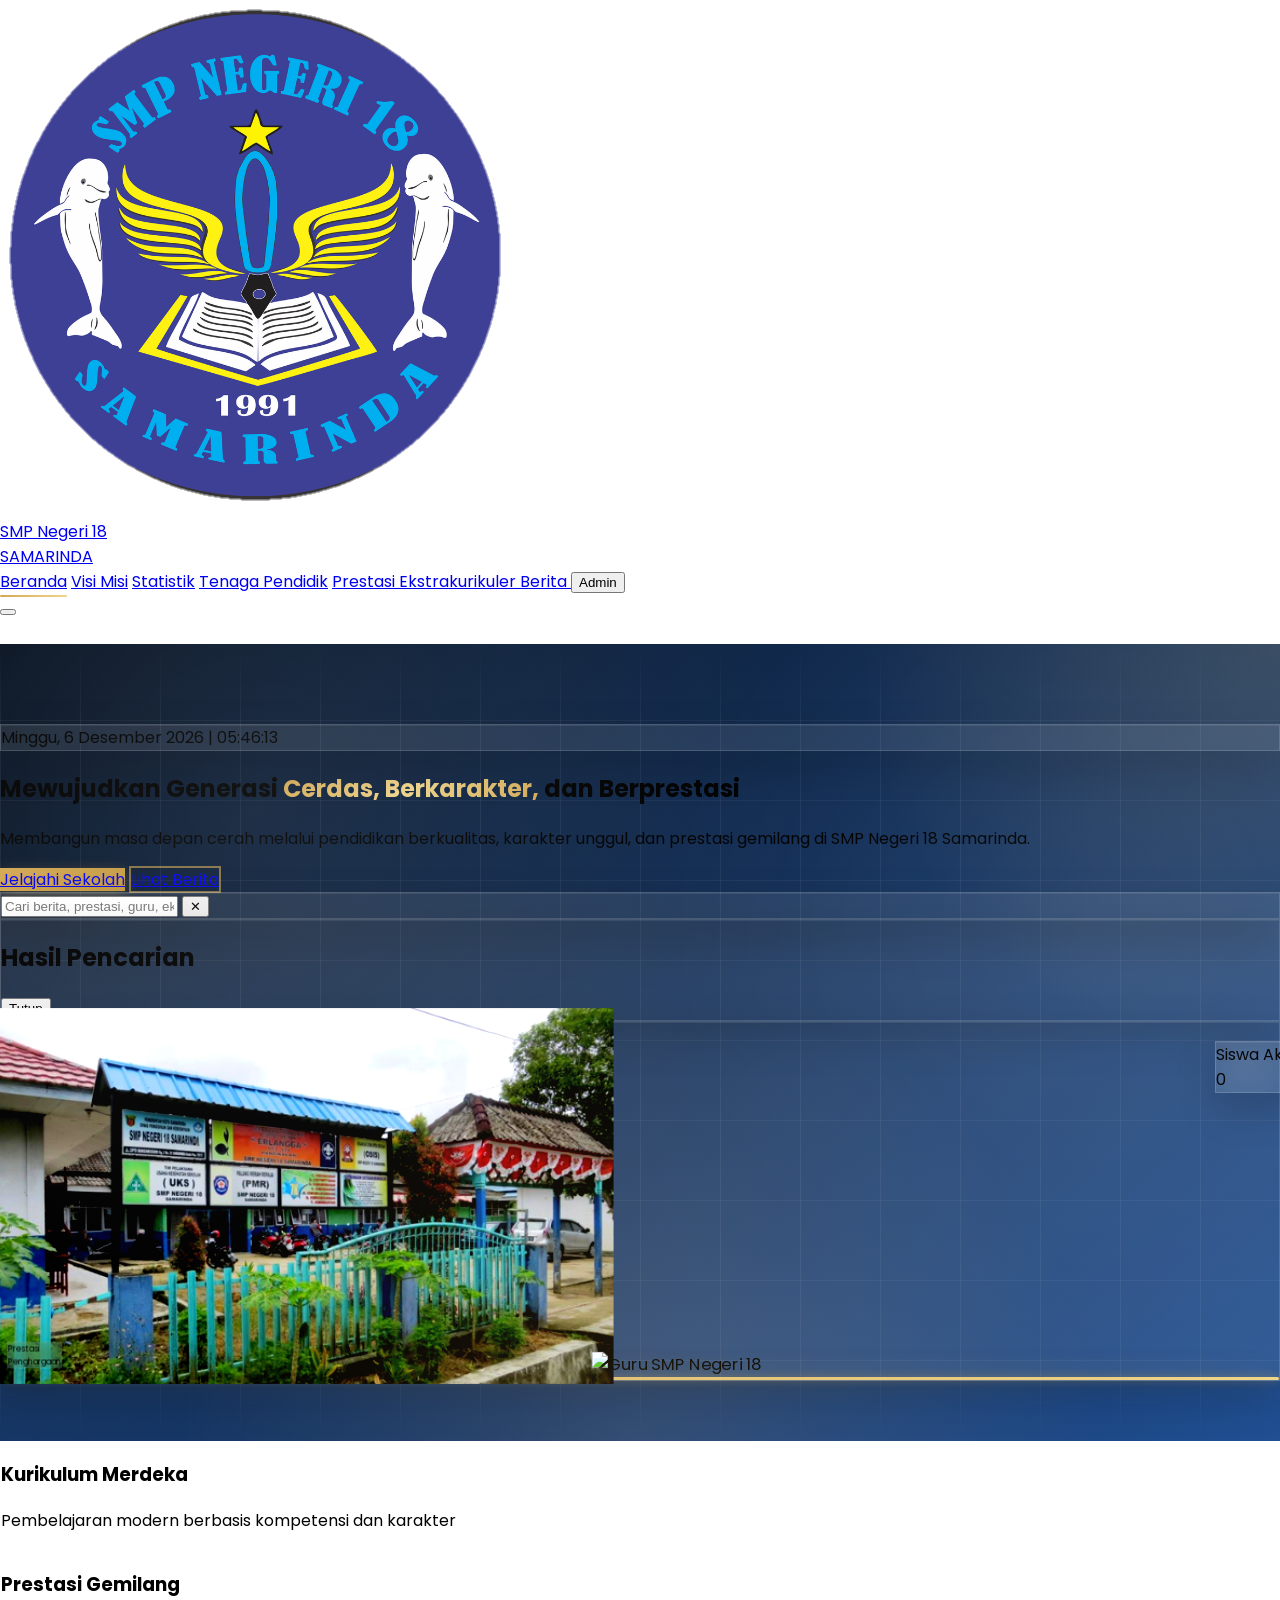
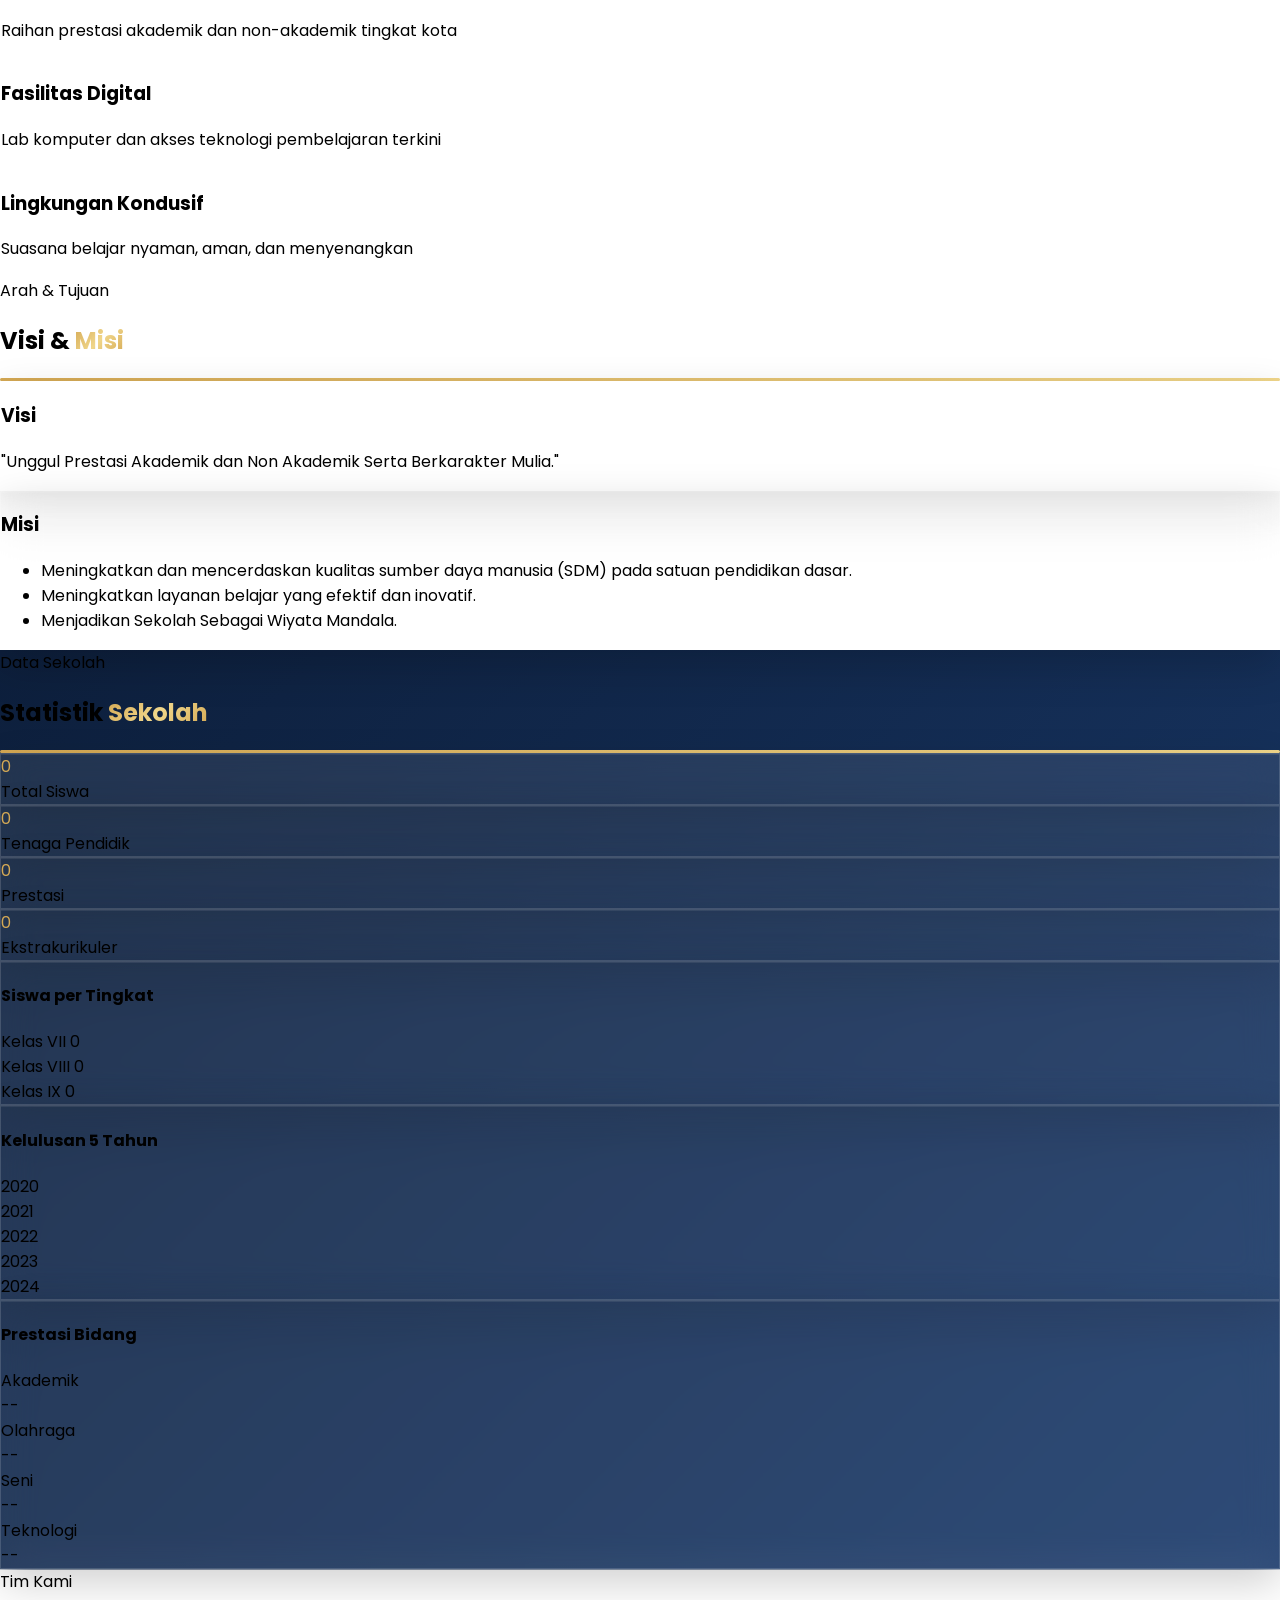
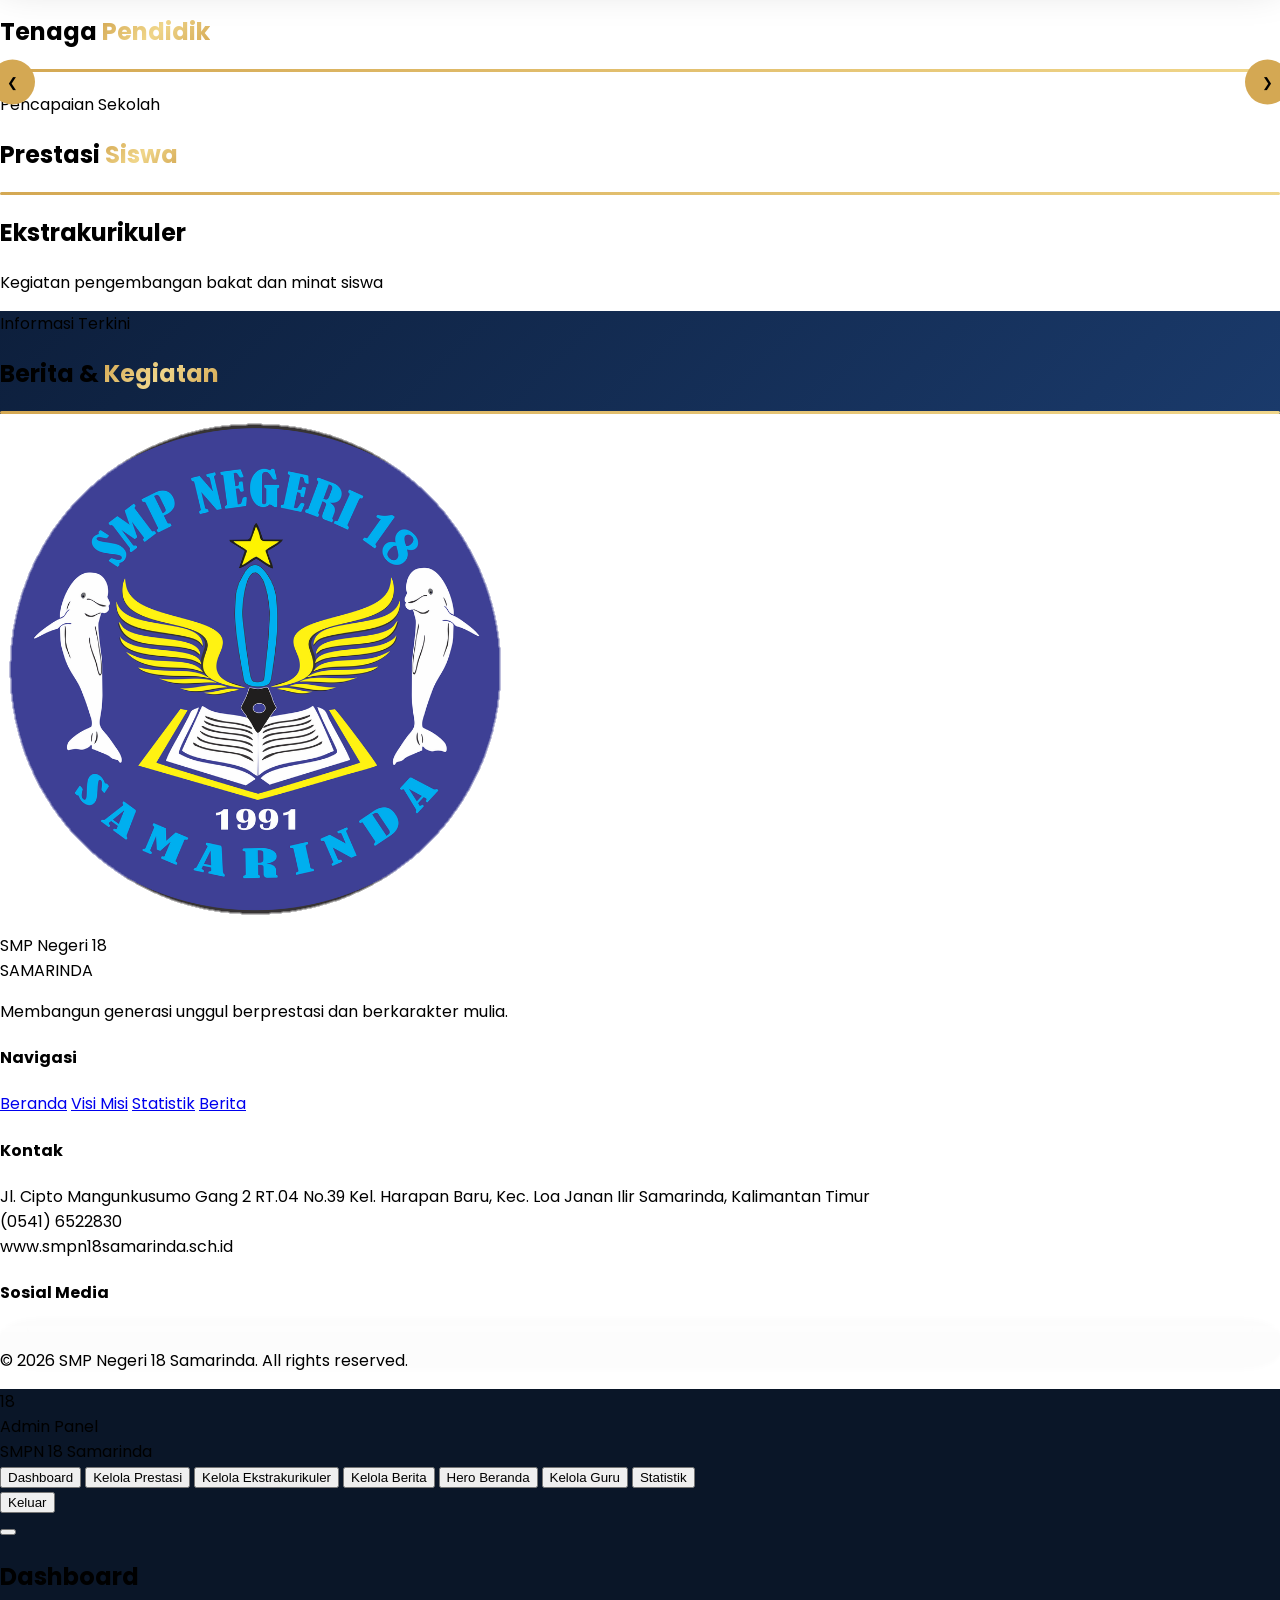
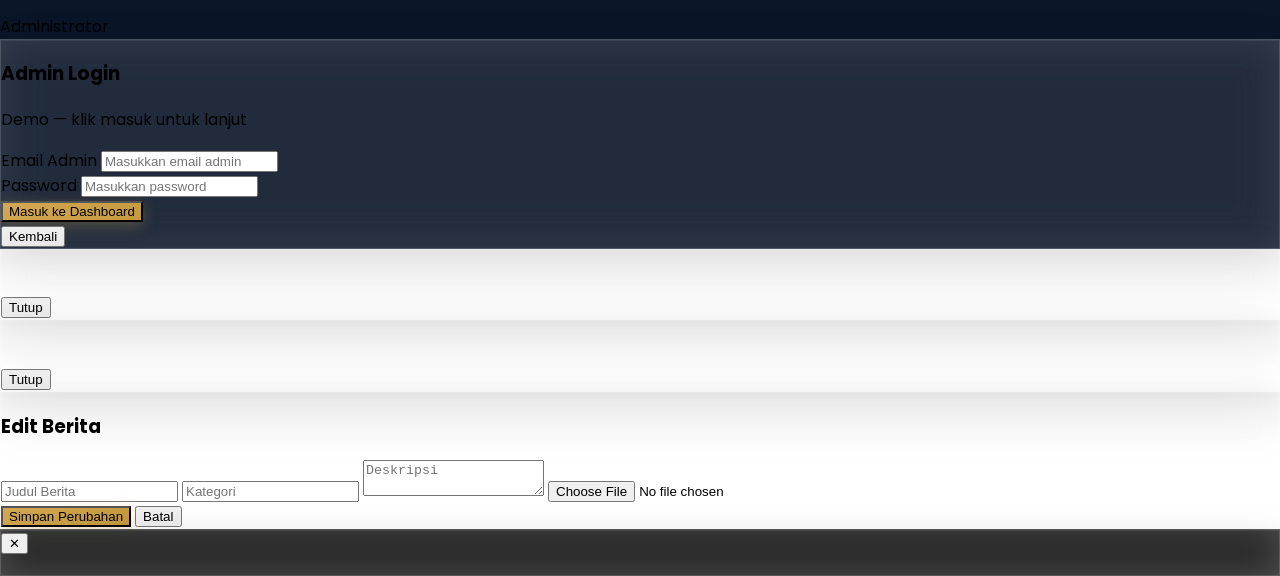
==== index.html @ b4246eaf "Update index.html" ====
<!doctype html>
<html lang="id" class="h-full" style="scroll-behavior:smooth">
 <head>
  <meta charset="UTF-8">
  <meta name="viewport" content="width=device-width,initial-scale=1">
  <title>SMP Negeri 18 Samarinda</title>
  <!-- <script src="/_sdk/element_sdk.js"></script> -->
  <script src="https://cdn.tailwindcss.com?plugins=line-clamp"></script>
  <script src="https://cdn.jsdelivr.net/npm/lucide@0.263.0/dist/umd/lucide.min.js"></script>
  <link href="https://fonts.googleapis.com/css2?family=Poppins:wght@300;400;500;600;700;800;900&amp;display=swap" rel="stylesheet">
  <link rel="stylesheet" href="style.css">
  <script>
tailwind.config={theme:{extend:{fontFamily:{poppins:['Poppins','sans-serif']},colors:{navy:'#0a1628',gold:'#d4a853','gold-light':'#f0d68a',royal:'#1a3a6b',sky:'#2d6bc4'}}}}
</script>




  <!-- <script src="/_sdk/data_sdk.js"></script> -->
 </head>
 <body class="h-full bg-navy text-white font-poppins overflow-auto" id="app-body"><!-- NAVBAR -->
  <nav id="navbar" class="fixed top-0 left-0 w-full z-50 transition-all duration-500">
   <div class="max-w-7xl mx-auto px-4 sm:px-6 lg:px-8">
    <div class="flex items-center justify-between h-16 lg:h-20"><a href="#beranda" class="flex items-center gap-3 group">
      <div class="w-10 h-10 lg:w-12 lg:h-12 rounded-xl overflow-hidden shadow-lg flex items-center justify-center p-1"><img src="logo.png" alt="Logo SMPN 18" class="w-full h-full object-contain">
      </div>
      <div class="hidden sm:block">
       <div id="nav-school-name" class="font-bold text-sm lg:text-base leading-tight">
        SMP Negeri 18
       </div>
       <div class="text-[10px] lg:text-xs text-gold-light/70 tracking-wider">
        SAMARINDA
       </div>
      </div></a>
     <div class="hidden lg:flex items-center gap-8"><a href="#beranda" class="nav-link text-sm font-medium text-white/90 hover:text-gold-light active">Beranda</a> <a href="#visi-misi" class="nav-link text-sm font-medium text-white/90 hover:text-gold-light">Visi Misi</a> <a href="#statistik" class="nav-link text-sm font-medium text-white/90 hover:text-gold-light">Statistik</a> <a href="#tenaga-pendidik" class="nav-link text-sm font-medium text-white/90 hover:text-gold-light">Tenaga Pendidik</a> 
      
      <a href="#prestasi"
      class="nav-link text-sm font-medium text-white/90 hover:text-gold-light">
      Prestasi
      </a>

      <a href="#ekstrakurikuler"
      class="nav-link text-sm font-medium text-white/90 hover:text-gold-light">
      Ekstrakurikuler
      </a>
      
      <a href="#berita" 
       class="nav-link text-sm font-medium text-white/90 hover:text-gold-light">
       Berita
      </a>
      
      <button onclick="showAdmin()" class="nav-link text-sm font-medium text-white/90 hover:text-gold-light flex items-center gap-1"><i data-lucide="lock" style="width:14px;height:14px"></i>Admin</button>
     </div><button onclick="toggleMobile()" class="lg:hidden p-2 text-white/80 hover:text-gold-light transition-colors"> <i data-lucide="menu" style="width:24px;height:24px" id="menu-icon"></i> </button>
    </div>
   </div>
  </nav>
  
  <!-- MOBILE MENU -->
  <div id="mobile-menu" class="mobile-menu fixed inset-0 z-[60] bg-navy/98 backdrop-blur-xl flex flex-col items-center justify-center gap-6"><button onclick="toggleMobile()" class="absolute top-5 right-5 p-2 text-white/80"><i data-lucide="x" style="width:28px;height:28px"></i></button> <a href="#beranda" onclick="toggleMobile()" class="text-2xl font-semibold text-white/90 hover:text-gold-light transition-colors">Beranda</a> <a href="#visi-misi" onclick="toggleMobile()" class="text-2xl font-semibold text-white/90 hover:text-gold-light transition-colors">Visi Misi</a> <a href="#statistik" onclick="toggleMobile()" class="text-2xl font-semibold text-white/90 hover:text-gold-light transition-colors">Statistik</a> <a href="#tenaga-pendidik" onclick="toggleMobile()" class="text-2xl font-semibold text-white/90 hover:text-gold-light transition-colors">Tenaga Pendidik</a> 

   <a href="#prestasi"
   onclick="toggleMobile()"
   class="text-2xl font-semibold text-white/90 hover:text-gold-light transition-colors">
   Prestasi
   </a>
   
   <a href="#berita" 
    onclick="toggleMobile()" 
    class="text-2xl font-semibold text-white/90 hover:text-gold-light transition-colors">
    Berita
   </a>
   
   <button onclick="showAdmin();toggleMobile()" class="text-2xl font-semibold text-gold-light">Admin</button>
  </div><!-- MAIN CONTENT -->
  <div id="main-content"><!-- HERO -->
   <section id="beranda" class="hero-gradient hero-grid relative min-h-[600px] flex items-center overflow-hidden" style="padding-top:80px;padding-bottom:60px">
    <div class="absolute inset-0 opacity-10">
     <div class="absolute top-20 right-20 w-72 h-72 rounded-full bg-gold/30 blur-3xl anim-float"></div>
     <div class="absolute bottom-10 left-10 w-96 h-96 rounded-full bg-sky/20 blur-3xl anim-float delay-3"></div>
     <div class="absolute top-1/2 left-1/2 w-40 h-40 rounded-full bg-gold-light/20 blur-2xl anim-float delay-5"></div>
    </div>
    <div class="absolute inset-0" style="background:url('data:image/svg+xml,<svg xmlns=%22http://www.w3.org/2000/svg%22 viewBox=%220 0 100 100%22><defs><pattern id=%22g%22 width=%2240%22 height=%2240%22 patternUnits=%22userSpaceOnUse%22><path d=%22M0 20h40M20 0v40%22 stroke=%22white%22 stroke-width=%220.3%22 opacity=%220.06%22/></pattern></defs><rect fill=%22url(%23g)%22 width=%22100%22 height=%22100%22/></svg>');"></div>
    <div class="relative max-w-7xl mx-auto px-4 sm:px-6 lg:px-8 w-full">

     <div class="grid lg:grid-cols-2 gap-8 items-center">
     
      <div class="anim-fade-up relative overflow-hidden">
        
       <div class="inline-flex items-center gap-2 glass rounded-full px-4 py-2 mb-6"><span class="w-2 h-2 rounded-full bg-gold animate-pulse"></span>
        <span
          id="live-datetime"
          class="text-sm text-orange-300 font-semibold tracking-wide">
        </span>
       </div>

       <h1 id="hero-title" class="relative z-10 text-3xl sm:text-4xl lg:text-5xl xl:text-6xl font-black leading-tight mb-6">Mewujudkan Generasi <span class="gradient-text">Cerdas, Berkarakter,</span> dan Berprestasi</h1>
       <p id="hero-subtitle" class="relative z-10 text-base lg:text-lg text-white/60 mb-8 max-w-lg leading-relaxed">Membangun masa depan cerah melalui pendidikan berkualitas, karakter unggul, dan prestasi gemilang di SMP Negeri 18 Samarinda.</p>
       <div class="flex flex-wrap gap-4"><a href="#visi-misi" class="btn-primary px-6 py-3 rounded-xl text-navy font-bold text-sm inline-flex items-center gap-2"><i data-lucide="compass" style="width:18px;height:18px"></i>Jelajahi Sekolah</a> <a href="#berita" class="btn-outline px-6 py-3 rounded-xl text-gold-light font-semibold text-sm inline-flex items-center gap-2"><i data-lucide="newspaper" style="width:18px;height:18px"></i>Lihat Berita</a>
       </div>


<!-- ========================================= -->
<!-- GLOBAL SEARCH -->
<!-- ========================================= -->
<div class="max-w-3xl mx-auto mt-10">
    <div
        class="glass rounded-2xl p-2 flex items-center gap-3 border border-white/10 shadow-xl">
        <i
            data-lucide="search"
            class="text-gold-light ml-3">
        </i>
        <input
            id="global-search"
            type="text"
            placeholder="Cari berita, prestasi, guru, ekstrakurikuler..."
            class="w-full bg-transparent outline-none px-2 py-3 text-white placeholder:text-white/40"
        >
        <button
            onclick="clearSearch()"
            class="px-4 text-white/50 hover:text-white transition">
            ✕
        </button>
    </div>
</div>


<!-- ========================================= -->
<!-- HASIL PENCARIAN -->
<!-- ========================================= -->
<div
    id="search-result-panel"
    class="hidden mt-8">
    <div class="glass rounded-3xl p-8">
        <div class="flex items-center justify-between mb-6">
            <h2
                class="text-2xl font-bold">
                Hasil Pencarian
            </h2>
            <button
                onclick="clearSearch()"
                class="text-white/60 hover:text-white">
                Tutup
            </button>
        </div>
        <div
            id="search-results"
            class="grid md:grid-cols-2 xl:grid-cols-3 gap-5">
        </div>
    </div>
</div>

       
       
      </div>   
      <div class="flex justify-center anim-fade-up delay-3 hero-mobile-container hero-mobile">
      
       <div class="relative">
        <div class="w-[700px] h-[360px] rounded-[50px] bg-gradient-to-br from-royal/60 to-sky/30 glass flex items-center justify-center rotate-3 hover:rotate-0 transition-transform duration-700 overflow-hidden relative">

          <!-- FOTO SEKOLAH -->
          <img 
            src="sekolah.png" 
            alt="Foto SMP Negeri 18"
            class="hero-school-img absolute inset-0 w-full h-full object-cover opacity-60 mix-blend-lighten"
          >

          <!-- FOTO GURU TRANSPARAN -->
            <img
            id="hero-guru-image"
              src="guru.png"
              alt="Guru SMP Negeri 18"
              class="hero-guru absolute bottom-0 left-1/2 -translate-x-1/2 w-[620px] opacity-90 z-20"
            />

          <!-- OVERLAY GRADIENT -->
          <div class="absolute inset-0 bg-gradient-to-t from-navy/70 via-transparent to-transparent"></div>

          <!-- GARIS ANIMASI -->
          <div class="relative z-10">
            <div class="shimmer-line mt-4 w-32 mx-auto"></div>
          </div>

         </div>
        </div>

        <div class="hero-badge-prestasi absolute glass rounded-2xl p-4 anim-float delay-2">
       
         <div class="flex items-center gap-3">
          <div class="w-10 h-10 rounded-lg bg-green-500/20 flex items-center justify-center">
           <i data-lucide="trophy" style="width:20px;height:20px;color:#22c55e"></i>
          </div>
          <div>
           <div class="text-xs text-white-400">
            Prestasi
           </div>
           <div class="text-sm font-bold text-green-400">
            Penghargaan
           </div>
          </div>
         </div>
        </div>

        <div class="hero-badge-siswa absolute glass rounded-2xl p-4 anim-float delay-4">
       
         <div class="flex items-center gap-3">
          <div class="w-10 h-10 rounded-lg bg-sky/20 flex items-center justify-center">
           <i data-lucide="users" style="width:20px;height:20px;color:#60a5fa"></i>
          </div>
          <div>
           <div class="text-xs text-white-400">
            Siswa Aktif
           </div>
            <div id="total-siswa-aktif" class="text-sm font-bold text-blue-600">
              0
            </div>
          </div>
         </div>
        </div>
       </div>
      </div>
     </div>
    </div>
   </section><!-- INFO CARDS -->
   <section class="relative -mt-12 z-10 max-w-7xl mx-auto px-4 sm:px-6 lg:px-8 pb-16">
    <div class="grid sm:grid-cols-2 lg:grid-cols-4 gap-4">
     <div class="glass-white rounded-2xl p-5 card-hover section-anim">
      <div class="w-10 h-10 rounded-xl bg-navy/10 flex items-center justify-center mb-3">
       <i data-lucide="book-open" style="width:20px;height:20px;color:#1a3a6b"></i>
      </div>
      <h3 class="font-bold text-navy text-sm mb-1">Kurikulum Merdeka</h3>
      <p class="text-xs text-navy/60 leading-relaxed">Pembelajaran modern berbasis kompetensi dan karakter</p>
     </div>
     <div class="glass-white rounded-2xl p-5 card-hover section-anim">
      <div class="w-10 h-10 rounded-xl bg-gold/10 flex items-center justify-center mb-3">
       <i data-lucide="award" style="width:20px;height:20px;color:#d4a853"></i>
      </div>
      <h3 class="font-bold text-navy text-sm mb-1">Prestasi Gemilang</h3>
      <p class="text-xs text-navy/60 leading-relaxed">Raihan prestasi akademik dan non-akademik tingkat kota</p>
     </div>
     <div class="glass-white rounded-2xl p-5 card-hover section-anim">
      <div class="w-10 h-10 rounded-xl bg-green-500/10 flex items-center justify-center mb-3">
       <i data-lucide="monitor" style="width:20px;height:20px;color:#22c55e"></i>
      </div>
      <h3 class="font-bold text-navy text-sm mb-1">Fasilitas Digital</h3>
      <p class="text-xs text-navy/60 leading-relaxed">Lab komputer dan akses teknologi pembelajaran terkini</p>
     </div>
     <div class="glass-white rounded-2xl p-5 card-hover section-anim">
      <div class="w-10 h-10 rounded-xl bg-purple-500/10 flex items-center justify-center mb-3">
       <i data-lucide="heart" style="width:20px;height:20px;color:#a855f7"></i>
      </div>
      <h3 class="font-bold text-navy text-sm mb-1">Lingkungan Kondusif</h3>
      <p class="text-xs text-navy/60 leading-relaxed">Suasana belajar nyaman, aman, dan menyenangkan</p>
     </div>
    </div>
   </section><!-- VISI MISI -->
   <section id="visi-misi" class="py-20 relative overflow-hidden">
    <div class="absolute inset-0 opacity-5">
     <div class="absolute top-0 right-0 w-96 h-96 rounded-full bg-gold blur-3xl"></div>
    </div>
    <div class="max-w-7xl mx-auto px-4 sm:px-6 lg:px-8 relative">
     <div class="text-center mb-14 section-anim"><span class="text-xs font-semibold tracking-[.2em] text-gold-light/70 uppercase">Arah &amp; Tujuan</span>
      <h2 class="text-3xl lg:text-4xl font-black mt-2 mb-3">Visi &amp; <span class="gradient-text">Misi</span></h2>
      <div class="shimmer-line w-20 mx-auto"></div>
     </div>
     <div class="grid lg:grid-cols-2 gap-8">
      <div class="glass rounded-3xl p-8 lg:p-10 card-hover section-anim">
       <div class="flex items-center gap-4 mb-6">
        <div class="w-14 h-14 rounded-2xl bg-gradient-to-br from-gold to-gold-light flex items-center justify-center shadow-lg">
         <i data-lucide="eye" style="width:28px;height:28px;color:#0a1628"></i>
        </div>
        <h3 class="text-2xl font-bold">Visi</h3>
       </div>
       <p id="visi-content" class="text-white/70 leading-relaxed text-base">"Unggul Prestasi Akademik dan Non Akademik Serta Berkarakter Mulia."</p>
      </div>
      <div class="glass rounded-3xl p-8 lg:p-10 card-hover section-anim">
       <div class="flex items-center gap-4 mb-6">
        <div class="w-14 h-14 rounded-2xl bg-gradient-to-br from-sky to-royal flex items-center justify-center shadow-lg">
         <i data-lucide="target" style="width:28px;height:28px;color:white"></i>
        </div>
        <h3 class="text-2xl font-bold">Misi</h3>
       </div>
       <ul class="space-y-3">
        <li class="flex items-start gap-3"><span class="w-6 h-6 rounded-full bg-gold/20 flex items-center justify-center flex-shrink-0 mt-0.5"><i data-lucide="check" style="width:14px;height:14px;color:#d4a853"></i></span><span class="text-white/70 text-sm">Meningkatkan dan mencerdaskan kualitas sumber daya manusia (SDM) pada satuan pendidikan dasar.</span></li>
        <li class="flex items-start gap-3"><span class="w-6 h-6 rounded-full bg-gold/20 flex items-center justify-center flex-shrink-0 mt-0.5"><i data-lucide="check" style="width:14px;height:14px;color:#d4a853"></i></span><span class="text-white/70 text-sm">Meningkatkan layanan belajar yang efektif dan inovatif.</span></li>
        <li class="flex items-start gap-3"><span class="w-6 h-6 rounded-full bg-gold/20 flex items-center justify-center flex-shrink-0 mt-0.5"><i data-lucide="check" style="width:14px;height:14px;color:#d4a853"></i></span><span class="text-white/70 text-sm">Menjadikan Sekolah Sebagai Wiyata Mandala.</span></li>
       </ul>
      </div>
     </div>
    </div>
   </section><!-- STATISTIK -->
   <section id="statistik" class="py-20 relative" style="background:linear-gradient(135deg,#0d1f3c 0%,#1a3a6b 100%)">
    <div class="max-w-7xl mx-auto px-4 sm:px-6 lg:px-8">
     <div class="text-center mb-14 section-anim"><span class="text-xs font-semibold tracking-[.2em] text-gold-light/70 uppercase">Data Sekolah</span>
      <h2 class="text-3xl lg:text-4xl font-black mt-2 mb-3">Statistik <span class="gradient-text">Sekolah</span></h2>
      <div class="shimmer-line w-20 mx-auto"></div>
     </div>
     <div class="grid grid-cols-2 lg:grid-cols-4 gap-4 lg:gap-6 mb-14">
      <div class="glass rounded-2xl p-6 text-center card-hover section-anim">
       <div class="w-12 h-12 rounded-xl bg-blue-500/20 flex items-center justify-center mx-auto mb-3">
        <i data-lucide="users" style="width:24px;height:24px;color:#60a5fa"></i>
       </div>

       <div
         id="total-siswa-sekolah"
         class="text-3xl lg:text-4xl font-black gradient-text"
       >
         0
       </div>

       
       <div class="text-xs text-white/50 mt-1">
        Total Siswa
       </div>
      </div>
      <div class="glass rounded-2xl p-6 text-center card-hover section-anim">
       <div class="w-12 h-12 rounded-xl bg-gold/20 flex items-center justify-center mx-auto mb-3">
        <i data-lucide="briefcase" style="width:24px;height:24px;color:#d4a853"></i>
       </div>

       <div
         id="total-tenaga-pendidik"
         class="text-3xl lg:text-4xl font-black gradient-text"
       >
         0
       </div>
       
       <div class="text-xs text-white/50 mt-1">
        Tenaga Pendidik
       </div>
      </div>
      <div class="glass rounded-2xl p-6 text-center card-hover section-anim">
       <div class="w-12 h-12 rounded-xl bg-green-500/20 flex items-center justify-center mx-auto mb-3">
        <i data-lucide="trophy" style="width:24px;height:24px;color:#22c55e"></i>
       </div>

     <div 
      id="total-prestasi"
      class="text-3xl lg:text-4xl font-black gradient-text"
      >
      0
      </div>
      
      <div class="text-xs text-white/50 mt-1">
       Prestasi
      </div>

       
      </div>
      <div class="glass rounded-2xl p-6 text-center card-hover section-anim">
       <div class="w-12 h-12 rounded-xl bg-purple-500/20 flex items-center justify-center mx-auto mb-3">
        <i data-lucide="palette" style="width:24px;height:24px;color:#a855f7"></i>
       </div>

      <div 
      id="total-ekstrakurikuler"
      class="text-3xl lg:text-4xl font-black gradient-text"
      >
      0
      </div>
      
      <div class="text-xs text-white/50 mt-1">
       Ekstrakurikuler
      </div>

       
      </div>
     </div><!-- Mini Charts -->
     <div class="grid sm:grid-cols-3 gap-6">
      <div class="glass rounded-2xl p-6 section-anim">
       <h4 class="text-sm font-semibold mb-4 text-white/80">Siswa per Tingkat</h4>
       <div class="space-y-3">
        <div>

       <div class="flex justify-between text-xs text-white/50 mb-1">
       <span>Kelas VII</span>
       <span id="kelas7-total">0</span>
       </div>

       <div class="w-full h-2 bg-white/10 rounded-full overflow-hidden">
         <div
           id="kelas7-bar"
           class="h-full rounded-full bg-gradient-to-r from-sky to-blue-400 chart-bar"
           style="width:0%"
         ></div>
       </div>

        </div>
        <div>

        <div class="flex justify-between text-xs text-white/50 mb-1">
          <span>Kelas VIII</span>
          <span id="kelas8-total">0</span>
        </div>
         
       <div class="w-full h-2 bg-white/10 rounded-full overflow-hidden">
         <div
           id="kelas8-bar"
           class="h-full rounded-full bg-gradient-to-r from-gold to-gold-light chart-bar"
           style="width:0%"
         ></div>
       </div>
         
        </div>
        <div>

        <div class="flex justify-between text-xs text-white/50 mb-1">
          <span>Kelas IX</span>
          <span id="kelas9-total">0</span>
        </div>

         
        <div class="w-full h-2 bg-white/10 rounded-full overflow-hidden">
          <div
            id="kelas9-bar"
            class="h-full rounded-full bg-gradient-to-r from-green-400 to-emerald-400 chart-bar"
            style="width:0%"
          ></div>
        </div>
         
        </div>
       </div>
      </div>
      <div class="glass rounded-2xl p-6 section-anim">
       <h4 class="text-sm font-semibold mb-4 text-white/80">Kelulusan 5 Tahun</h4>
       <div class="flex items-end gap-2 h-28">
        <div class="flex-1 flex flex-col items-center gap-1">
         <div class="w-full rounded-t-lg bg-gradient-to-t from-sky/60 to-sky chart-bar-v" style="height:0%" data-height="70%"></div><span class="text-[10px] text-white/40">2020</span>
        </div>
        <div class="flex-1 flex flex-col items-center gap-1">
         <div class="w-full rounded-t-lg bg-gradient-to-t from-sky/60 to-sky chart-bar-v" style="height:0%" data-height="78%"></div><span class="text-[10px] text-white/40">2021</span>
        </div>
        <div class="flex-1 flex flex-col items-center gap-1">
         <div class="w-full rounded-t-lg bg-gradient-to-t from-sky/60 to-sky chart-bar-v" style="height:0%" data-height="85%"></div><span class="text-[10px] text-white/40">2022</span>
        </div>
        <div class="flex-1 flex flex-col items-center gap-1">
         <div class="w-full rounded-t-lg bg-gradient-to-t from-gold/60 to-gold chart-bar-v" style="height:0%" data-height="92%"></div><span class="text-[10px] text-white/40">2023</span>
        </div>
        <div class="flex-1 flex flex-col items-center gap-1">
         <div class="w-full rounded-t-lg bg-gradient-to-t from-green-400/60 to-green-400 chart-bar-v" style="height:0%" data-height="100%"></div><span class="text-[10px] text-white/40">2024</span>
        </div>
       </div>
      </div>
      <div class="glass rounded-2xl p-6 section-anim">
       <h4 class="text-sm font-semibold mb-4 text-white/80">Prestasi Bidang</h4>
       <div class="space-y-3">
        <div class="flex items-center justify-between">
         <div class="flex items-center gap-2">
          <div class="w-3 h-3 rounded-full bg-blue-400"></div><span class="text-xs text-white/60">Akademik</span>
         </div><span class="text-xs font-bold text-blue-400">--</span>
        </div>
        <div class="flex items-center justify-between">
         <div class="flex items-center gap-2">
          <div class="w-3 h-3 rounded-full bg-gold"></div><span class="text-xs text-white/60">Olahraga</span>
         </div><span class="text-xs font-bold text-gold">--</span>
        </div>
        <div class="flex items-center justify-between">
         <div class="flex items-center gap-2">
          <div class="w-3 h-3 rounded-full bg-green-400"></div><span class="text-xs text-white/60">Seni</span>
         </div><span class="text-xs font-bold text-green-400">--</span>
        </div>
        <div class="flex items-center justify-between">
         <div class="flex items-center gap-2">
          <div class="w-3 h-3 rounded-full bg-purple-400"></div><span class="text-xs text-white/60">Teknologi</span>
         </div><span class="text-xs font-bold text-purple-400">--</span>
        </div>
       </div>
      </div>
     </div>
    </div>
   </section>
  
  <!-- TENAGA PENDIDIK -->
   <section id="tenaga-pendidik" class="py-20">
    <div class="max-w-7xl mx-auto px-4 sm:px-6 lg:px-8">
     <div class="text-center mb-14 section-anim"><span class="text-xs font-semibold tracking-[.2em] text-gold-light/70 uppercase">Tim Kami</span>
      <h2 class="text-3xl lg:text-4xl font-black mt-2 mb-3">Tenaga <span class="gradient-text">Pendidik</span></h2>
      <div class="shimmer-line w-20 mx-auto"></div>
     </div>
     

  <div class="teacher-wrapper">
  <button
    id="teacher-prev"
    class="teacher-nav"
  >
    ❮
  </button>

  <div
    id="teachers-grid"
    class="teacher-carousel"
  >
  </div>

  <button
    id="teacher-next"
    class="teacher-nav"
  >
    ❯
  </button>
</div>


     
    </div>
   </section>


<!-- PRESTASI -->
<section id="prestasi" class="py-20 relative">

<div class="max-w-7xl mx-auto px-4 sm:px-6 lg:px-8">

<div class="text-center mb-14 section-anim">

<span class="text-xs font-semibold tracking-[.2em] text-gold-light/70 uppercase">
Pencapaian Sekolah
</span>

<h2 class="text-3xl lg:text-4xl font-black mt-2 mb-3">
Prestasi <span class="gradient-text">Siswa</span>
</h2>

<div class="shimmer-line w-20 mx-auto"></div>

</div>

<div 
id="prestasi-list"
class="grid sm:grid-cols-2 lg:grid-cols-3 gap-6"
>

</div>

</div>

</section>


<!-- EKSTRAKURIKULER -->
<section
id="ekstrakurikuler"
class="py-20 section-anim"
>

<div class="max-w-7xl mx-auto px-6">

<div class="text-center mb-10">

<h2 class="text-3xl font-bold">

Ekstrakurikuler

</h2>

<p class="text-white/50 mt-3">

Kegiatan pengembangan bakat dan minat siswa

</p>

</div>

<div
id="ekstrakurikuler-list"
class="grid sm:grid-cols-2 lg:grid-cols-3 gap-6"
>

</div>

</div>

</section>

  
  <!-- BERITA -->
   <section id="berita" class="py-20 relative" style="background:linear-gradient(135deg,#0d1f3c,#1a3a6b)">
    <div class="max-w-7xl mx-auto px-4 sm:px-6 lg:px-8">
     <div class="text-center mb-14 section-anim"><span class="text-xs font-semibold tracking-[.2em] text-gold-light/70 uppercase">Informasi Terkini</span>
      <h2 class="text-3xl lg:text-4xl font-black mt-2 mb-3">Berita &amp; <span class="gradient-text">Kegiatan</span></h2>
      <div class="shimmer-line w-20 mx-auto"></div>
     </div>

<div id="latest-news" class="grid sm:grid-cols-2 lg:grid-cols-3 gap-6 mb-10">
</div>

<!-- CAROUSEL BERITA LAMA -->
<div class="relative">

  <!-- TOMBOL KIRI -->
  <button
    id="prev-news"
    class="news-nav-btn left-0"
  >
    ❮
  </button>

  <!-- LIST BERITA LAMA -->
  <div
    id="old-news-carousel"
    class="flex gap-6 overflow-x-auto scroll-smooth pb-4"
  >
  </div>

  <!-- TOMBOL KANAN -->
  <button
    id="next-news"
    class="news-nav-btn right-0"
  >
    ❯
  </button>

</div>
     
    </div>
   </section>
    
  <!-- FOOTER -->
   <footer class="py-14 border-t border-white/10 relative overflow-hidden">
    <div class="max-w-7xl mx-auto px-4 sm:px-6 lg:px-8">
     <div class="grid sm:grid-cols-2 lg:grid-cols-4 gap-8 mb-10">
      <div>
       <div class="flex items-center gap-3 mb-4">
        <div class="w-10 h-10 rounded-xl bg-white flex items-center justify-center overflow-hidden p-1"><img src="logo.png" alt="Logo SMPN 18" class="w-full h-full object-contain">
        </div>
        <div>
         <div class="font-bold text-sm">
          SMP Negeri 18
         </div>
         <div class="text-[10px] text-gold-light/60 tracking-wider">
          SAMARINDA
         </div>
        </div>
       </div>
       <p class="text-xs text-white/40 leading-relaxed">Membangun generasi unggul berprestasi dan berkarakter mulia.</p>
      </div>
      <div>
       <h4 class="font-semibold text-sm mb-4 text-gold-light/80">Navigasi</h4>
       <div class="space-y-2"><a href="#beranda" class="block text-xs text-white/40 hover:text-gold-light transition-colors">Beranda</a> <a href="#visi-misi" class="block text-xs text-white/40 hover:text-gold-light transition-colors">Visi Misi</a> <a href="#statistik" class="block text-xs text-white/40 hover:text-gold-light transition-colors">Statistik</a> <a href="#berita" class="block text-xs text-white/40 hover:text-gold-light transition-colors">Berita</a>
       </div>
      </div>
      <div>
       <h4 class="font-semibold text-sm mb-4 text-gold-light/80">Kontak</h4>
       <div class="space-y-2">
        <div class="flex items-start gap-2">
         <i data-lucide="map-pin" style="width:14px;height:14px;color:#d4a853;flex-shrink:0;margin-top:2px"></i><span id="footer-address" class="text-xs text-white/40">Jl. Cipto Mangunkusumo Gang 2 RT.04 No.39 Kel. Harapan Baru, Kec. Loa Janan Ilir Samarinda, Kalimantan Timur</span>
        </div>
        <div class="flex items-center gap-2">
         <i data-lucide="phone" style="width:14px;height:14px;color:#d4a853"></i><span class="text-xs text-white/40">(0541) 6522830</span>
        </div>
        <div class="flex items-center gap-2">
         <i data-lucide="mail" style="width:14px;height:14px;color:#d4a853"></i><span class="text-xs text-white/40">www.smpn18samarinda.sch.id</span>
        </div>
       </div>
      </div>
      <div>
       <h4 class="font-semibold text-sm mb-4 text-gold-light/80">Sosial Media</h4>
       <div class="flex gap-3">
        <div class="w-9 h-9 rounded-lg glass flex items-center justify-center hover:bg-gold/20 transition-colors cursor-pointer">
         <i data-lucide="facebook" style="width:16px;height:16px;color:#d4a853"></i>
        </div>
        <div class="w-9 h-9 rounded-lg glass flex items-center justify-center hover:bg-gold/20 transition-colors cursor-pointer">
         <i data-lucide="instagram" style="width:16px;height:16px;color:#d4a853"></i>
        </div>
        <div class="w-9 h-9 rounded-lg glass flex items-center justify-center hover:bg-gold/20 transition-colors cursor-pointer">
         <i data-lucide="youtube" style="width:16px;height:16px;color:#d4a853"></i>
        </div>
       </div>
      </div>
     </div>
     <div class="border-t border-white/10 pt-6 text-center">
      <p class="text-xs text-white/30">© 2026 SMP Negeri 18 Samarinda. All rights reserved.</p>
     </div>
    </div>
   </footer>
  </div><!-- end main-content --> <!-- ADMIN PANEL -->
  <div id="admin-panel" class="fixed inset-0 z-[70] hidden" style="background:#0a1628">
   <div class="flex h-full"><!-- Sidebar -->
    <aside class="w-60 bg-navy/80 border-r border-white/10 flex-shrink-0 hidden lg:flex flex-col">
     <div class="p-5 border-b border-white/10">
      <div class="flex items-center gap-3">
       <div class="w-9 h-9 rounded-lg bg-gradient-to-br from-gold to-gold-light flex items-center justify-center">
        <span class="text-navy font-black text-sm">18</span>
       </div>
       <div>
        <div class="font-bold text-xs">
         Admin Panel
        </div>
        <div class="text-[10px] text-white/40">
         SMPN 18 Samarinda
        </div>
       </div>
      </div>
     </div>
     <nav class="flex-1 p-4 space-y-1">
      
      <button 
       onclick="setAdminTab('dashboard')" 
       class="admin-nav-btn w-full flex items-center gap-3 px-3 py-2.5 rounded-xl text-sm font-medium text-white/70 hover:bg-white/5 transition-colors" 
       data-tab="dashboard">
       <i data-lucide="layout-dashboard" style="width:18px;height:18px"></i>
       Dashboard
      </button> 

      <button
       onclick="setAdminTab('prestasi')"
       class="admin-nav-btn w-full flex items-center gap-3 px-3 py-2.5 rounded-xl text-sm font-medium text-white/70 hover:bg-white/5 transition-colors"
       data-tab="prestasi"
      >
       <i data-lucide="trophy" style="width:18px;height:18px"></i>
       Kelola Prestasi
      </button>

      <button
      onclick="setAdminTab('ekstrakurikuler')"
      class="admin-nav-btn w-full flex items-center gap-3 px-3 py-2.5 rounded-xl text-sm font-medium text-white/70 hover:bg-white/5 transition-colors"
      data-tab="ekstrakurikuler"
      >
      <i data-lucide="music" style="width:18px;height:18px"></i>
      Kelola Ekstrakurikuler
      </button>

      
      <button 
       onclick="setAdminTab('berita')" 
       class="admin-nav-btn w-full flex items-center gap-3 px-3 py-2.5 rounded-xl text-sm font-medium text-white/70 hover:bg-white/5 transition-colors" 
       data-tab="berita"
      >
       <i data-lucide="newspaper" style="width:18px;height:18px"></i>
       Kelola Berita
      </button> 
      
      <button
        onclick="setAdminTab('hero')"
        class="admin-nav-btn w-full flex items-center gap-3 px-3 py-2.5 rounded-xl text-sm font-medium text-white/70 hover:bg-white/5 transition-colors"
        data-tab="hero"
      >
        <i data-lucide="image" style="width:18px;height:18px"></i>
        Hero Beranda
      </button>

      <button onclick="setAdminTab('guru')" class="admin-nav-btn w-full flex items-center gap-3 px-3 py-2.5 rounded-xl text-sm font-medium text-white/70 hover:bg-white/5 transition-colors" data-tab="guru"><i data-lucide="users" style="width:18px;height:18px"></i>Kelola Guru</button> <button onclick="setAdminTab('statistik')" class="admin-nav-btn w-full flex items-center gap-3 px-3 py-2.5 rounded-xl text-sm font-medium text-white/70 hover:bg-white/5 transition-colors" data-tab="statistik"><i data-lucide="bar-chart-3" style="width:18px;height:18px"></i>Statistik</button>
     </nav>
     <div class="p-4 border-t border-white/10">
      <button onclick="hideAdmin()" class="w-full flex items-center gap-3 px-3 py-2.5 rounded-xl text-sm font-medium text-red-400/70 hover:bg-red-500/10 transition-colors"><i data-lucide="log-out" style="width:18px;height:18px"></i>Keluar</button>
     </div>
    </aside><!-- Main Admin -->
    <div class="flex-1 flex flex-col overflow-hidden">
     <header class="flex items-center justify-between px-6 py-4 border-b border-white/10 flex-shrink-0">
      <div class="flex items-center gap-3"><button onclick="hideAdmin()" class="lg:hidden p-2 text-white/60 hover:text-white"><i data-lucide="arrow-left" style="width:20px;height:20px"></i></button>
       <h2 class="font-bold text-lg" id="admin-title">Dashboard</h2>
      </div>
      <div class="flex items-center gap-2">
       <div class="w-8 h-8 rounded-full bg-gradient-to-br from-gold to-gold-light flex items-center justify-center">
        <i data-lucide="user" style="width:16px;height:16px;color:#0a1628"></i>
       </div><span class="text-sm text-white/60 hidden sm:block">Administrator</span>
      </div>
     </header>
     <main class="flex-1 overflow-auto p-6" id="admin-content"><!-- Dashboard default -->
     </main>
    </div>
   </div>
  </div><!-- ADMIN LOGIN MODAL -->
  <div id="admin-login" class="fixed inset-0 z-[80] hidden items-center justify-center" style="background:rgba(10,22,40,.9);backdrop-filter:blur(8px)">
   <div class="glass rounded-3xl p-8 w-full max-w-sm mx-4">
    <div class="text-center mb-6">
     <div class="w-16 h-16 mx-auto mb-4 rounded-2xl bg-gradient-to-br from-gold to-gold-light flex items-center justify-center">
      <i data-lucide="lock" style="width:28px;height:28px;color:#0a1628"></i>
     </div>
     <h3 class="text-xl font-bold">Admin Login</h3>
     <p class="text-xs text-white/40 mt-1">Demo — klik masuk untuk lanjut</p>
    </div>
    <form onsubmit="event.preventDefault();loginAdmin()">

<div class="mb-3">
  <label for="admin-user" class="text-xs text-white/50 mb-1 block">
    Email Admin
  </label>

  <input
    id="admin-user"
    type="email"
    placeholder="Masukkan email admin"
    class="w-full px-4 py-2.5 rounded-xl bg-white/5 border border-white/10 text-sm text-white focus:border-gold/50 focus:outline-none transition-colors"
  >
</div>

      <div class="mb-5">
        <label for="admin-pass" class="text-xs text-white/50 mb-1 block">
          Password
        </label>

        <input
          id="admin-pass"
          type="password"
          placeholder="Masukkan password"
          class="w-full px-4 py-2.5 rounded-xl bg-white/5 border border-white/10 text-sm text-white focus:border-gold/50 focus:outline-none transition-colors"
        >
      </div>
     
     <button type="submit" class="w-full btn-primary py-3 rounded-xl text-navy font-bold text-sm">Masuk ke Dashboard</button>
    </form><button onclick="hideLogin()" class="w-full mt-3 text-sm text-white/40 hover:text-white/60 transition-colors py-2">Kembali</button>
   </div>
  </div>

<!-- DETAIL PRESTASI MODAL -->
<div
id="prestasi-detail-modal"
class="fixed inset-0 z-[90] hidden bg-black/70 items-center justify-center p-4"
>

<div class="glass rounded-3xl max-w-3xl w-full overflow-hidden">

<img
id="prestasi-detail-image"
class="w-full h-80 object-cover"
>

<div class="p-8">

<div
id="prestasi-detail-category"
class="text-gold-light text-sm mb-3"
>
</div>

<h2
id="prestasi-detail-title"
class="text-3xl font-black mb-4"
>
</h2>

<p
id="prestasi-detail-description"
class="text-white/70 leading-relaxed"
>
</p>

<button
onclick="closePrestasiDetail()"
class="mt-6 px-5 py-3 rounded-xl bg-gold text-navy font-bold"
>
Tutup
</button>

</div>

</div>
</div>

<!-- DETAIL EKSTRAKURIKULER MODAL -->
<div
id="ekstra-detail-modal"
class="fixed inset-0 hidden bg-black/70 z-[90] items-center justify-center p-5"
>

<div class="glass rounded-2xl max-w-xl w-full p-6">

<img
id="ekstra-detail-image"
class="w-full h-72 object-cover rounded-xl mb-5"
>

<div
id="ekstra-detail-category"
class="text-gold-light text-sm"
>
</div>

 <h2
id="ekstra-detail-title"
class="text-2xl font-bold mt-2"
>
</h2>

<p
id="ekstra-detail-description"
class="text-white/60 mt-4"
>
</p>

<button
onclick="closeEkstraDetail()"
class="mt-5 px-5 py-3 rounded-xl bg-white/10"
>
Tutup
</button>

</div>
</div>

  
<!-- MODAL EDIT BERITA -->
<div 
id="edit-berita-modal"
class="fixed inset-0 z-[100] hidden items-center justify-center bg-black/60"
>

<div class="glass rounded-3xl p-6 w-full max-w-xl">

<h3 class="text-xl font-bold mb-5">
Edit Berita
</h3>


<input
id="edit-berita-id"
type="hidden"
>


<input
id="edit-berita-title"
class="w-full px-4 py-3 rounded-xl bg-white/5 border border-white/10 mb-3"
placeholder="Judul Berita"
>


<input
id="edit-berita-category"
class="w-full px-4 py-3 rounded-xl bg-white/5 border border-white/10 mb-3"
placeholder="Kategori"
>


<textarea
id="edit-berita-description"
class="w-full px-4 py-3 rounded-xl bg-white/5 border border-white/10 mb-3"
placeholder="Deskripsi"
></textarea>


<input
id="edit-berita-image"
type="file"
accept=".jpg,.jpeg,.png,.webp"
class="mb-3"
>


<img
id="edit-berita-preview"
class="w-48 rounded-xl mb-4"
>


<div class="flex gap-3">

<button
onclick="updateBerita()"
class="btn-primary px-5 py-3 rounded-xl text-navy font-bold"
>
Simpan Perubahan
</button>


<button
onclick="closeEditBerita()"
class="px-5 py-3 rounded-xl bg-red-500/20 text-red-300"
>
Batal
</button>

</div>


</div>

</div>

<!-- DETAIL BERITA MODAL -->
<div
  id="news-detail-modal"
  class="fixed inset-0 z-[90] hidden items-center justify-center p-4"
  style="background:rgba(0,0,0,.75);backdrop-filter:blur(8px)"
>
  <div
    class="glass rounded-3xl w-full max-w-4xl overflow-hidden relative max-h-[95vh] overflow-y-auto"
  >
    <!-- CLOSE -->
    <button
      onclick="closeNewsDetail()"
      class="absolute top-4 right-4 z-10 w-10 h-10 rounded-full bg-black/40 hover:bg-red-500 transition flex items-center justify-center"
    >
      ✕
    </button>
    <!-- IMAGE -->
    <img
      id="detail-image"
      class="w-full h-[250px] md:h-[420px] object-cover"
    >
    <!-- CONTENT -->
    <div class="p-6 md:p-8">
      <div class="flex items-center gap-3 mb-4 flex-wrap">
        <span
          id="detail-category"
          class="text-xs font-semibold px-3 py-1 rounded-full bg-gold/10 text-gold-light"
        >
        </span>
        <span
          id="detail-date"
          class="text-xs text-white/40"
        >
        </span>
      </div>
      <h2
        id="detail-title"
        class="text-2xl md:text-4xl font-black mb-5 leading-tight"
      >
      </h2>
      <div
        id="detail-description"
        class="text-white/70 leading-relaxed whitespace-pre-line"
      >
      </div>
    </div>
  </div>
</div>
  
<script src="https://unpkg.com/@supabase/supabase-js@2"></script>
<script src="app.js"></script>

</body>
</html>
---- style.css ----
html,body{height:100%;margin:0;font-family:'Poppins',sans-serif}
*{box-sizing:border-box}

.glass{
background:rgba(255,255,255,.09);
backdrop-filter:blur(18px);
border:1px solid rgba(255,255,255,.15);
box-shadow:
0 15px 40px rgba(0,0,0,.18),
inset 0 1px rgba(255,255,255,.08);
}

.glass-white{background:rgba(255,255,255,.85);backdrop-filter:blur(12px);border:1px solid rgba(255,255,255,.5)}
@keyframes fadeUp{from{opacity:0;transform:translateY(40px)}to{opacity:1;transform:translateY(0)}}
@keyframes fadeIn{from{opacity:0}to{opacity:1}}
@keyframes countUp{from{opacity:0;transform:scale(.8)}to{opacity:1;transform:scale(1)}}
@keyframes slideRight{from{opacity:0;transform:translateX(-30px)}to{opacity:1;transform:translateX(0)}}
@keyframes float{0%,100%{transform:translateY(0)}50%{transform:translateY(-10px)}}
@keyframes shimmer{0%{background-position:-200% 0}100%{background-position:200% 0}}
.anim-fade-up{animation:fadeUp .8s ease both}
.anim-fade-in{animation:fadeIn .6s ease both}
.anim-slide-right{animation:slideRight .7s ease both}
.anim-float{animation:float 3s ease-in-out infinite}
.delay-1{animation-delay:.1s}.delay-2{animation-delay:.2s}.delay-3{animation-delay:.3s}.delay-4{animation-delay:.4s}.delay-5{animation-delay:.5s}.delay-6{animation-delay:.6s}
.shimmer-line{background:linear-gradient(90deg,#d4a853 0%,#f0d68a 50%,#d4a853 100%);background-size:200% auto;animation:shimmer 3s linear infinite;height:3px;border-radius:2px}
.card-hover{transition:all .4s cubic-bezier(.4,0,.2,1)}
.card-hover:hover{transform:translateY(-8px);box-shadow:0 20px 60px rgba(10,22,40,.18)}
.nav-link{position:relative;transition:color .3s}
.nav-link::after{content:'';position:absolute;bottom:-4px;left:0;width:0;height:2px;background:linear-gradient(90deg,#d4a853,#f0d68a);transition:width .3s;border-radius:1px}
.nav-link:hover::after,.nav-link.active::after{width:100%}
.gradient-text{background:linear-gradient(135deg,#d4a853,#f0d68a,#d4a853);-webkit-background-clip:text;-webkit-text-fill-color:transparent;background-clip:text}

.hero-gradient{
background:
radial-gradient(circle at top right,
rgba(212,168,83,.18),
transparent 28%),
radial-gradient(circle at bottom left,
rgba(45,107,196,.22),
transparent 35%),
linear-gradient(
135deg,
#071221 0%,
#10284a 38%,
#204f92 100%
);
}

.section-hidden{opacity:0;transform:translateY(30px);transition:all .7s ease}
.section-visible{opacity:1;transform:translateY(0)}
.btn-primary{background:linear-gradient(135deg,#d4a853,#c49a3f);transition:all .3s;box-shadow:0 4px 15px rgba(212,168,83,.3)}
.btn-primary:hover{transform:translateY(-2px);box-shadow:0 8px 25px rgba(212,168,83,.4)}
.btn-outline{border:2px solid rgba(212,168,83,.6);transition:all .3s}
.btn-outline:hover{background:rgba(212,168,83,.15);border-color:#d4a853}
.teacher-card img{transition:transform .5s}
.teacher-card:hover img{transform:scale(1.05)}
::-webkit-scrollbar{width:8px}
::-webkit-scrollbar-track{background:#0a1628}
::-webkit-scrollbar-thumb{background:linear-gradient(#d4a853,#1a3a6b);border-radius:4px}
.mobile-menu{transform:translateX(100%);transition:transform .4s cubic-bezier(.4,0,.2,1)}
.mobile-menu.open{transform:translateX(0)}
.admin-sidebar{transition:transform .3s}

.hero-school-img{
  filter: brightness(0.9) contrast(1.5) saturate(1.2);
  transform: scale(1.08);
}

.hero-guru{
  filter:
    brightness(1.08)
    contrast(1.12)
    saturate(1.1);

  transform: scale(1.03);

  animation: floatingGuru 6s ease-in-out infinite;
}

@keyframes floatingGuru{
  0%,100%{
    transform: translateX(-50%) translateY(0px);
  }
  50%{
    transform: translateX(-50%) translateY(-8px);
  }
}

body { box-sizing: border-box; }

/* ===== NEWS CAROUSEL ===== */

#old-news-carousel::-webkit-scrollbar{
display:none;
}

#old-news-carousel{
scrollbar-width:none;
}

.news-card{
min-width:320px;
max-width:320px;
flex-shrink:0;
}

.news-nav-btn{
position:absolute;
top:45%;
transform:translateY(-50%);
width:42px;
height:42px;
border-radius:999px;
background:rgba(255,255,255,.15);
backdrop-filter:blur(10px);
border:1px solid rgba(255,255,255,.1);
color:white;
z-index:20;
transition:.3s;
}

.news-nav-btn:hover{
background:#d4a853;
color:#0a1628;
}

/* ===== DETAIL BERITA ===== */

#news-detail-modal{
animation:fadeIn .25s ease;
}

#detail-description{
font-size:15px;
line-height:1.9;
}

#detail-description img{
max-width:100%;
border-radius:16px;
margin-top:16px;
}


/* ===== CAROUSEL GURU ===== */
.teacher-wrapper{
position:relative;
}

.teacher-carousel{
display:flex;
gap:20px;
overflow-x:auto;
scroll-behavior:smooth;
padding:10px;
scrollbar-width:none;

/* tambahan */
cursor:grab;
-webkit-overflow-scrolling:touch;
touch-action:pan-x;
}

.teacher-carousel:active{
cursor:grabbing;
}



.teacher-carousel::-webkit-scrollbar{
display:none;
}

.teacher-slide{
min-width:220px;
max-width:220px;
flex-shrink:0;

background:rgba(255,255,255,.08);
backdrop-filter:blur(16px);

border:1px solid rgba(255,255,255,.1);
border-radius:20px;

padding:16px;

text-align:center;

transition:.3s ease;
}

.teacher-slide:hover{
transform:translateY(-5px);
box-shadow:0 12px 30px rgba(0,0,0,.25);
}

.teacher-photo{
width:100%;
aspect-ratio:4/5;
object-fit:cover;

border-radius:16px;

margin-bottom:12px;
}

.teacher-role{
font-size:12px;
color:#d4a853;
margin-top:5px;
}
.teacher-nav{
position:absolute;
top:50%;
transform:translateY(-50%);
width:45px;
height:45px;
border-radius:50%;
border:none;
background:#d4a853;
cursor:pointer;
z-index:20;
}
#teacher-prev{
left:-10px;
}
#teacher-next{
right:-10px;
}

/* ===== HERO BADGE DESKTOP ===== */
.hero-badge-prestasi{
  position:absolute;
  left:-20px;
  bottom:0px;
  z-index:30;
  transform: scale(0.5);
}

.hero-badge-siswa{
  position:absolute;
  right:-20px;
  top:20px;
  z-index:30;
}

/* ===== HERO MOBILE ===== */
@media (max-width:768px){

  .hero-mobile-container{
    margin-top:15px;
  }

  .hero-mobile-container .relative{
    width:100%;
    display:flex;
    justify-content:center;
  }

.hero-mobile .w-\[700px\]{
  width:100% !important;
  max-width:560px;
  height:230px !important;
  border-radius:30px;
  transform:none;
}


  .hero-school-img{
    opacity:.75;
    transform:scale(1.08);
  }

  .hero-guru{
    width:350px !important;
    max-width:none;
    bottom:-5px;
    left:50%;
  }


.hero-badge-prestasi{
  top:10px;
  left:10px;
  bottom:auto;
  right:auto;

  transform:scale(.45);
  transform-origin:top left;
  z-index:30;
}

.hero-badge-siswa{
  top:10px;
  right:10px;
  bottom:auto;
  left:auto;

  transform:scale(.45);
  transform-origin:top right;
  z-index:30;
}
}

/* ===== STATISTIK ===== */
.stat-input{
width:100%;
padding:12px 16px;
border-radius:14px;
background:
rgba(255,255,255,.05);
border:
1px solid rgba(255,255,255,.1);
color:white;
outline:none;
transition:.3s;
}
.stat-input:focus{
border-color:#d4a853;
box-shadow:
0 0 0 3px
rgba(212,168,83,.15);
}


/* =======================================================
   PREMIUM HERO GRID
======================================================= */
.hero-grid{
    position:relative;
    isolation:isolate;
}
/* GRID UTAMA */
.hero-grid::before{
    content:"";
    position:absolute;
    inset:0;
    background:
    repeating-linear-gradient(
        90deg,
        rgba(255,255,255,.11) 0px,
        rgba(255,255,255,.11) 1px,
        transparent 1px,
        transparent 80px
    ),
    repeating-linear-gradient(
        0deg,
        rgba(255,255,255,.09) 0px,
        rgba(255,255,255,.09) 1px,
        transparent 1px,
        transparent 80px
    );
    opacity:.55;
    mask-image:linear-gradient(
        to bottom,
        transparent,
        black 10%,
        black 90%,
        transparent
    );
    pointer-events:none;
    z-index:0;
    animation:gridMove 26s linear infinite;
}
/* GLOW PUTIH */
.hero-grid::after{
    content:"";
    position:absolute;
    inset:0;
    background:
    radial-gradient(
        circle at 20% 20%,
        rgba(255,255,255,.08),
        transparent 45%
    ),
    radial-gradient(
        circle at 85% 35%,
        rgba(255,255,255,.05),
        transparent 35%
    ),
    radial-gradient(
        circle at 50% 100%,
        rgba(212,168,83,.15),
        transparent 45%
    );
    mix-blend-mode:screen;
    pointer-events:none;
    z-index:0;
    animation:heroGlow 10s ease-in-out infinite;
}
/* GARIS TENGAH */
.hero-grid .shimmer-line{
    box-shadow:
    0 0 8px rgba(212,168,83,.5),
    0 0 25px rgba(212,168,83,.35),
    0 0 45px rgba(212,168,83,.15);
}
/* ANIMASI GRID */
@keyframes gridMove{
    from{
        transform:translateY(0px);
    }
    to{
        transform:translateY(80px);
    }
}
/* GLOW */
@keyframes heroGlow{
    0%,100%{
        opacity:.8;
    }
    50%{
        opacity:1;
    }
}
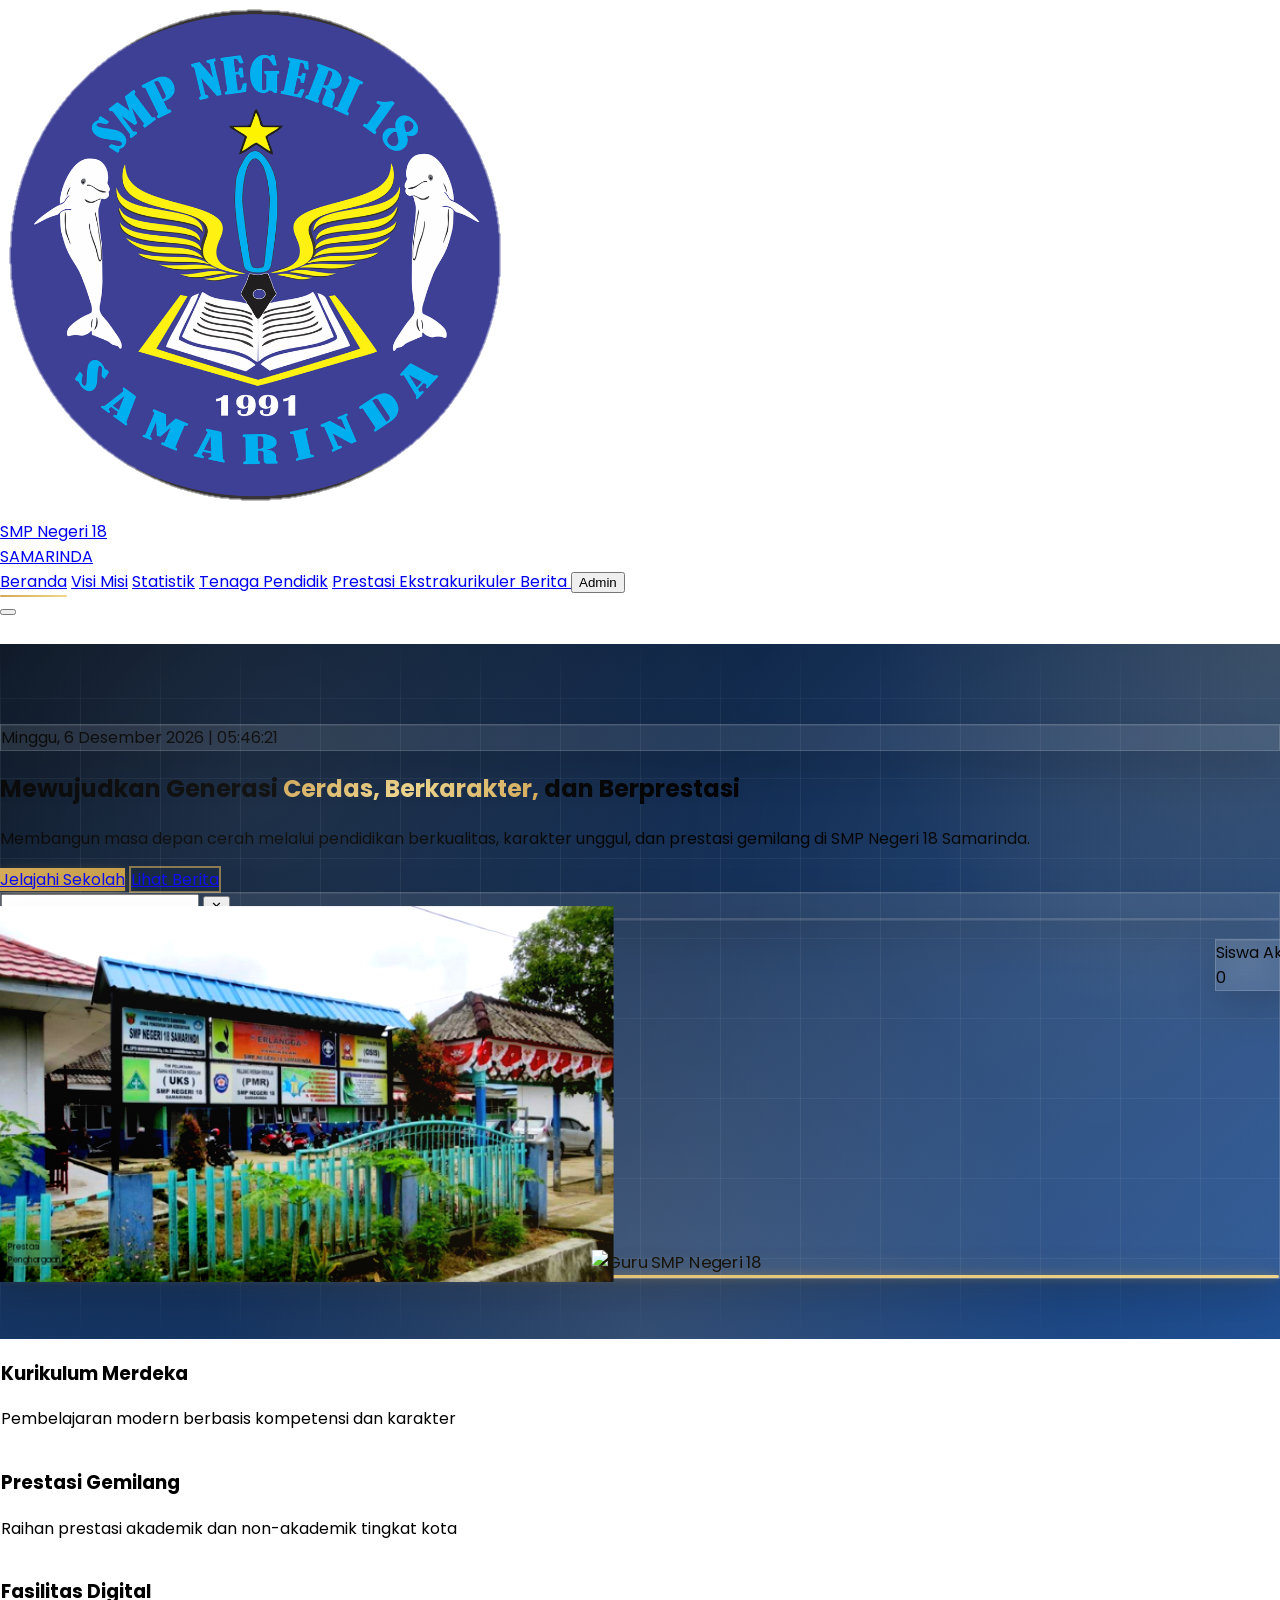
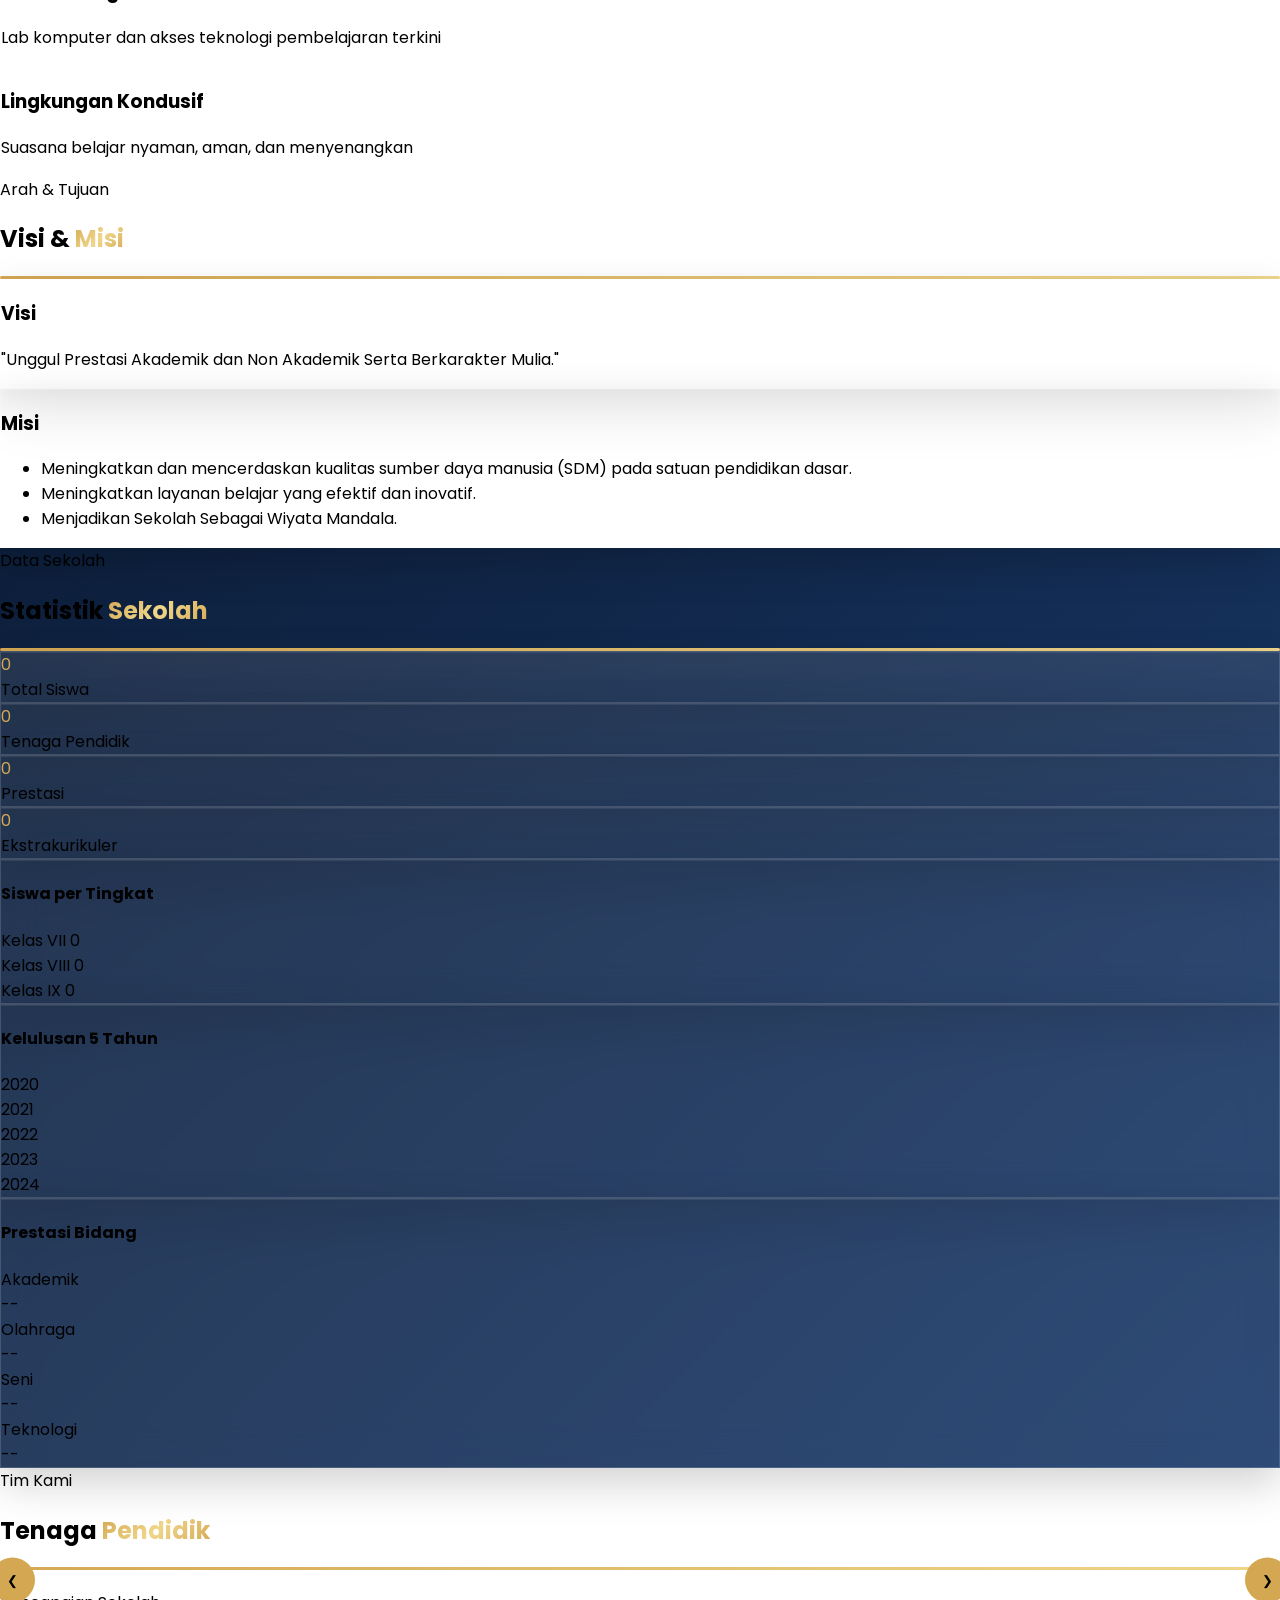
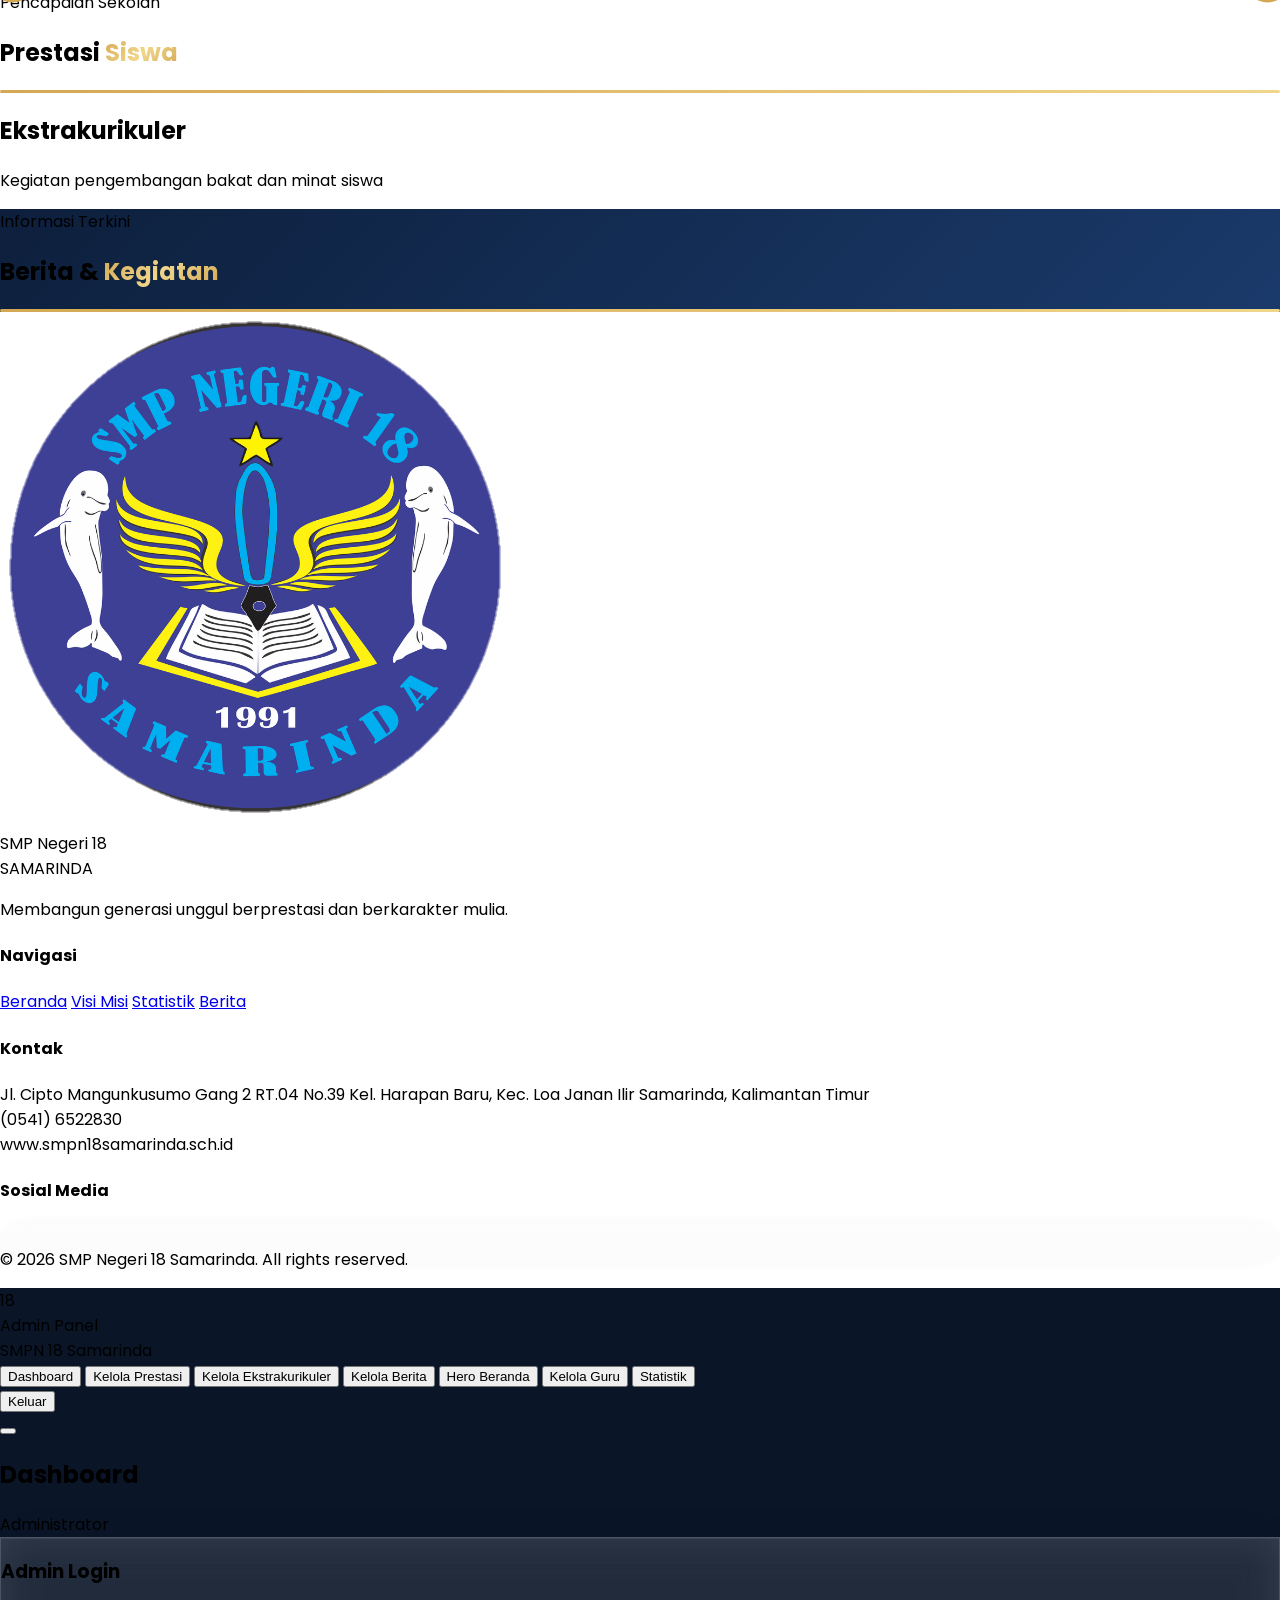
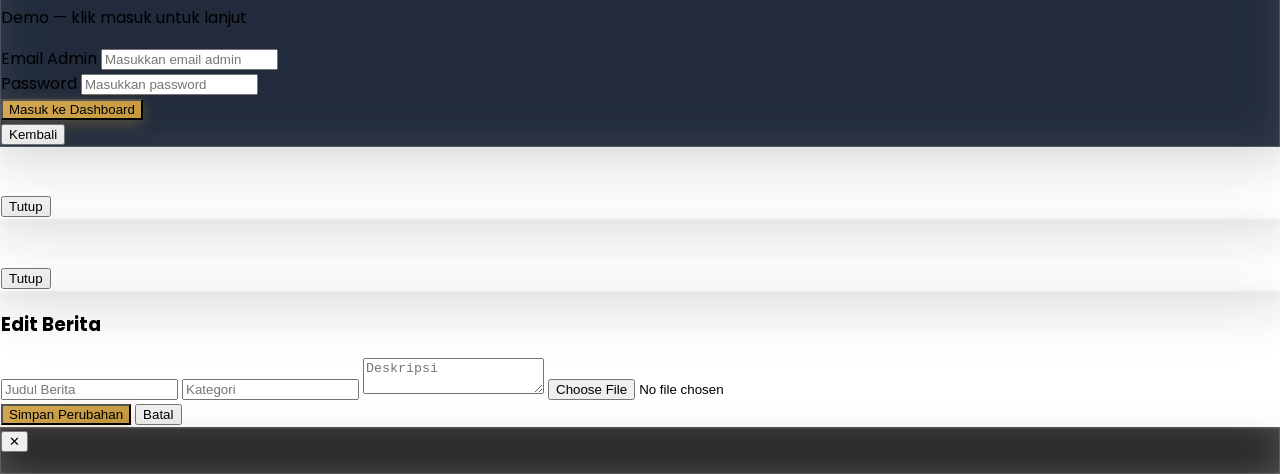
==== commit 650d1089: "Update index.html" ====
--- a/index.html
+++ b/index.html
@@ -99,57 +99,32 @@
        </div>
 
 
-<!-- ========================================= -->
+<!-- ===================================================== -->
 <!-- GLOBAL SEARCH -->
-<!-- ========================================= -->
+<!-- ===================================================== -->
 <div class="max-w-3xl mx-auto mt-10">
     <div
-        class="glass rounded-2xl p-2 flex items-center gap-3 border border-white/10 shadow-xl">
+        class="glass rounded-2xl border border-white/10 shadow-2xl flex items-center px-5 py-3">
         <i
             data-lucide="search"
-            class="text-gold-light ml-3">
+            class="text-gold-light mr-3">
         </i>
         <input
             id="global-search"
             type="text"
+            autocomplete="off"
             placeholder="Cari berita, prestasi, guru, ekstrakurikuler..."
-            class="w-full bg-transparent outline-none px-2 py-3 text-white placeholder:text-white/40"
+            class="flex-1 bg-transparent outline-none text-white placeholder:text-white/40 text-base"
         >
         <button
+            id="clear-search-btn"
             onclick="clearSearch()"
-            class="px-4 text-white/50 hover:text-white transition">
+            class="hidden ml-3 text-white/40 hover:text-red-400 transition">
             ✕
         </button>
     </div>
 </div>
-
-
-<!-- ========================================= -->
-<!-- HASIL PENCARIAN -->
-<!-- ========================================= -->
-<div
-    id="search-result-panel"
-    class="hidden mt-8">
-    <div class="glass rounded-3xl p-8">
-        <div class="flex items-center justify-between mb-6">
-            <h2
-                class="text-2xl font-bold">
-                Hasil Pencarian
-            </h2>
-            <button
-                onclick="clearSearch()"
-                class="text-white/60 hover:text-white">
-                Tutup
-            </button>
-        </div>
-        <div
-            id="search-results"
-            class="grid md:grid-cols-2 xl:grid-cols-3 gap-5">
-        </div>
-    </div>
-</div>
-
-       
+      
        
       </div>   
       <div class="flex justify-center anim-fade-up delay-3 hero-mobile-container hero-mobile">
--- a/style.css
+++ b/style.css
@@ -413,3 +413,91 @@
         opacity:1;
     }
 }
+
+
+/* =======================================================
+   GLOBAL SEARCH
+======================================================= */
+#global-search{
+    font-size:15px;
+}
+#global-search::placeholder{
+    color:rgba(255,255,255,.45);
+}
+#search-result-panel{
+    animation:fadeUp .35s ease;
+}
+.search-card{
+    background:rgba(255,255,255,.07);
+    border:1px solid rgba(255,255,255,.08);
+    border-radius:18px;
+    padding:18px;
+    cursor:pointer;
+    transition:.3s;
+    backdrop-filter:blur(12px);
+}
+.search-card:hover{
+    transform:translateY(-4px);
+    border-color:#d4a853;
+    box-shadow:
+    0 10px 30px rgba(0,0,0,.25);
+}
+.search-type{
+    display:inline-block;
+    padding:4px 10px;
+    border-radius:999px;
+    font-size:11px;
+    font-weight:600;
+    color:white;
+    margin-bottom:12px;
+}
+.search-news{
+    background:#2563eb;
+}
+.search-prestasi{
+    background:#16a34a;
+}
+.search-ekstra{
+    background:#ca8a04;
+}
+.search-guru{
+    background:#9333ea;
+}
+.search-title{
+    font-size:18px;
+    font-weight:700;
+    margin-bottom:8px;
+}
+.search-desc{
+    font-size:14px;
+    line-height:1.6;
+    color:rgba(255,255,255,.72);
+    display:-webkit-box;
+    -webkit-line-clamp:3;
+    -webkit-box-orient:vertical;
+    overflow:hidden;
+}
+.search-empty{
+    text-align:center;
+    padding:50px 20px;
+    color:rgba(255,255,255,.6);
+}
+.search-highlight{
+    color:#f0d68a;
+    font-weight:bold;
+}
+
+/* ===========================
+   MOBILE
+=========================== */
+@media(max-width:768px){
+    #search-result-panel{
+        margin-top:25px;
+    }
+    .search-card{
+        padding:16px;
+    }
+    .search-title{
+        font-size:16px;
+    }
+}
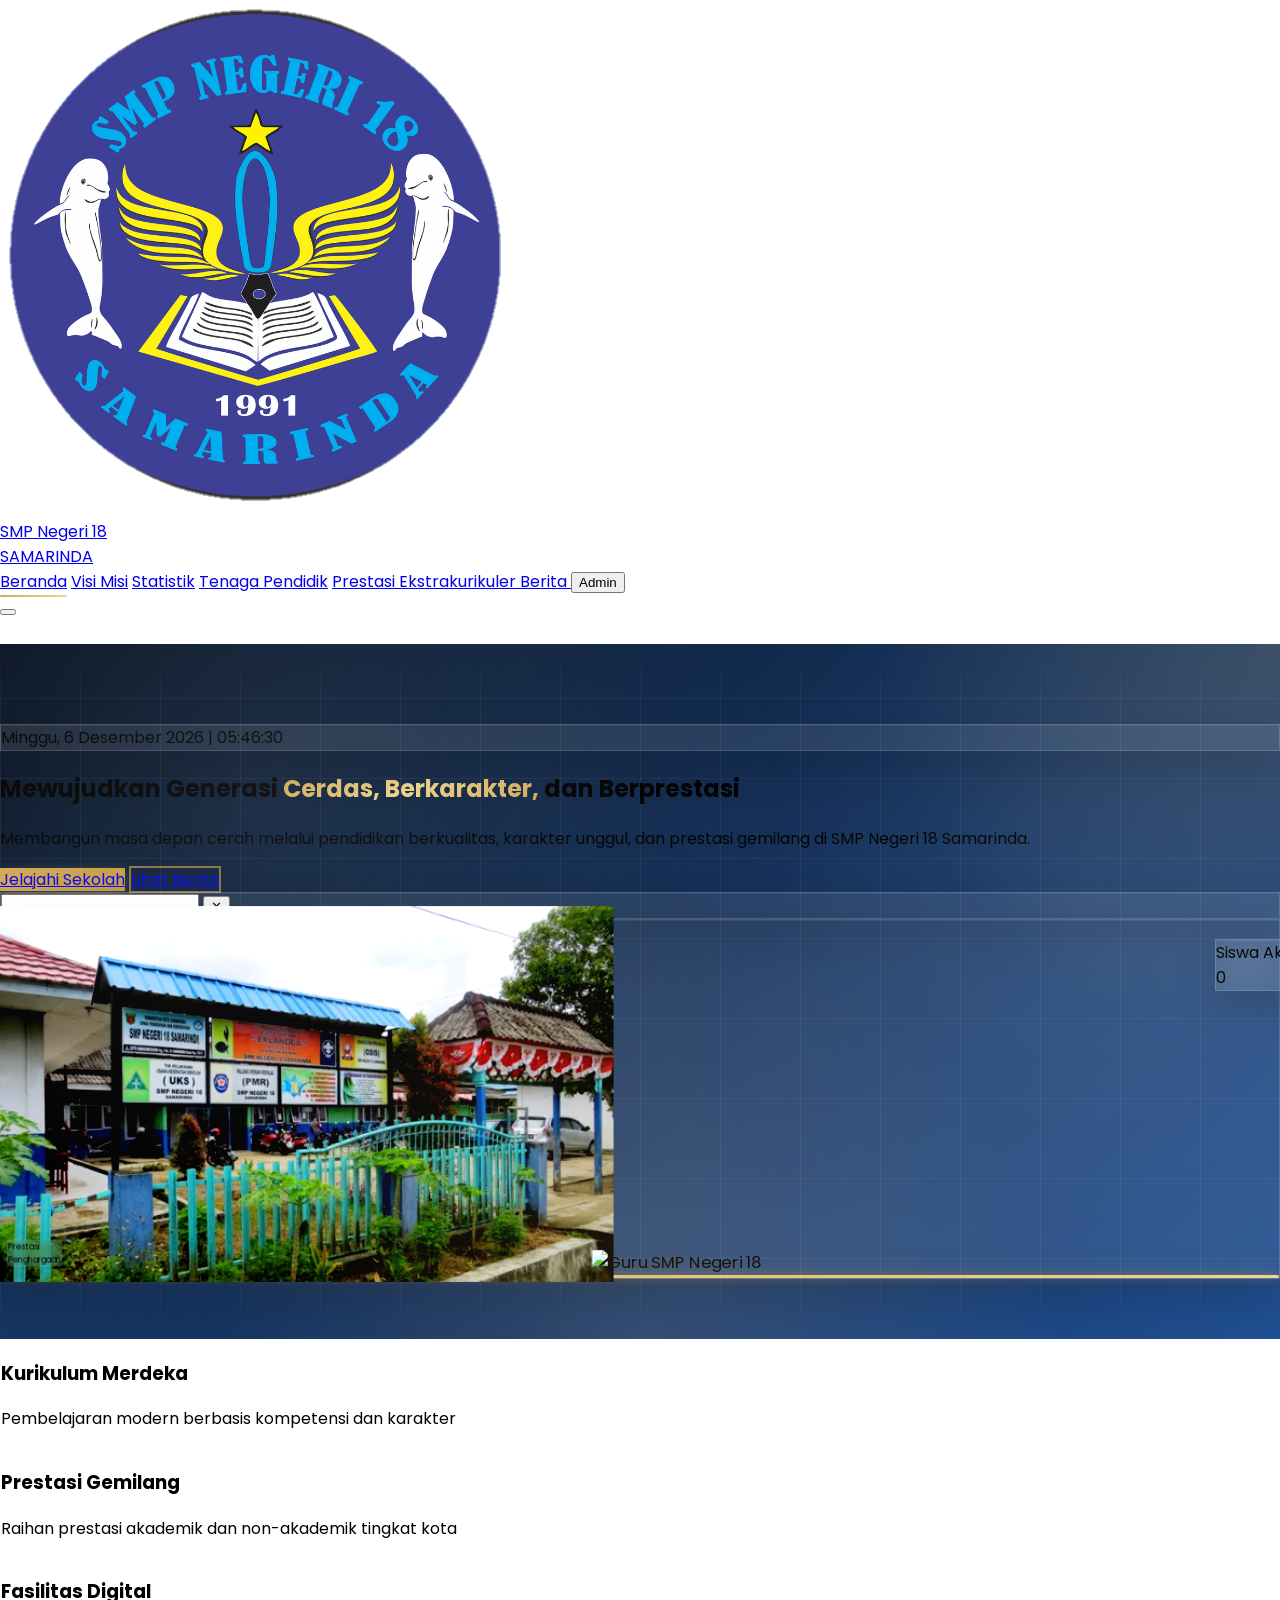
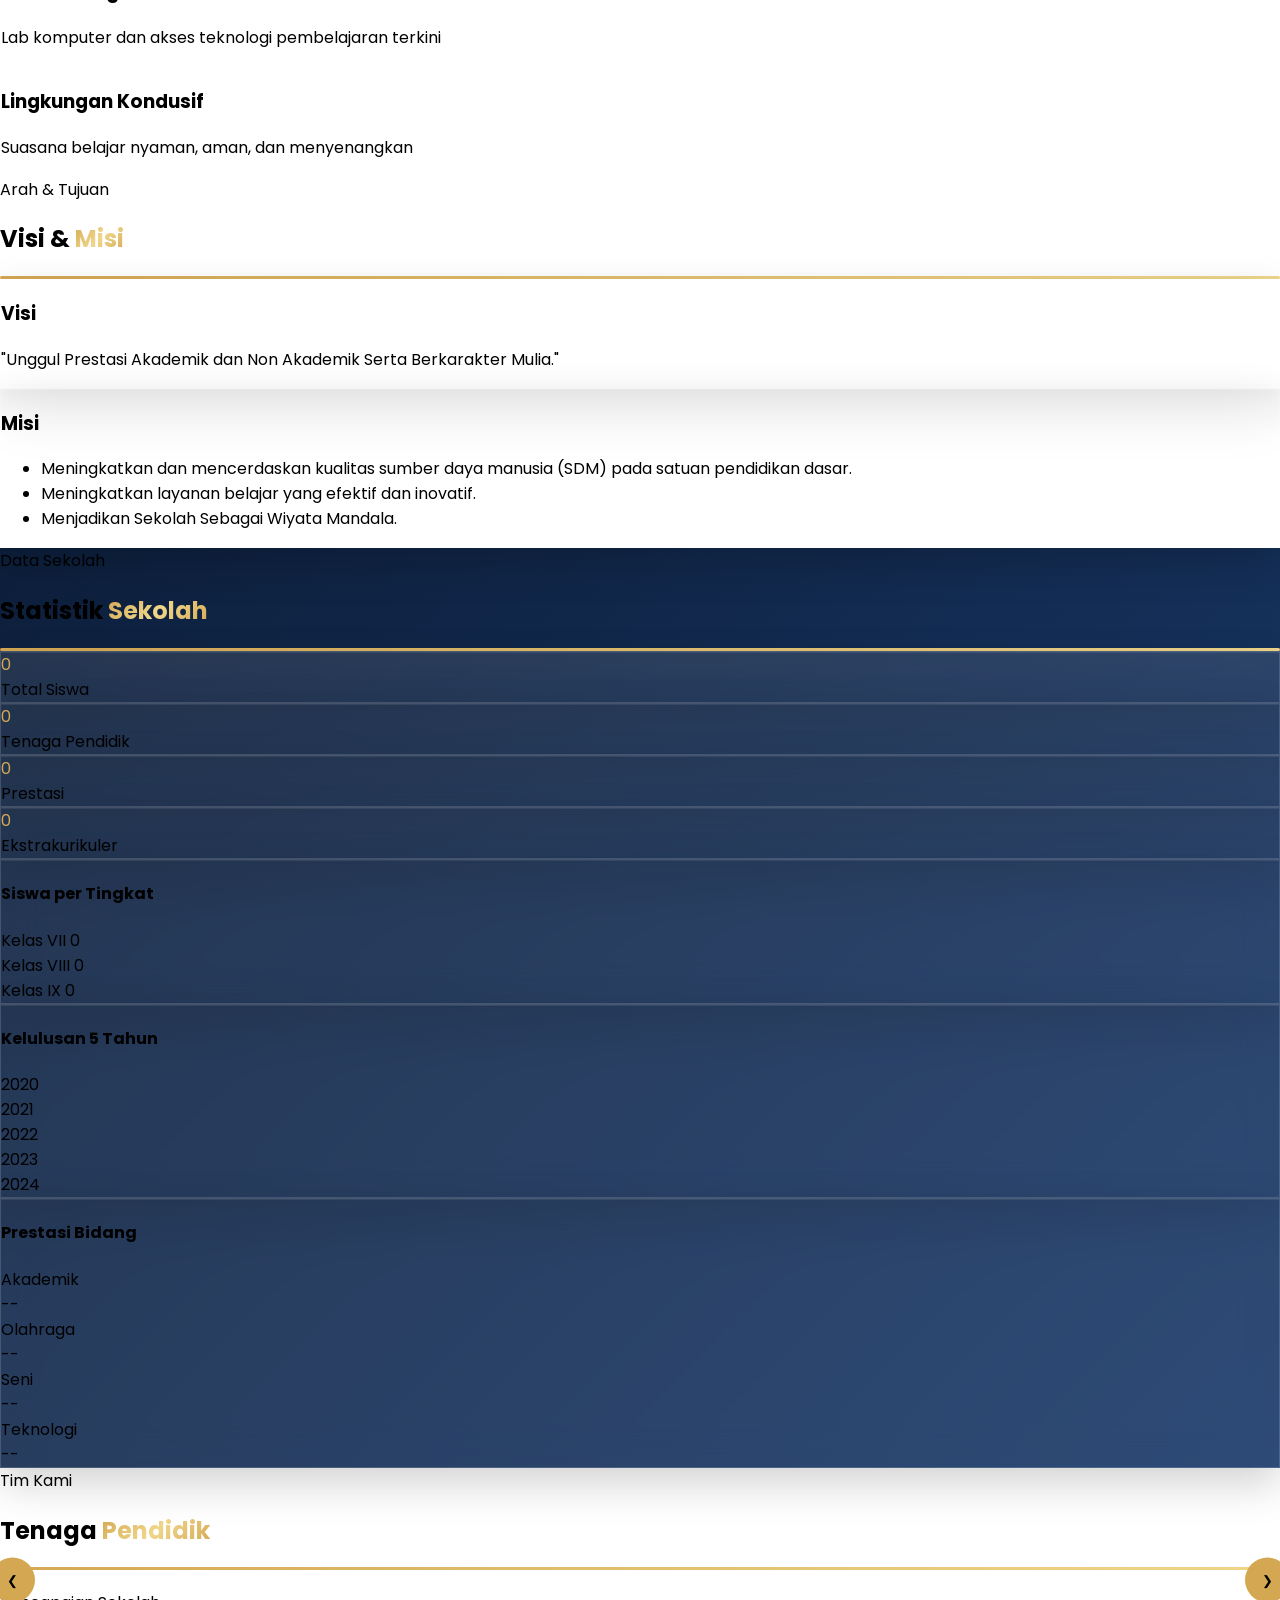
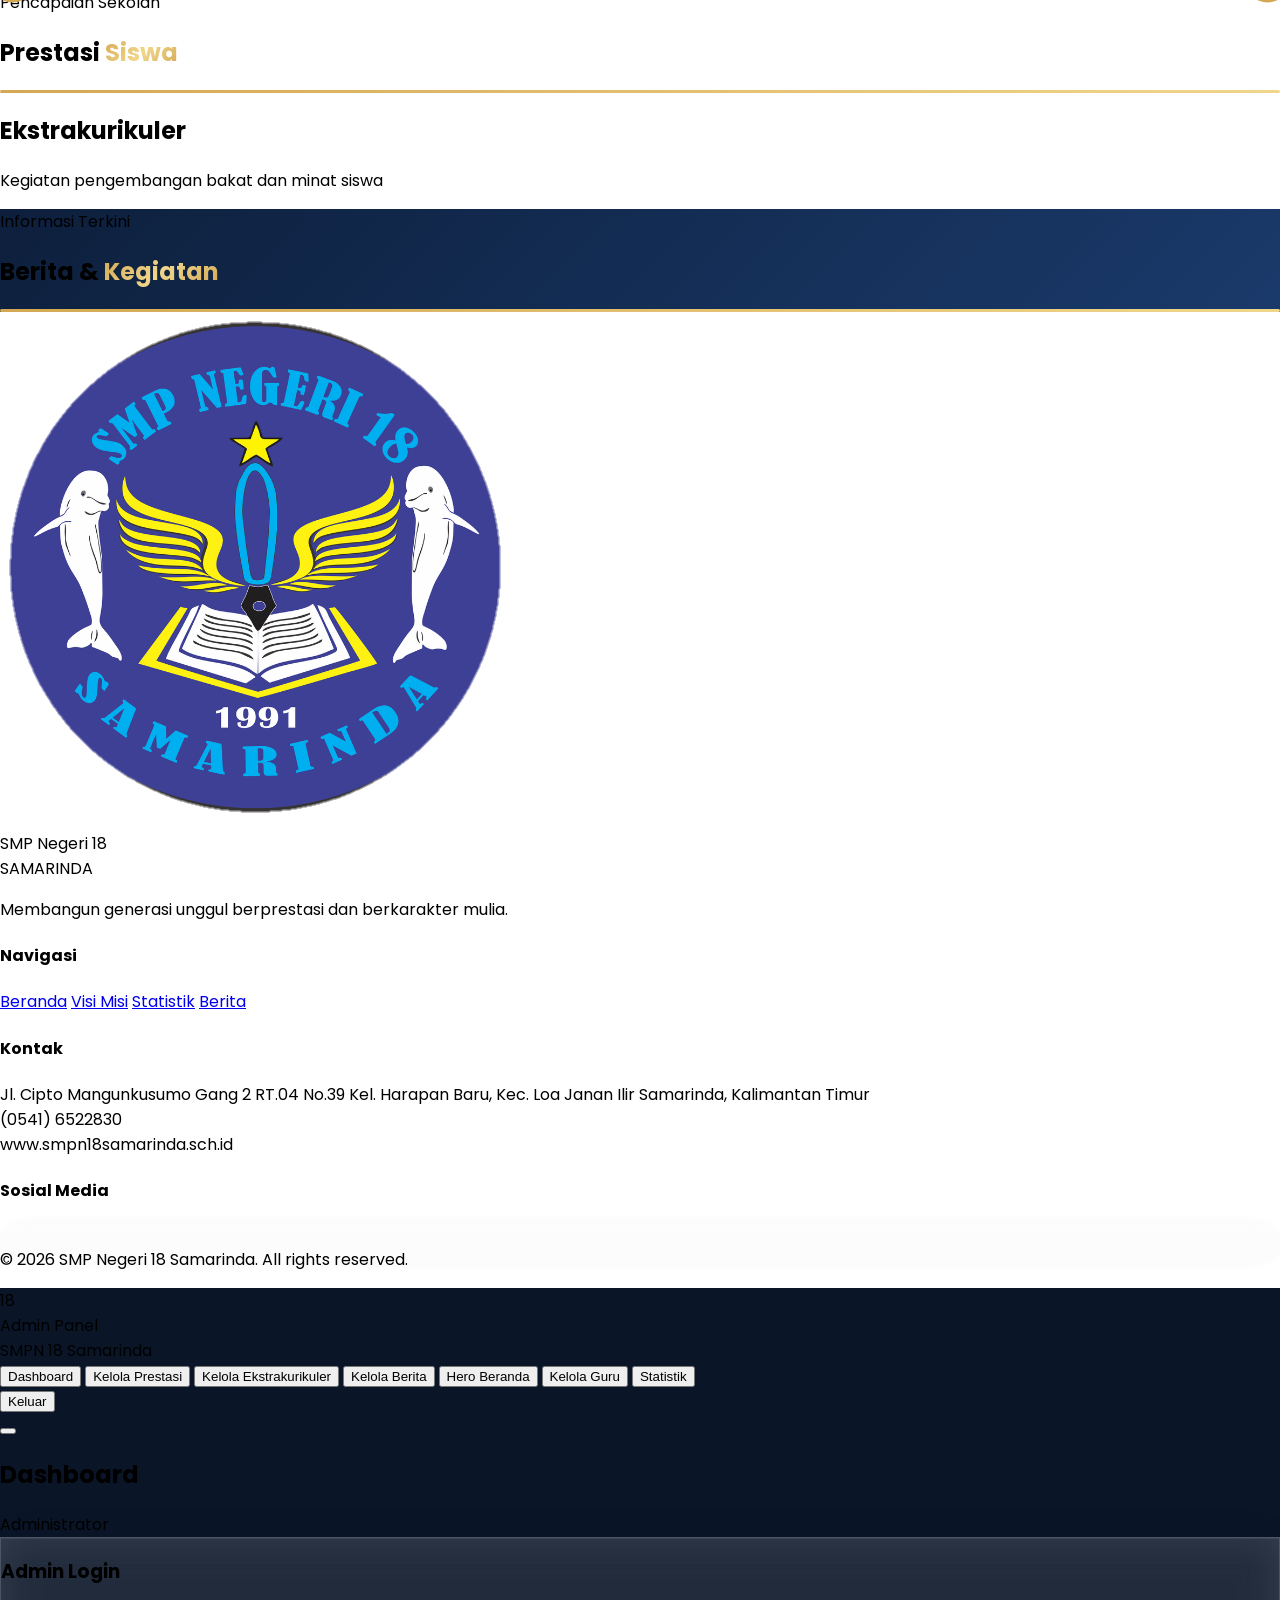
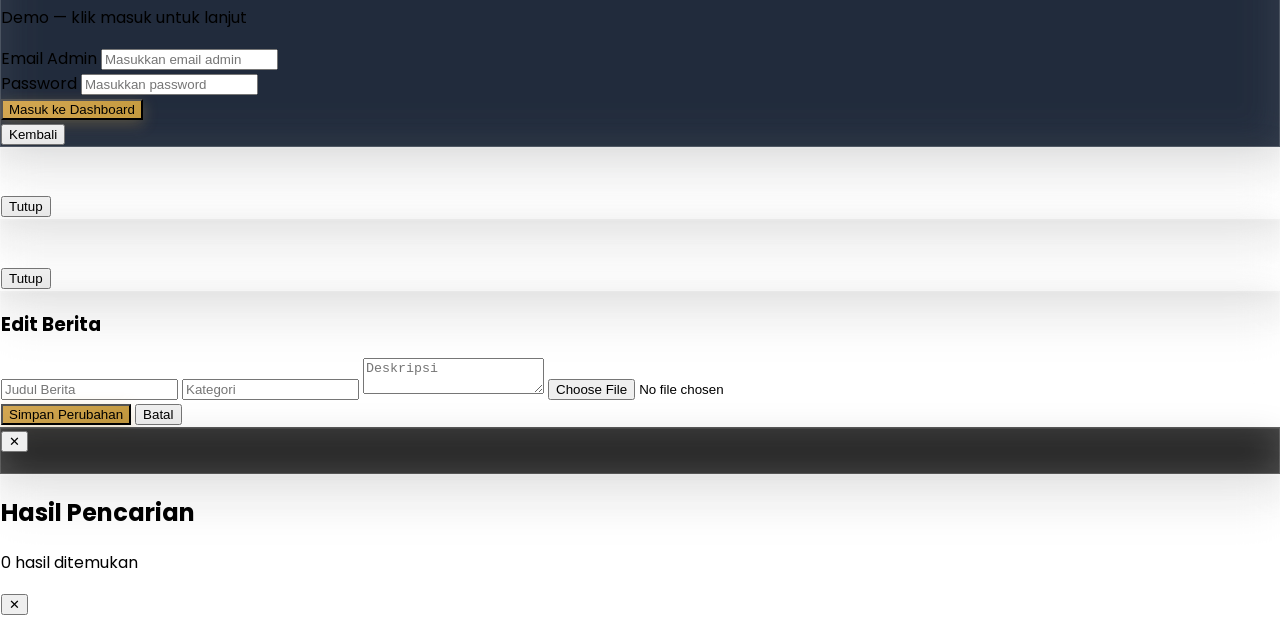
==== commit c08b4247: "Update index.html" ====
--- a/index.html
+++ b/index.html
@@ -991,6 +991,43 @@
     </div>
   </div>
 </div>
+
+
+<!-- ===================================================== -->
+<!-- SEARCH MODAL -->
+<!-- ===================================================== -->
+<div
+id="search-modal"
+class="fixed inset-0 hidden z-[200] bg-black/70 backdrop-blur-md items-center justify-center p-5">
+<div
+class="glass rounded-3xl w-full max-w-6xl max-h-[90vh] overflow-hidden flex flex-col">
+    <!-- HEADER -->
+    <div
+    class="flex items-center justify-between border-b border-white/10 px-8 py-6">
+        <div>
+            <h2 class="text-3xl font-bold">
+                Hasil Pencarian
+            </h2>
+            <p
+            id="search-total"
+            class="text-sm text-white/50 mt-1">
+                0 hasil ditemukan
+            </p>
+        </div>
+        <button
+        onclick="closeSearchModal()"
+        class="w-11 h-11 rounded-full bg-white/10 hover:bg-red-500 transition text-xl">
+            ✕
+        </button>
+    </div>
+    <!-- BODY -->
+    <div
+    id="search-results"
+    class="overflow-y-auto p-8 space-y-10">
+    </div>
+</div>
+</div>
+  
   
 <script src="https://unpkg.com/@supabase/supabase-js@2"></script>
 <script src="app.js"></script>
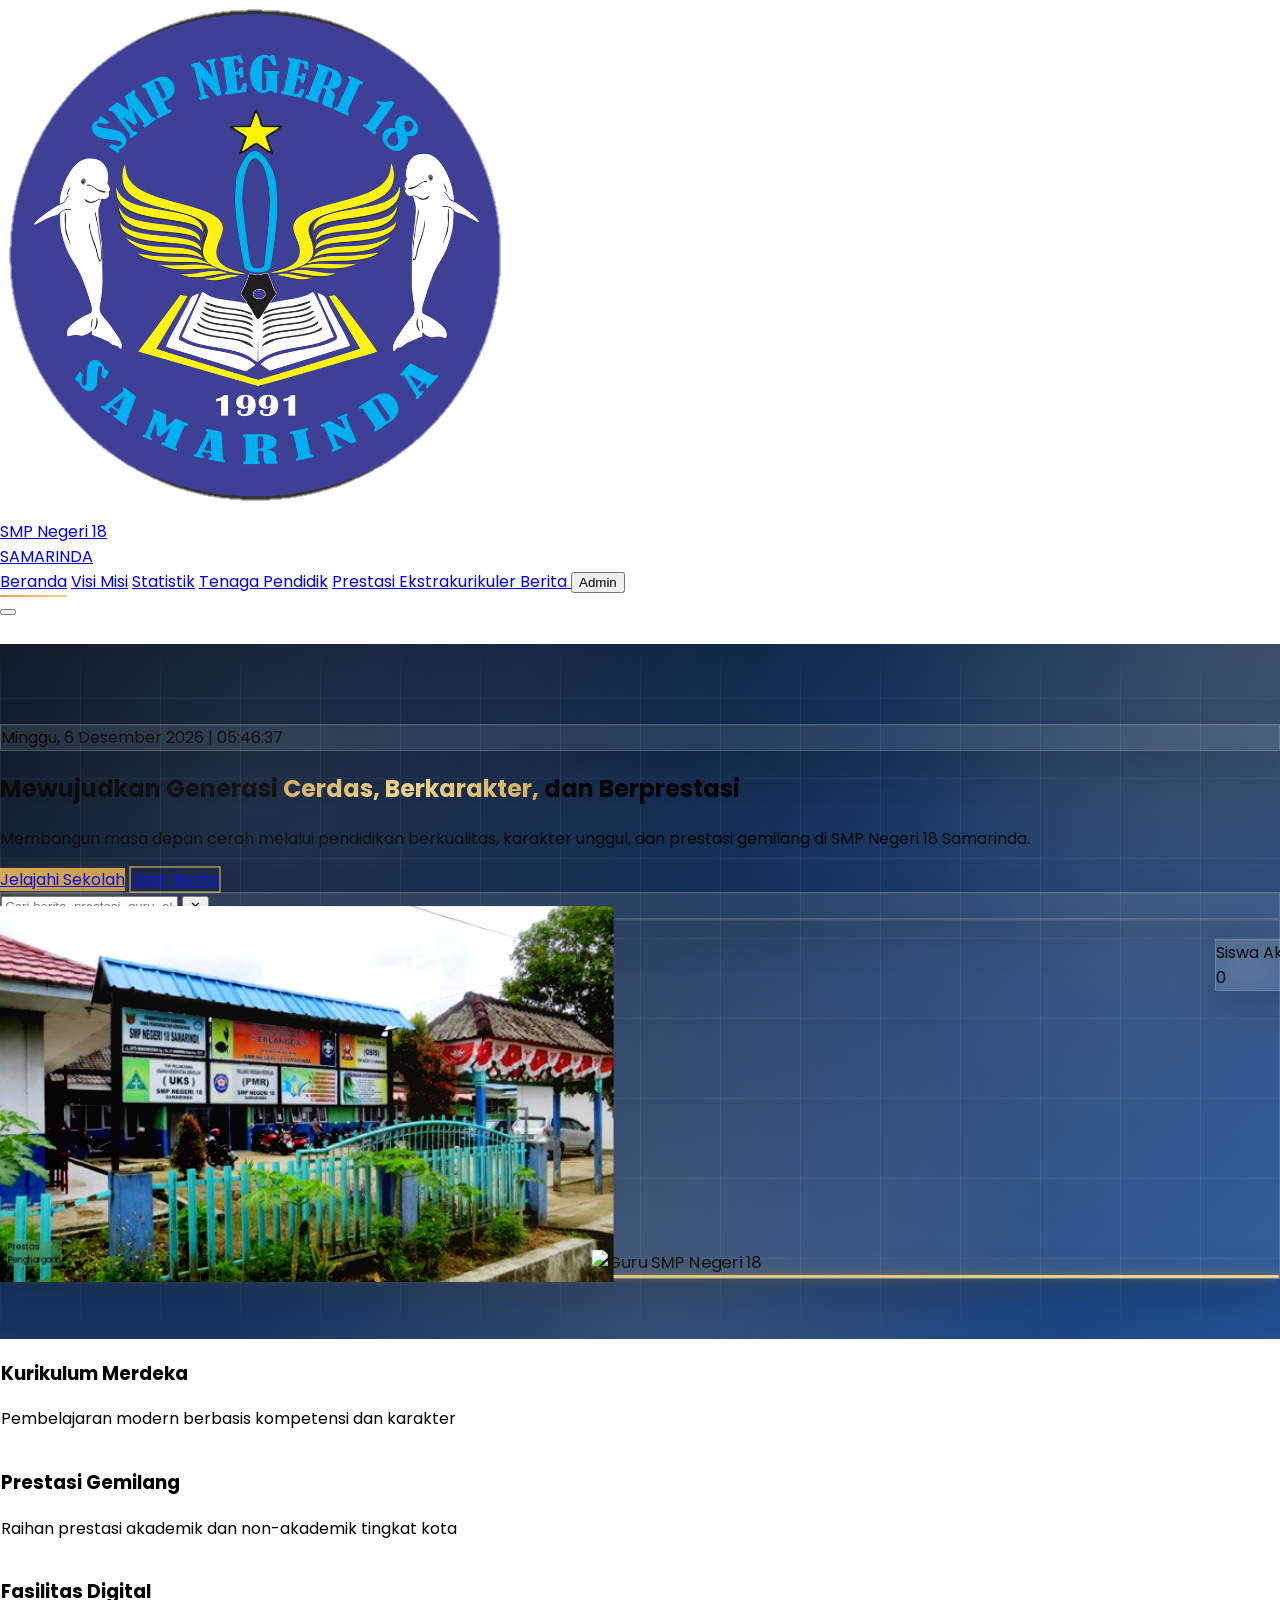
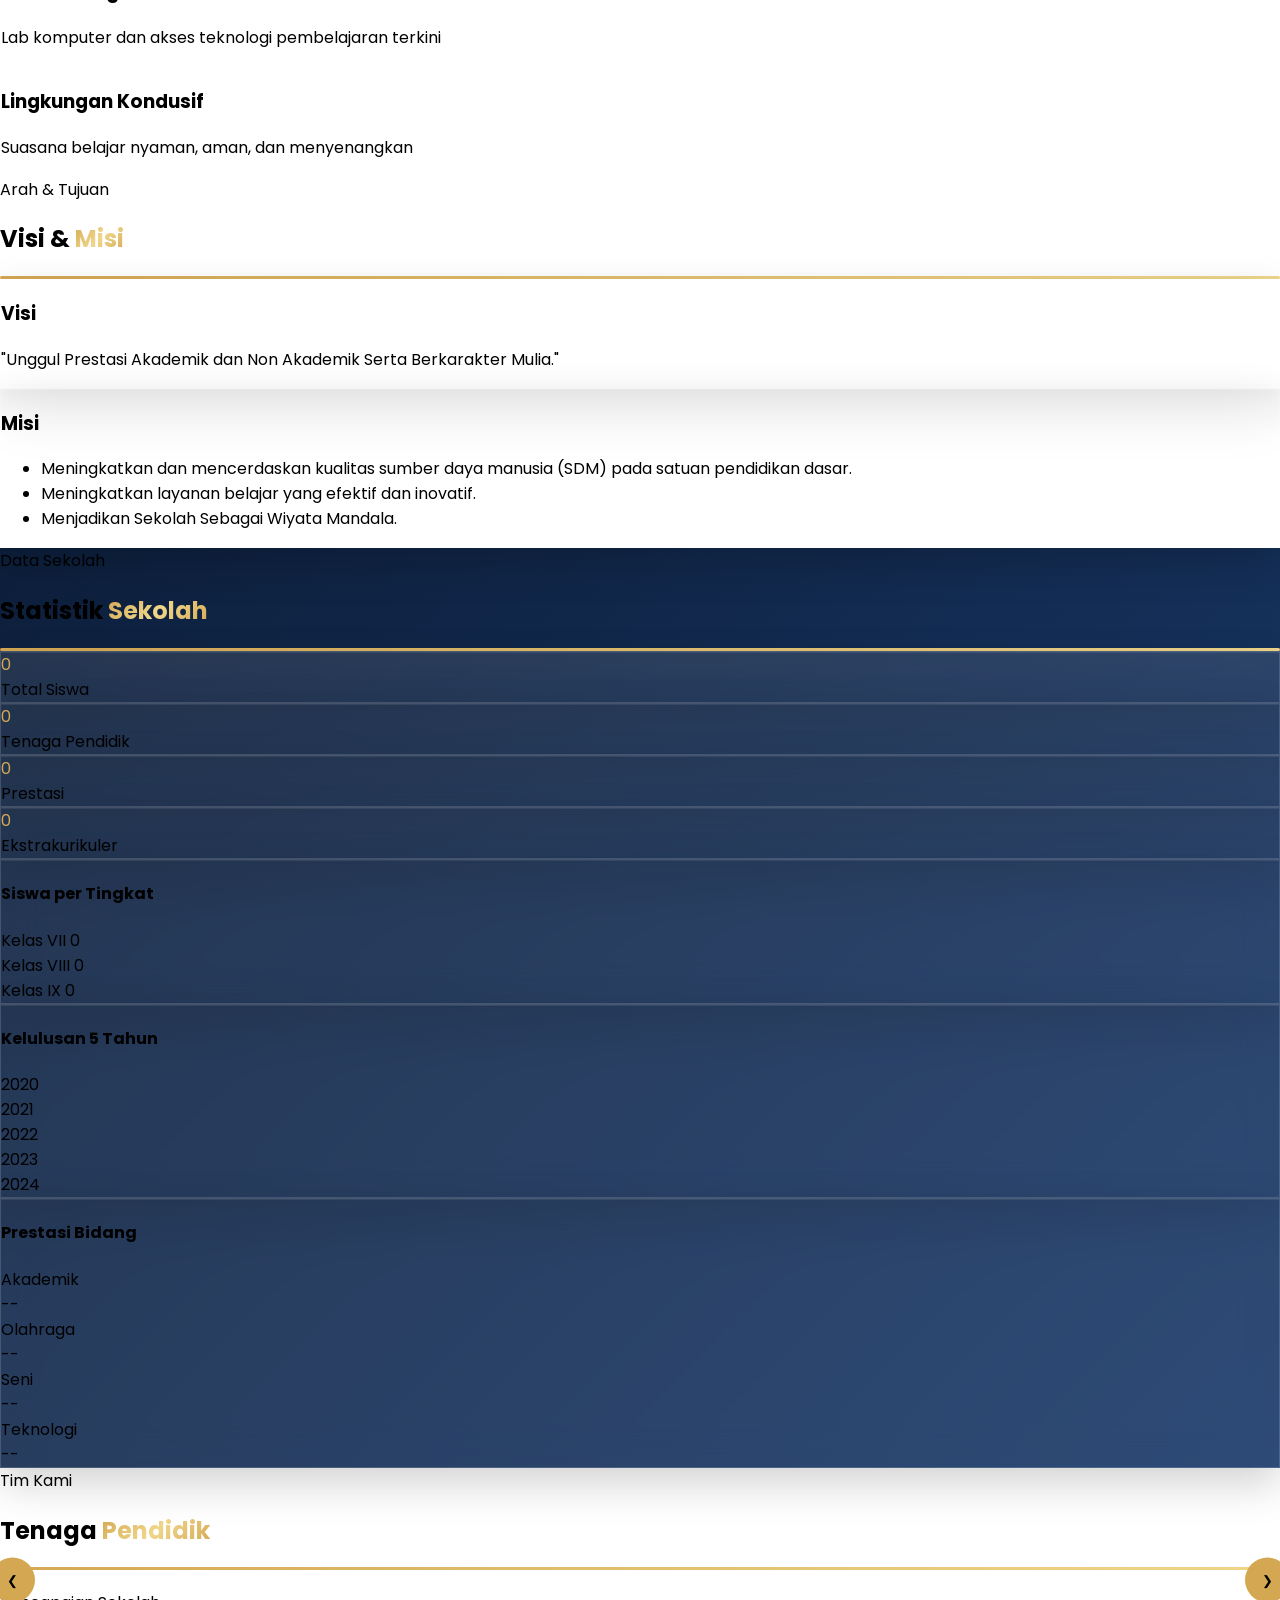
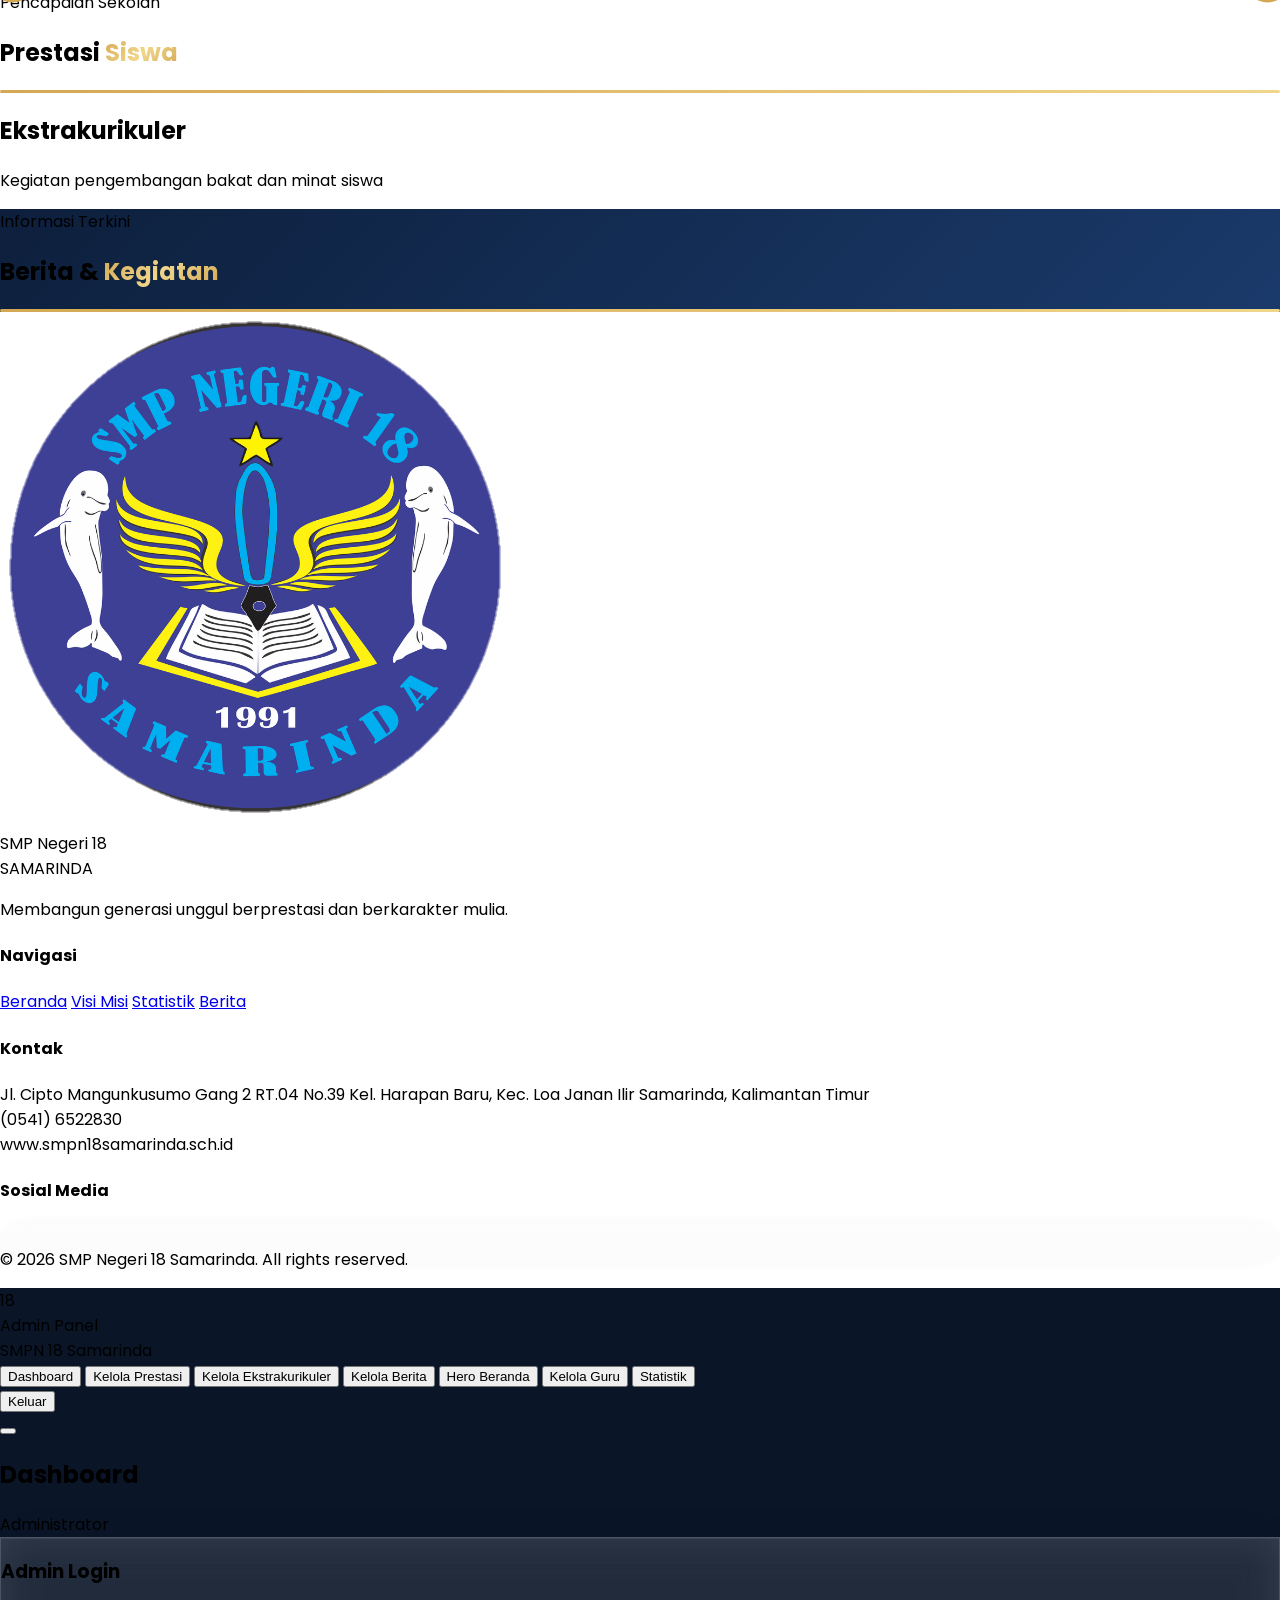
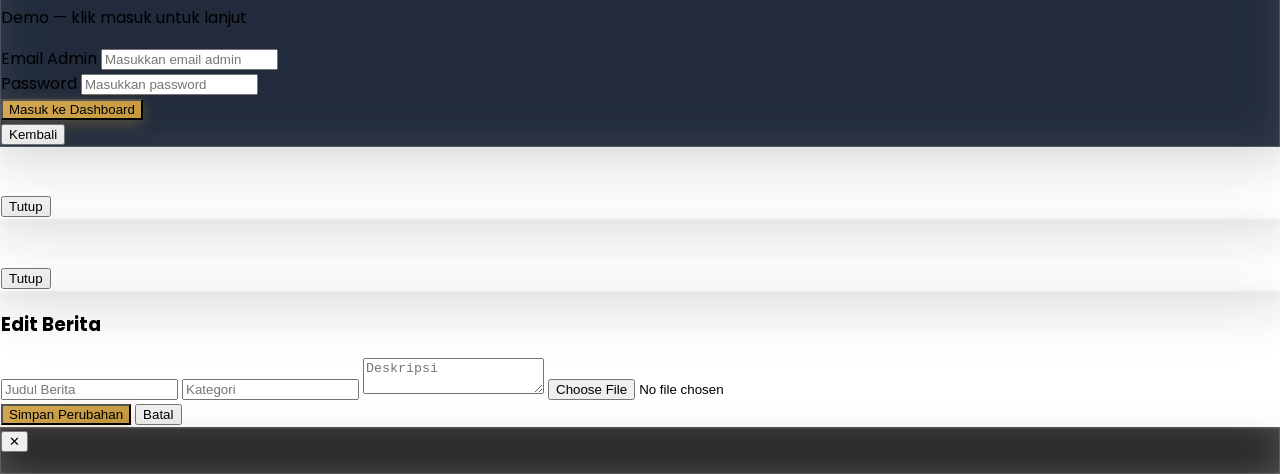
==== commit af878dbd: "Update index.html" ====
--- a/index.html
+++ b/index.html
@@ -124,7 +124,18 @@
         </button>
     </div>
 </div>
-      
+
+
+<!-- ===================================================== -->
+<!-- HASIL PENCARIAN -->
+<!-- ===================================================== -->
+<div
+    id="search-results"
+    class="hidden max-w-5xl mx-auto mt-6 space-y-5 animate-fadeIn"
+>
+    <!-- Dibuat otomatis oleh JavaScript -->
+</div>
+       
        
       </div>   
       <div class="flex justify-center anim-fade-up delay-3 hero-mobile-container hero-mobile">
--- a/style.css
+++ b/style.css
@@ -415,89 +415,222 @@
 }
 
 
-/* =======================================================
-   GLOBAL SEARCH
-======================================================= */
-#global-search{
-    font-size:15px;
-}
-#global-search::placeholder{
-    color:rgba(255,255,255,.45);
-}
-#search-result-panel{
-    animation:fadeUp .35s ease;
-}
+/* ==========================================================
+   SEARCH MODAL
+========================================================== */
+#search-modal{
+    display:none;
+    opacity:0;
+    transition:
+        opacity .35s ease;
+}
+#search-modal.show{
+    display:flex;
+    opacity:1;
+}
+
+/* ==========================================================
+   SEARCH RESULT CONTAINER
+========================================================== */
+#search-results{
+    scrollbar-width:thin;
+    scrollbar-color:
+        rgba(255,255,255,.25)
+        transparent;
+}
+#search-results::-webkit-scrollbar{
+
+    width:10px;
+}
+#search-results::-webkit-scrollbar-track{
+    background:transparent;
+}
+#search-results::-webkit-scrollbar-thumb{
+    background:rgba(255,255,255,.18);
+    border-radius:999px;
+}
+#search-results::-webkit-scrollbar-thumb:hover{
+    background:rgba(255,255,255,.35);
+}
+
+/* ==========================================================
+   CATEGORY
+========================================================== */
+.search-category{
+    margin-bottom:40px;
+    animation:
+        fadeUp .45s ease;
+}
+.search-category-title{
+    display:flex;
+    align-items:center;
+    gap:12px;
+    margin-bottom:20px;
+    font-size:22px;
+    font-weight:700;
+    color:#FFD66B;
+}
+.search-category-title::after{
+    content:"";
+    flex:1;
+    height:1px;
+    background:
+        linear-gradient(
+            to right,
+            rgba(255,214,107,.7),
+            transparent
+        );
+}
+
+/* ==========================================================
+   RESULT GRID
+========================================================== */
+.search-grid{
+    display:grid;
+    grid-template-columns:
+        repeat(auto-fill,minmax(260px,1fr));
+    gap:22px;
+}
+
+/* ==========================================================
+   CARD
+========================================================== */
 .search-card{
-    background:rgba(255,255,255,.07);
-    border:1px solid rgba(255,255,255,.08);
-    border-radius:18px;
+    position:relative;
+    overflow:hidden;
+    cursor:pointer;
+    border-radius:22px;
+    background:
+        rgba(255,255,255,.05);
+    border:
+        1px solid rgba(255,255,255,.08);
+    transition:
+        .35s;
+    backdrop-filter:
+        blur(18px);
+}
+.search-card:hover{
+    transform:
+        translateY(-8px);
+    border-color:
+        rgba(255,214,107,.45);
+    box-shadow:
+        0 20px 45px rgba(0,0,0,.35);
+}
+.search-card img{
+    width:100%;
+    height:170px;
+    object-fit:cover;
+}
+.search-card-body{
     padding:18px;
-    cursor:pointer;
-    transition:.3s;
-    backdrop-filter:blur(12px);
-}
-.search-card:hover{
-    transform:translateY(-4px);
-    border-color:#d4a853;
-    box-shadow:
-    0 10px 30px rgba(0,0,0,.25);
-}
-.search-type{
-    display:inline-block;
-    padding:4px 10px;
-    border-radius:999px;
-    font-size:11px;
-    font-weight:600;
-    color:white;
-    margin-bottom:12px;
-}
-.search-news{
-    background:#2563eb;
-}
-.search-prestasi{
-    background:#16a34a;
-}
-.search-ekstra{
-    background:#ca8a04;
-}
-.search-guru{
-    background:#9333ea;
-}
-.search-title{
+}
+.search-card-title{
     font-size:18px;
     font-weight:700;
+    color:white;
     margin-bottom:8px;
-}
-.search-desc{
+    line-height:1.4;
+}
+.search-card-text{
     font-size:14px;
-    line-height:1.6;
-    color:rgba(255,255,255,.72);
-    display:-webkit-box;
-    -webkit-line-clamp:3;
-    -webkit-box-orient:vertical;
-    overflow:hidden;
-}
+    color:
+        rgba(255,255,255,.65);
+    line-height:1.7;
+}
+.search-badge{
+    display:inline-flex;
+    padding:
+        5px 12px;
+    border-radius:999px;
+    background:
+        rgba(255,214,107,.15);
+    color:#FFD66B;
+    font-size:12px;
+    margin-bottom:10px;
+}
+
+/* ==========================================================
+   HIGHLIGHT
+========================================================== */
+mark{
+    background:
+        linear-gradient(
+            90deg,
+            #FFD54F,
+            #FFC107
+        );
+    color:#111;
+    padding:
+        1px 4px;
+    border-radius:5px;
+    font-weight:700;
+}
+
+/* ==========================================================
+   EMPTY RESULT
+========================================================== */
 .search-empty{
     text-align:center;
-    padding:50px 20px;
-    color:rgba(255,255,255,.6);
-}
-.search-highlight{
-    color:#f0d68a;
-    font-weight:bold;
-}
-
-/* ===========================
+    padding:90px 30px;
+    animation:
+        fadeUp .5s ease;
+}
+.search-empty-icon{
+    font-size:72px;
+    margin-bottom:20px;
+    opacity:.6;
+}
+.search-empty-title{
+    font-size:30px;
+    font-weight:700;
+    margin-bottom:10px;
+}
+.search-empty-text{
+    color:
+        rgba(255,255,255,.55);
+}
+
+/* ==========================================================
+   HOVER IMAGE
+========================================================== */
+.search-card img{
+    transition:
+        transform .5s ease;
+}
+.search-card:hover img{
+    transform:
+        scale(1.06);
+}
+
+/* ==========================================================
+   ANIMATION
+========================================================== */
+@keyframes fadeUp{
+    from{
+        opacity:0;
+        transform:
+            translateY(25px);
+    }
+    to{
+        opacity:1;
+        transform:
+            translateY(0);
+    }
+}
+
+/* ==========================================================
    MOBILE
-=========================== */
+========================================================== */
 @media(max-width:768px){
-    #search-result-panel{
-        margin-top:25px;
-    }
-    .search-card{
-        padding:16px;
-    }
-    .search-title{
-        font-size:16px;
-    }
-}
+.search-grid{
+grid-template-columns:1fr;
+}
+.search-card img{
+height:190px;
+}
+.search-category-title{
+font-size:20px;
+}
+}
+
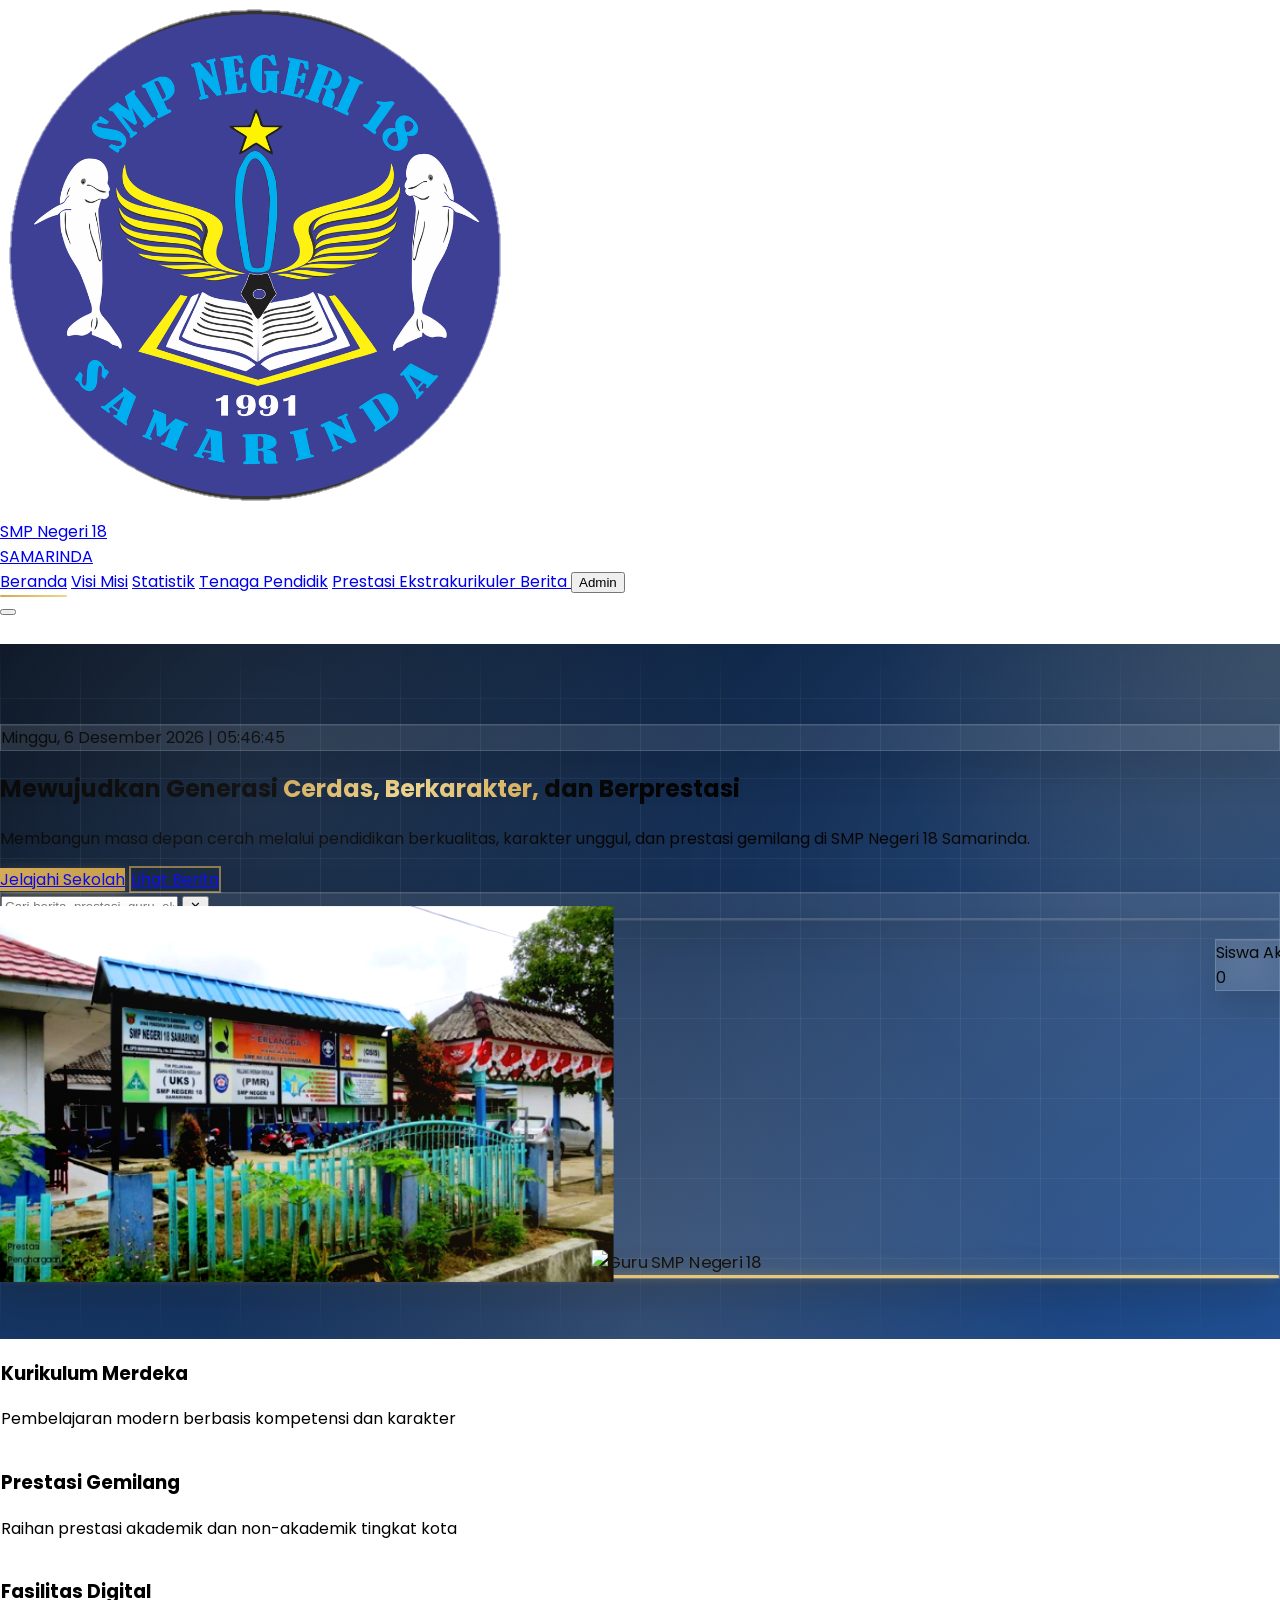
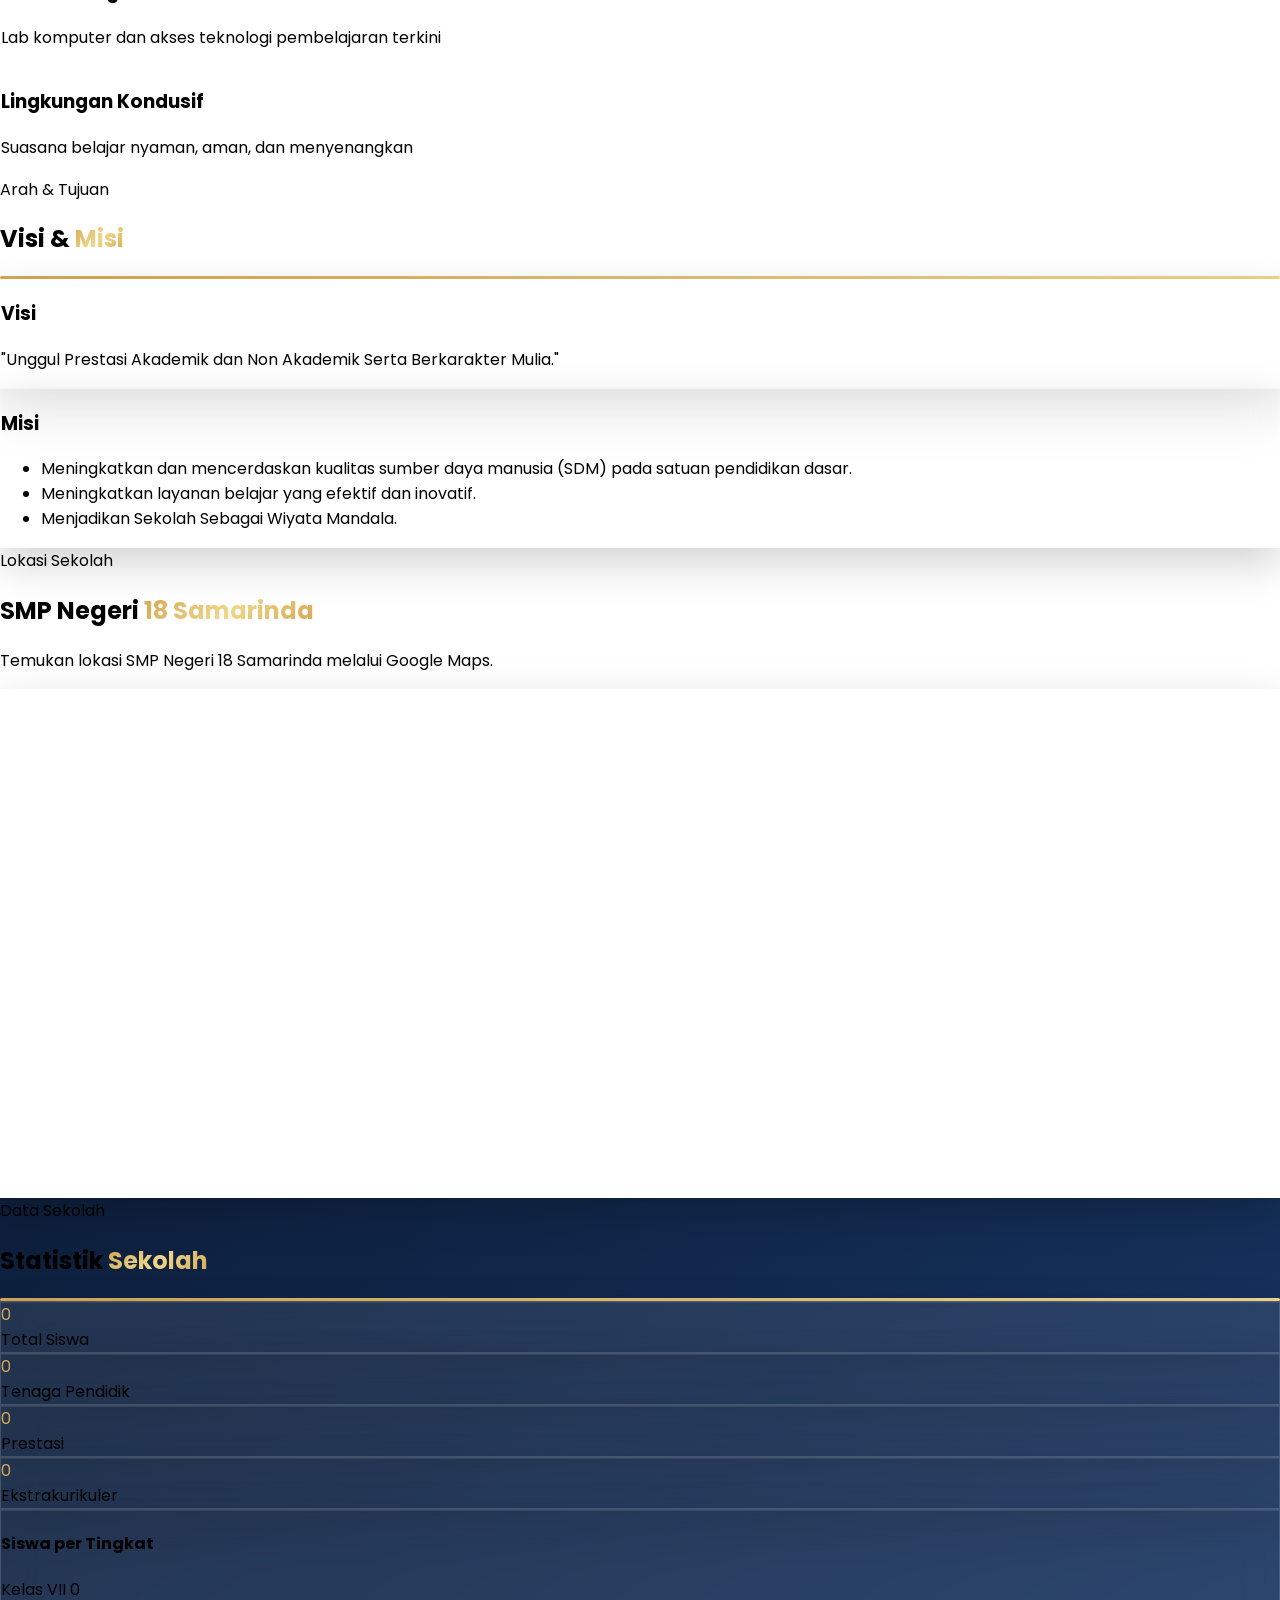
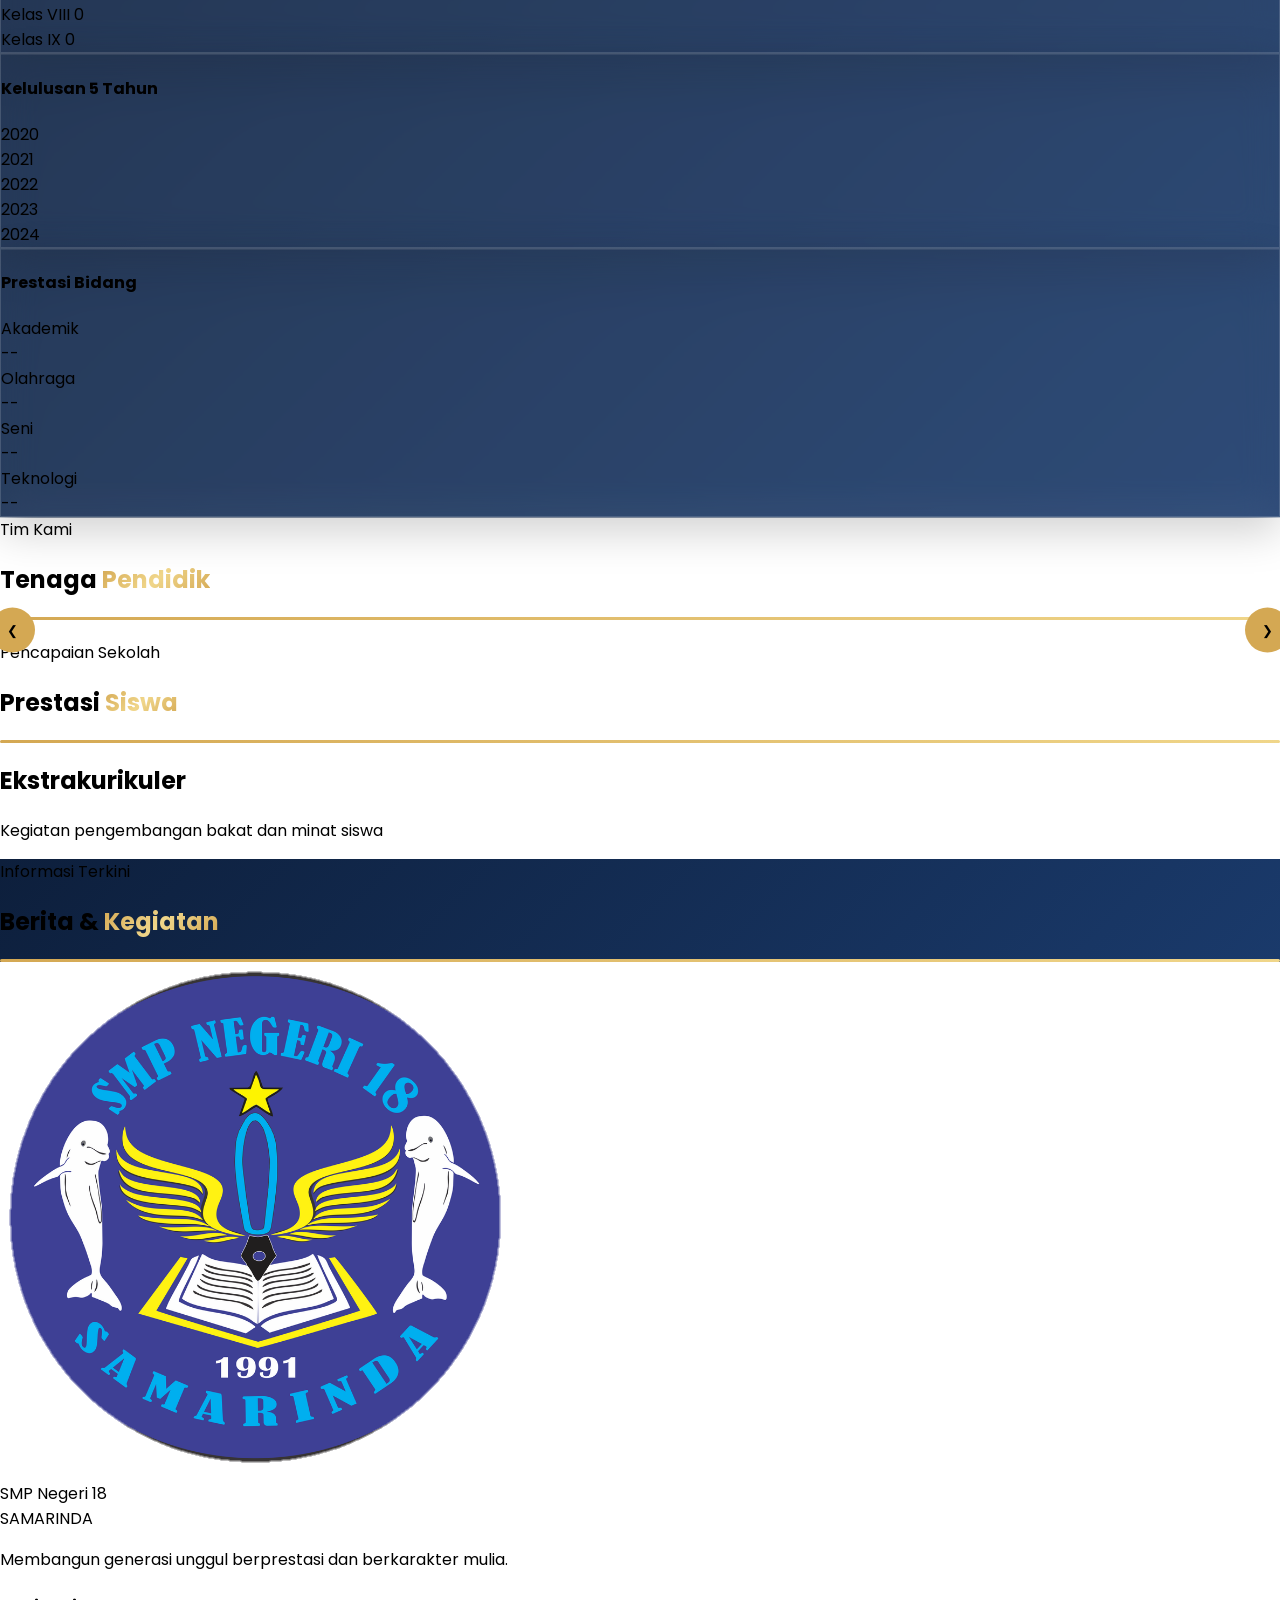
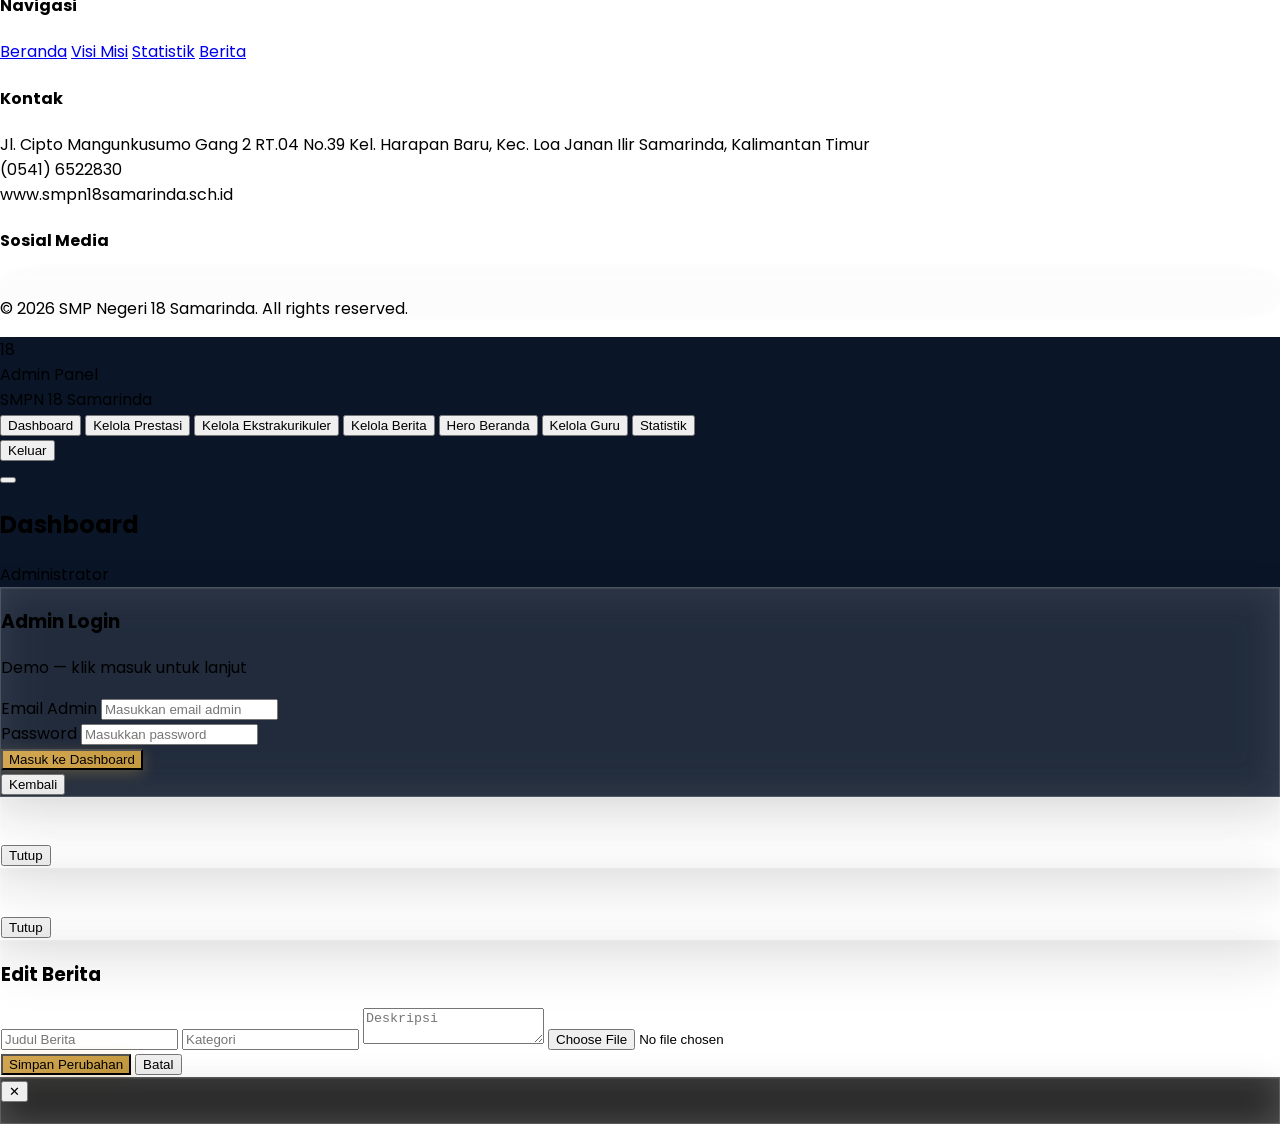
==== commit 538e4c93: "Update index.html" ====
--- a/index.html
+++ b/index.html
@@ -238,7 +238,9 @@
       <p class="text-xs text-navy/60 leading-relaxed">Suasana belajar nyaman, aman, dan menyenangkan</p>
      </div>
     </div>
-   </section><!-- VISI MISI -->
+   </section>
+  
+  <!-- VISI MISI -->
    <section id="visi-misi" class="py-20 relative overflow-hidden">
     <div class="absolute inset-0 opacity-5">
      <div class="absolute top-0 right-0 w-96 h-96 rounded-full bg-gold blur-3xl"></div>
@@ -273,7 +275,52 @@
       </div>
      </div>
     </div>
-   </section><!-- STATISTIK -->
+   </section>
+
+
+<!-- ===================================================== -->
+<!-- LOKASI SEKOLAH -->
+<!-- ===================================================== -->
+<section
+id="lokasi-sekolah"
+class="py-20 px-6"
+data-aos="fade-up"
+>
+<div class="max-w-7xl mx-auto">
+<!-- Judul -->
+<div class="text-center mb-10">
+<span class="section-tag">
+Lokasi Sekolah
+</span>
+<h2 class="section-title mt-4">
+SMP Negeri
+<span class="gradient-text">
+18 Samarinda
+</span>
+</h2>
+<p class="text-white/60 mt-3 max-w-2xl mx-auto">
+Temukan lokasi SMP Negeri 18 Samarinda melalui Google Maps.
+</p>
+</div>
+<!-- Google Maps -->
+<div
+class="glass rounded-3xl overflow-hidden border border-white/10 shadow-2xl"
+>
+<iframe
+src="https://www.google.com/maps?q=SMP+Negeri+18+Samarinda&output=embed"
+width="100%"
+height="500"
+style="border:0;"
+allowfullscreen=""
+loading="lazy"
+referrerpolicy="no-referrer-when-downgrade">
+</iframe>
+</div>
+</div>
+</section>
+
+  
+  <!-- STATISTIK -->
    <section id="statistik" class="py-20 relative" style="background:linear-gradient(135deg,#0d1f3c 0%,#1a3a6b 100%)">
     <div class="max-w-7xl mx-auto px-4 sm:px-6 lg:px-8">
      <div class="text-center mb-14 section-anim"><span class="text-xs font-semibold tracking-[.2em] text-gold-light/70 uppercase">Data Sekolah</span>
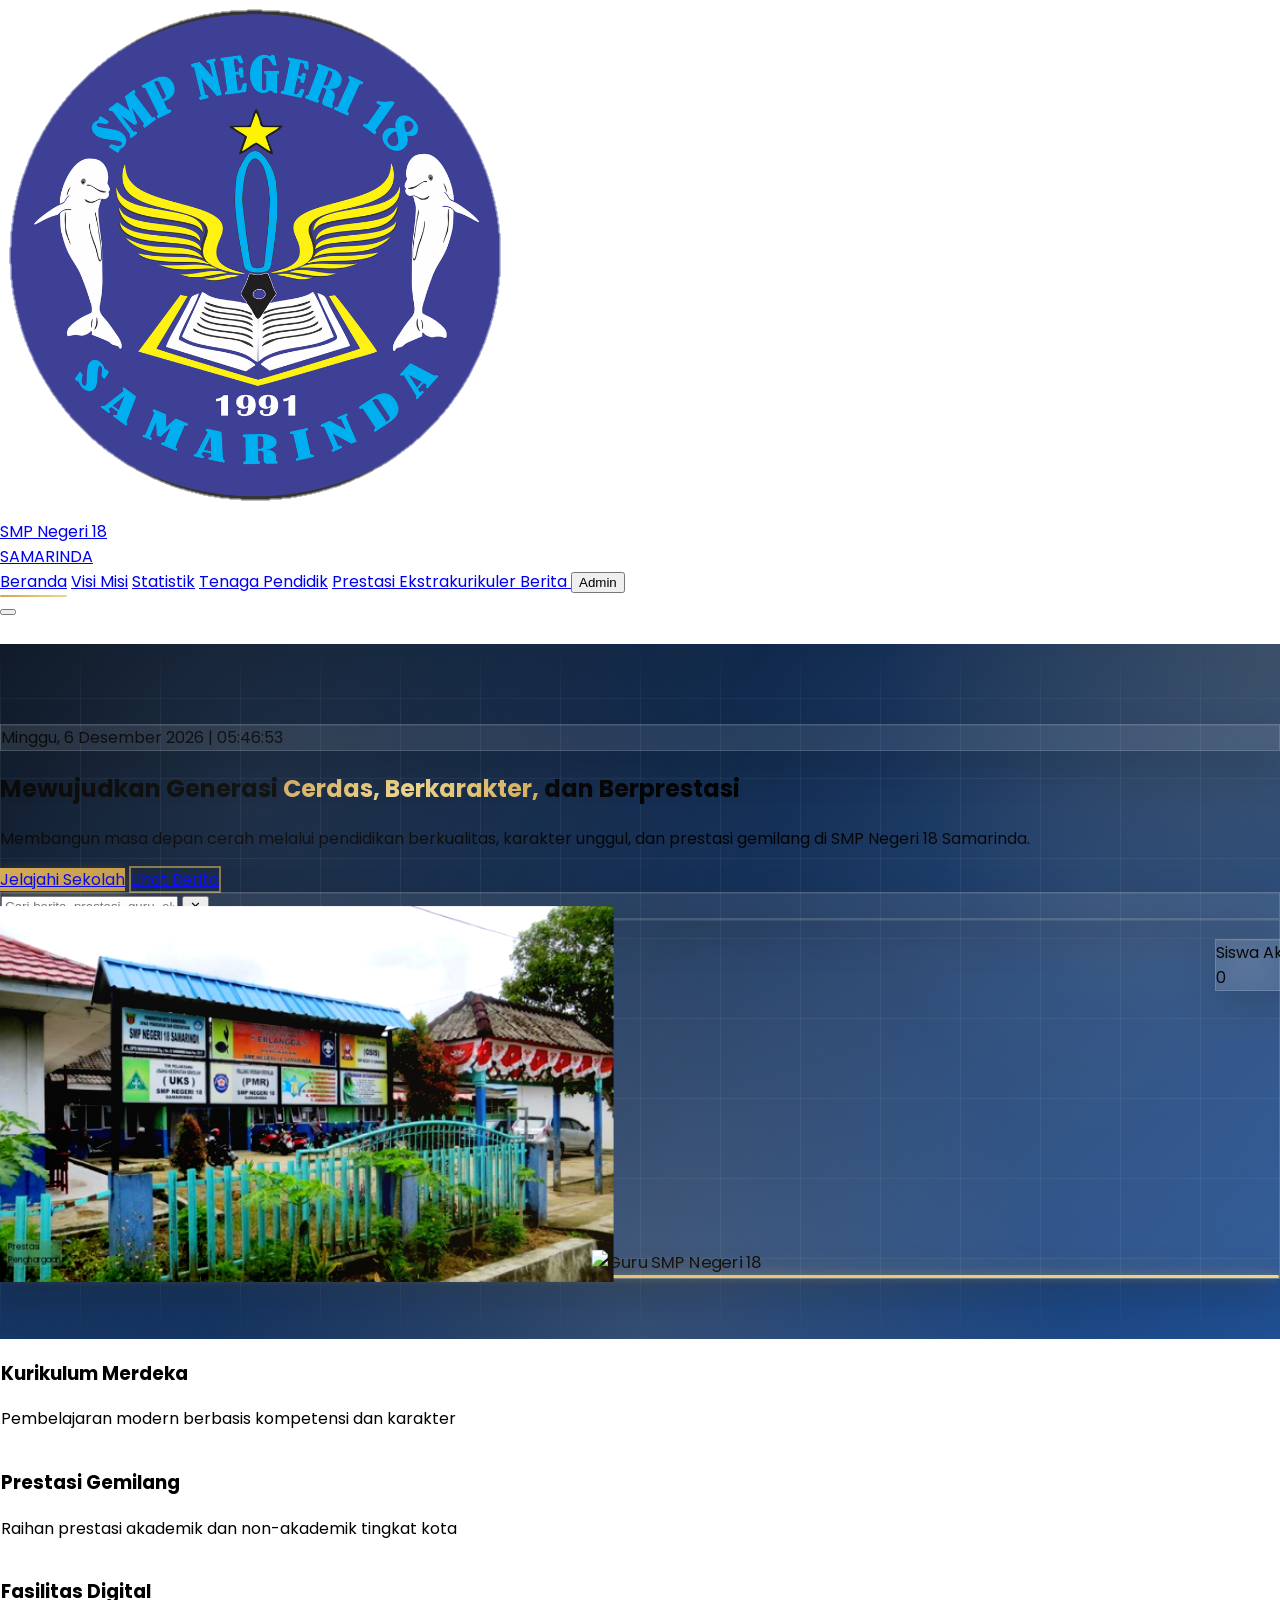
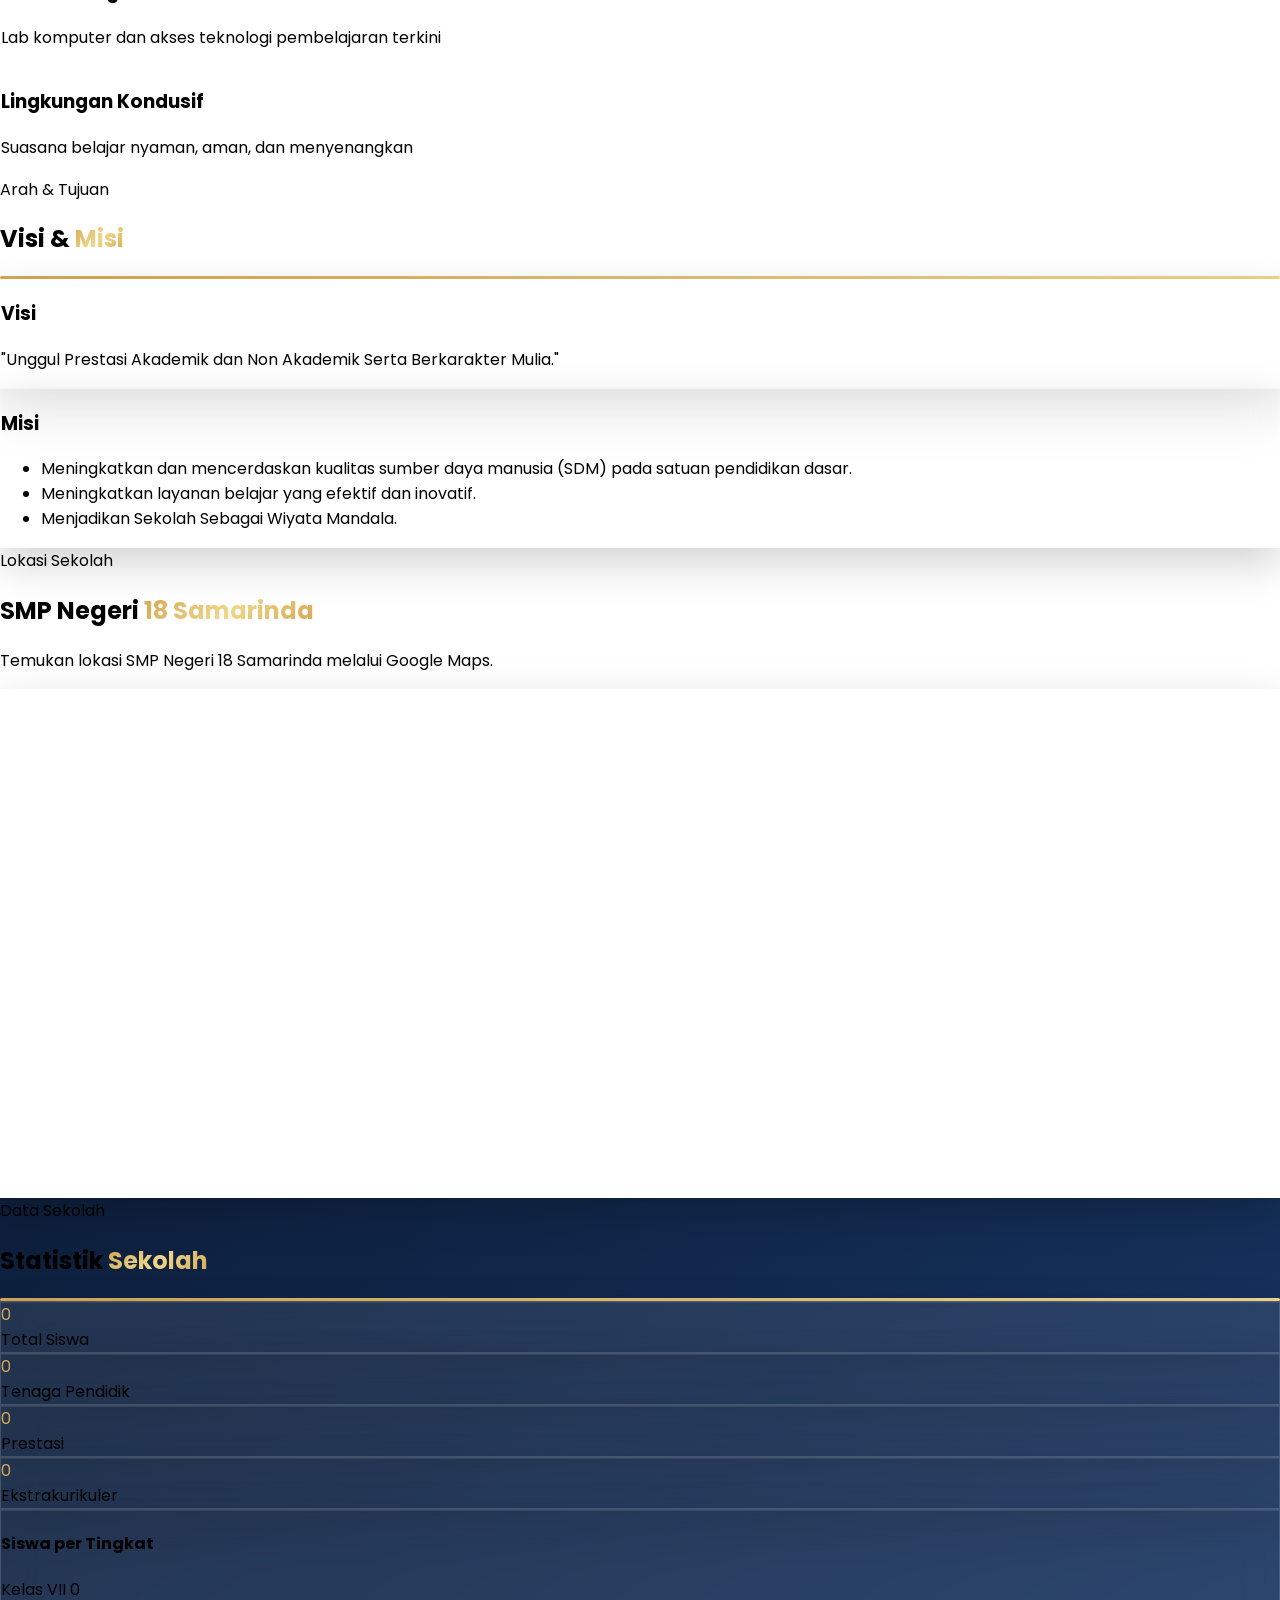
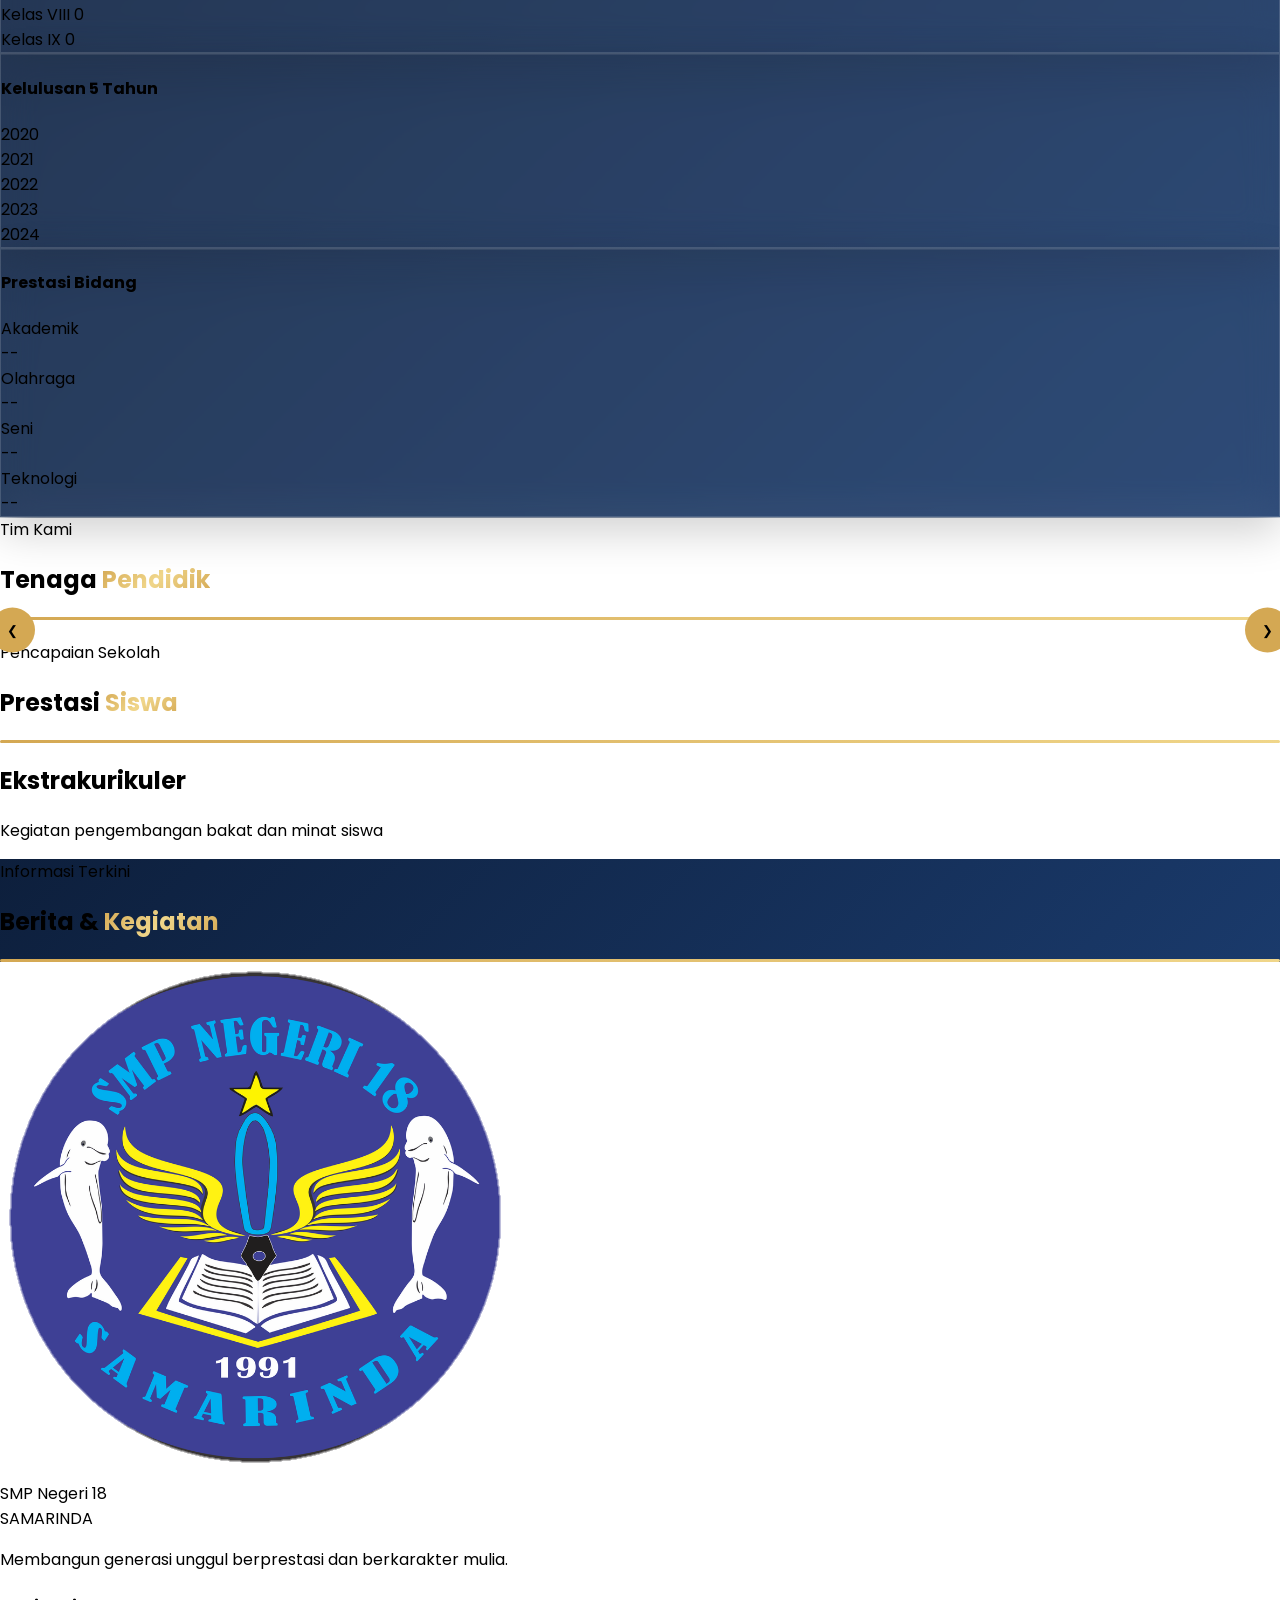
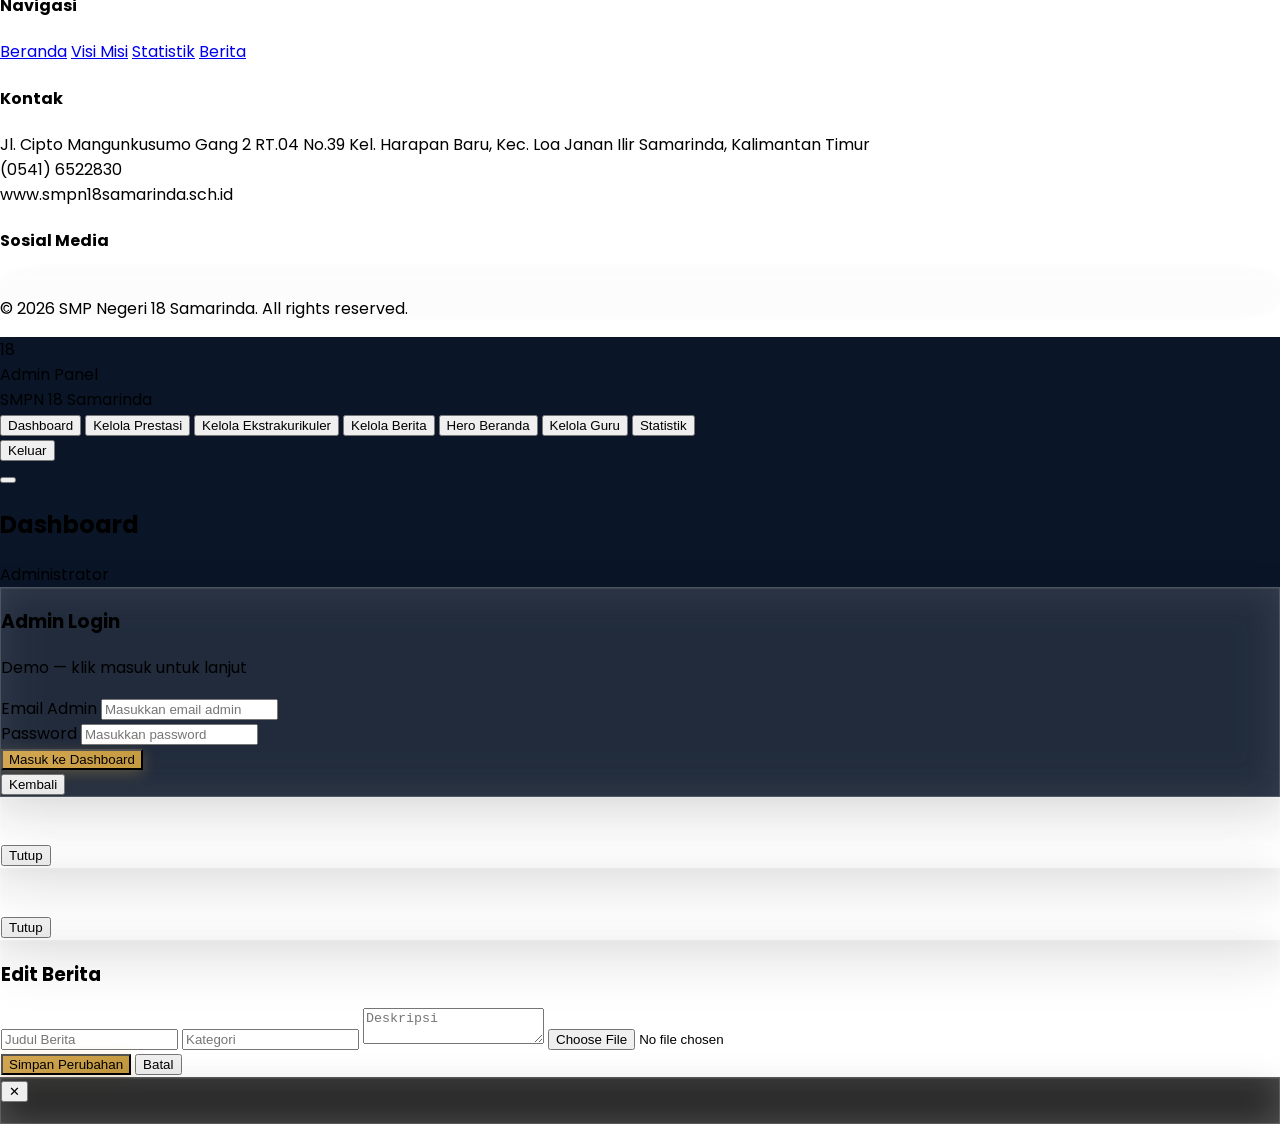
==== commit 9285094e: "Update index.html" ====
--- a/index.html
+++ b/index.html
@@ -842,8 +842,9 @@
 class="fixed inset-0 z-[90] hidden bg-black/70 items-center justify-center p-4"
 >
 
-<div class="glass rounded-3xl max-w-3xl w-full overflow-hidden">
-
+<!-- <div class="glass rounded-3xl max-w-3xl w-full overflow-hidden"> -->
+<div class="glass rounded-3xl max-w-3xl w-full max-h-[90vh] overflow-y-auto">
+ 
 <img
 id="prestasi-detail-image"
 class="w-full h-80 object-cover"
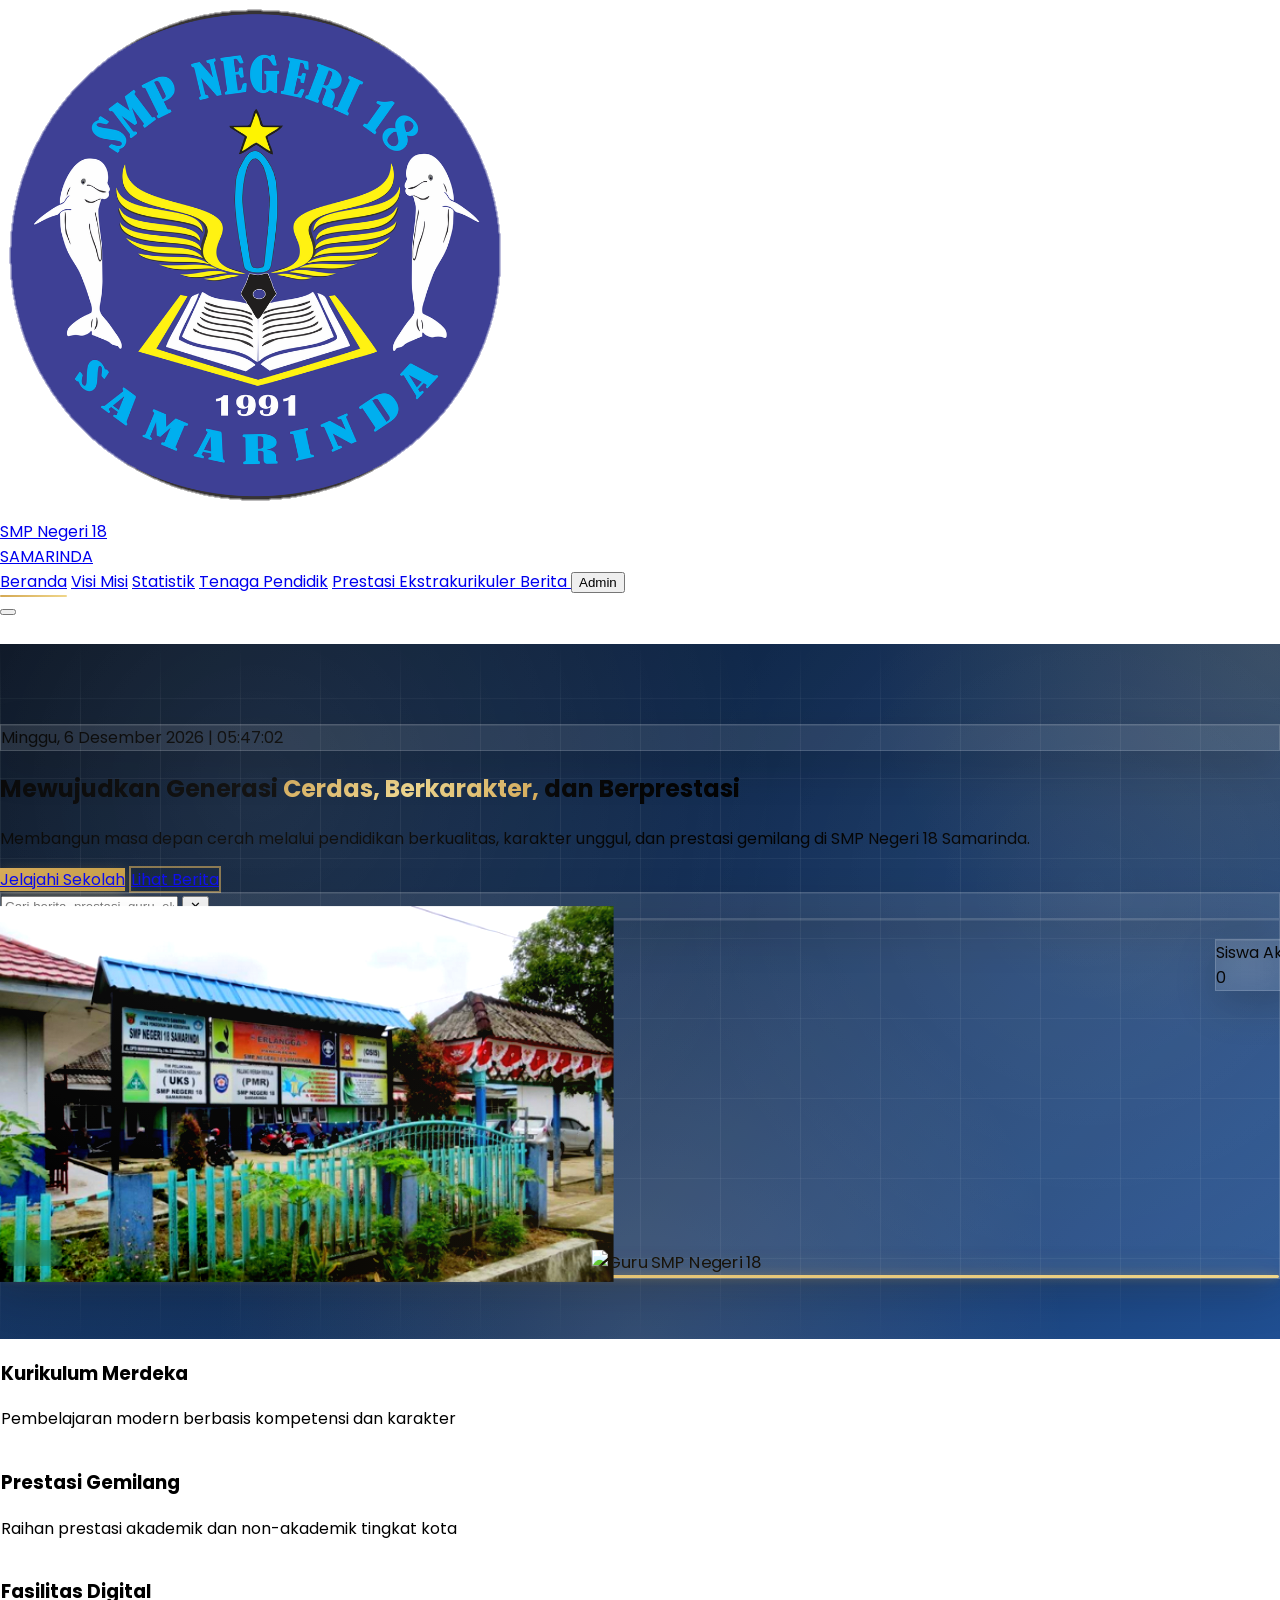
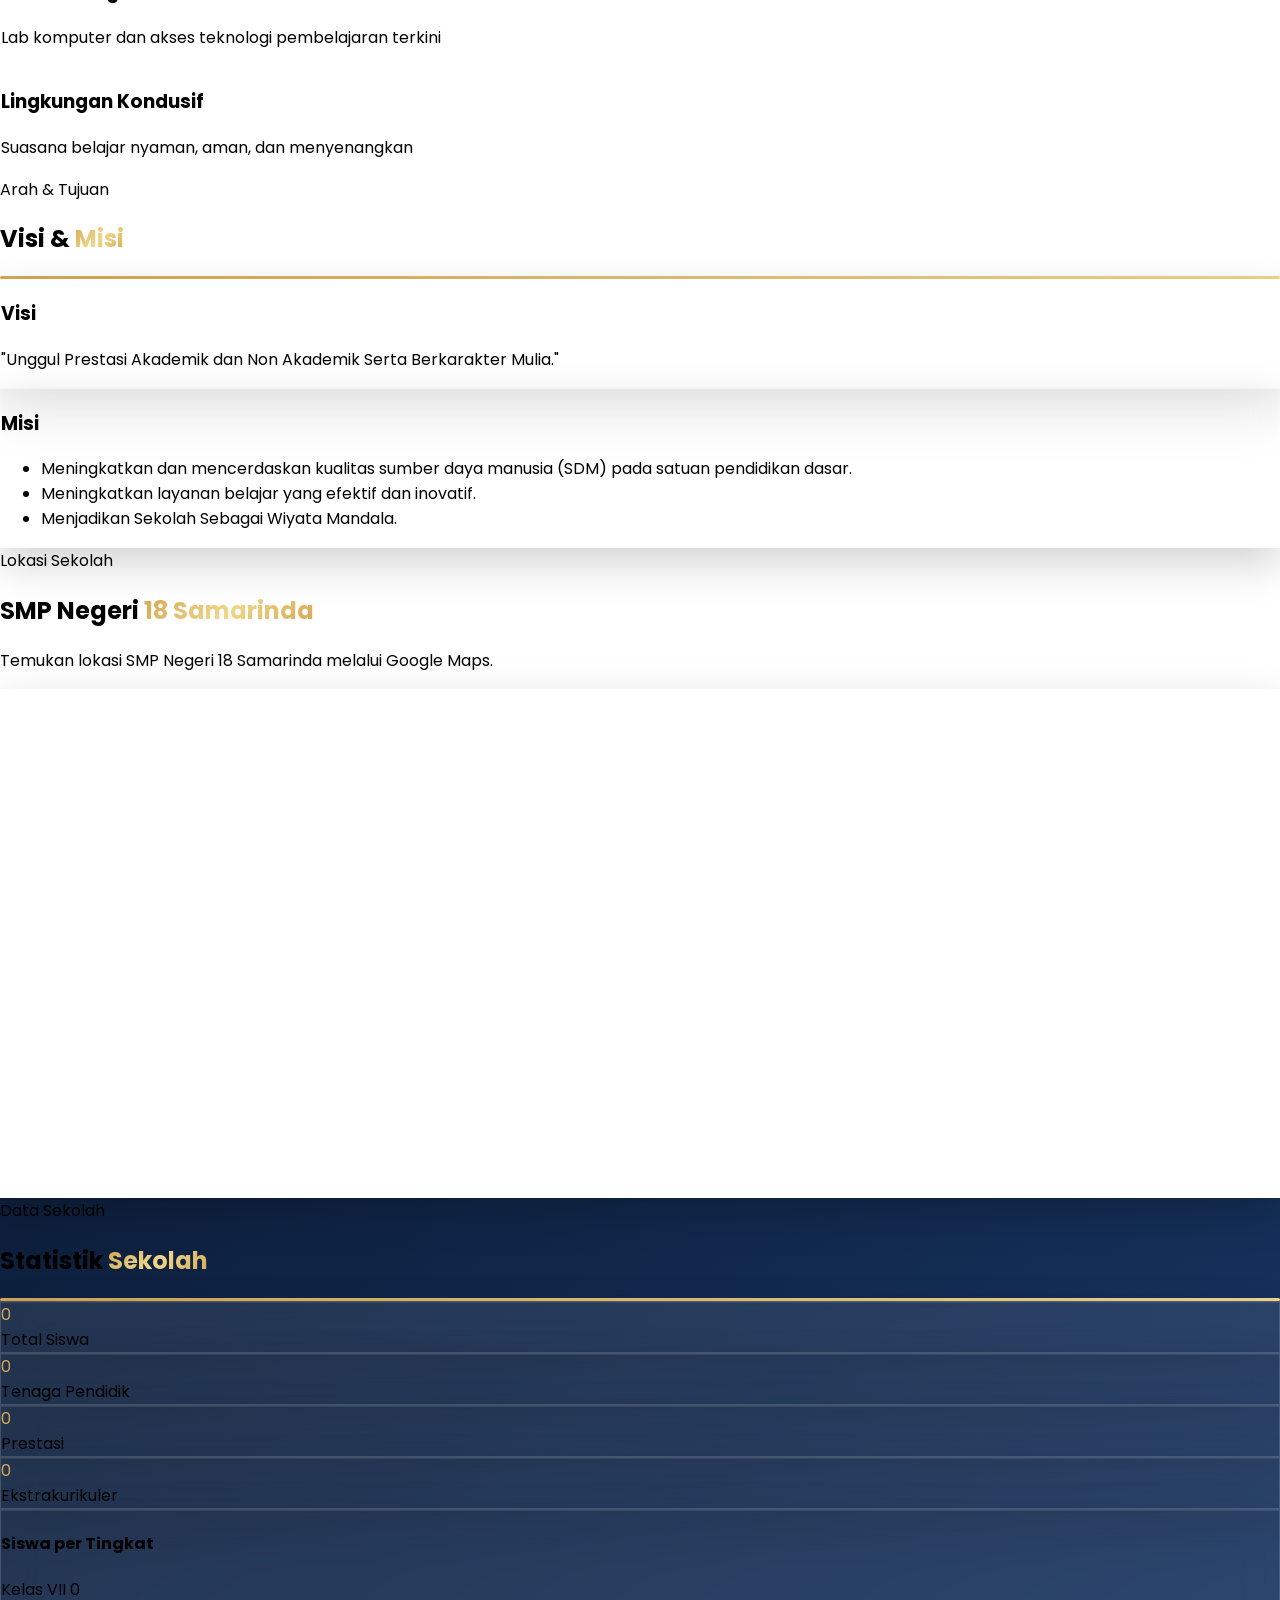
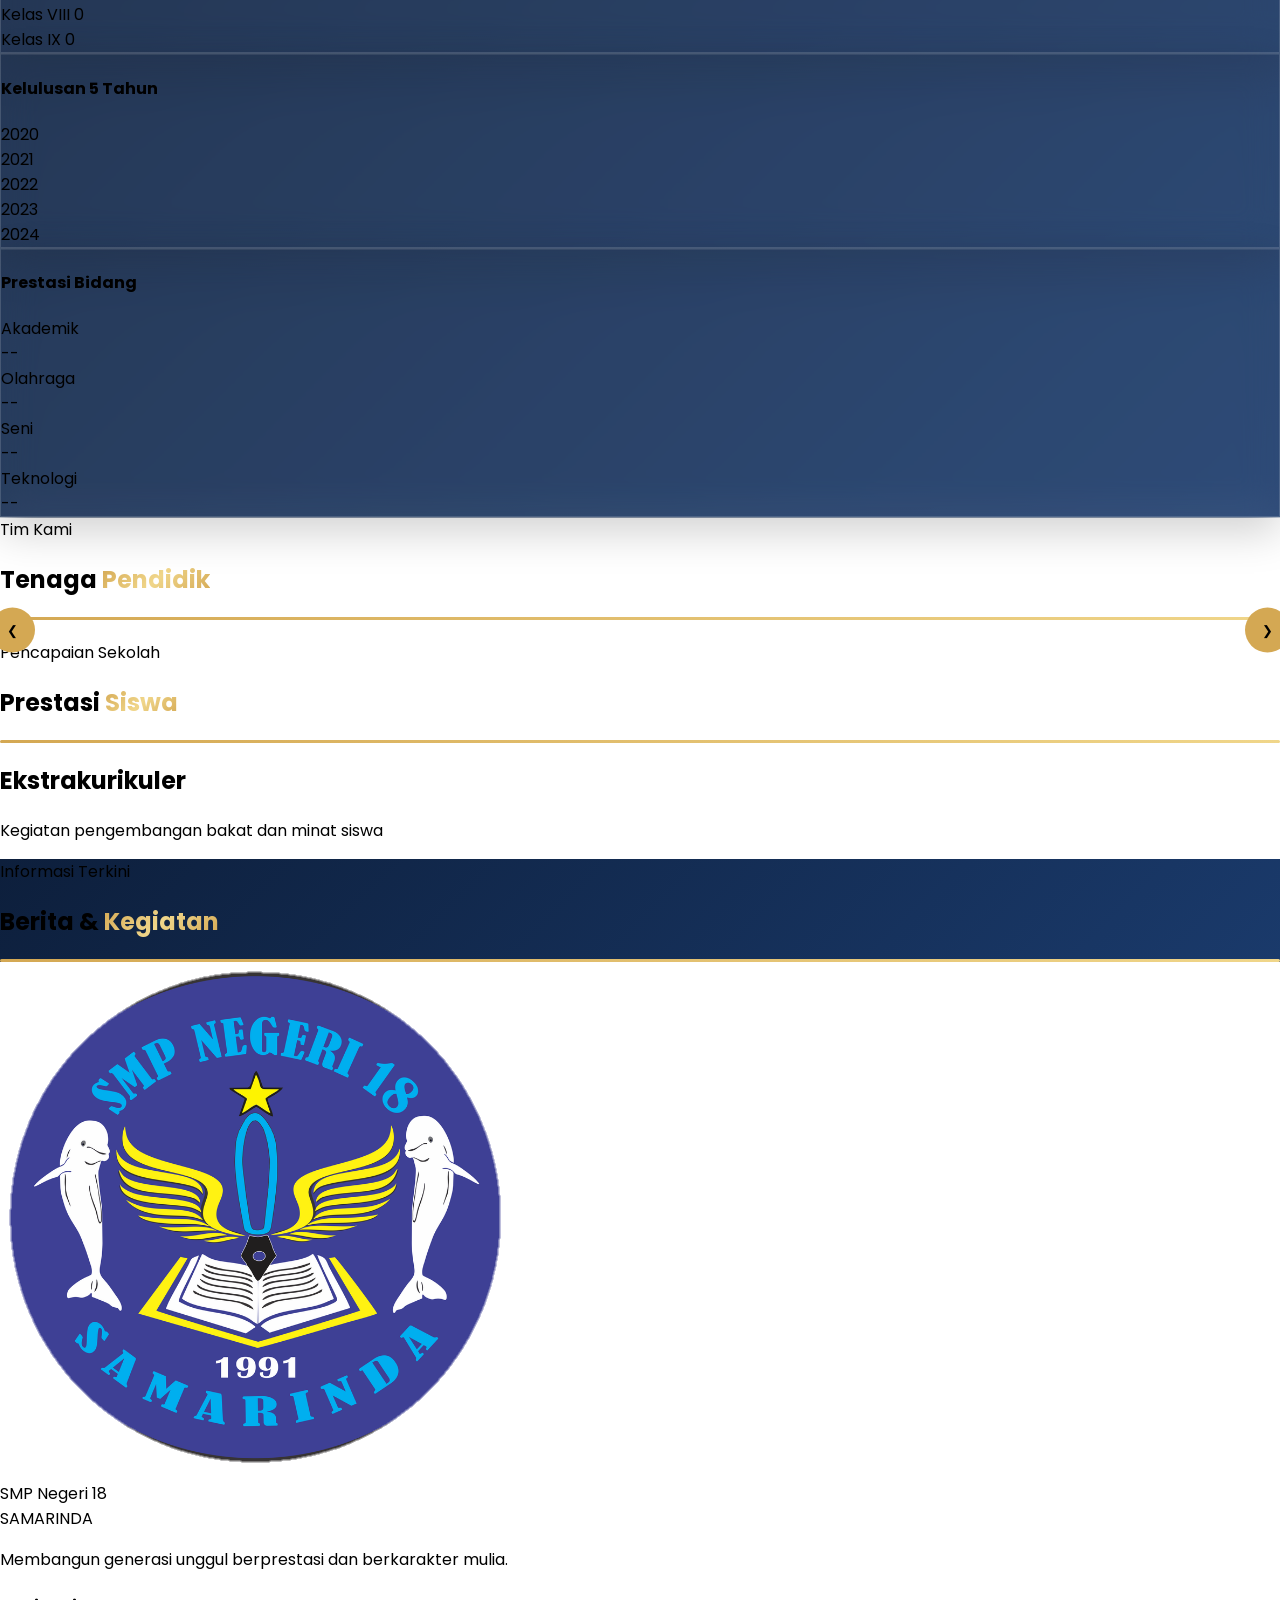
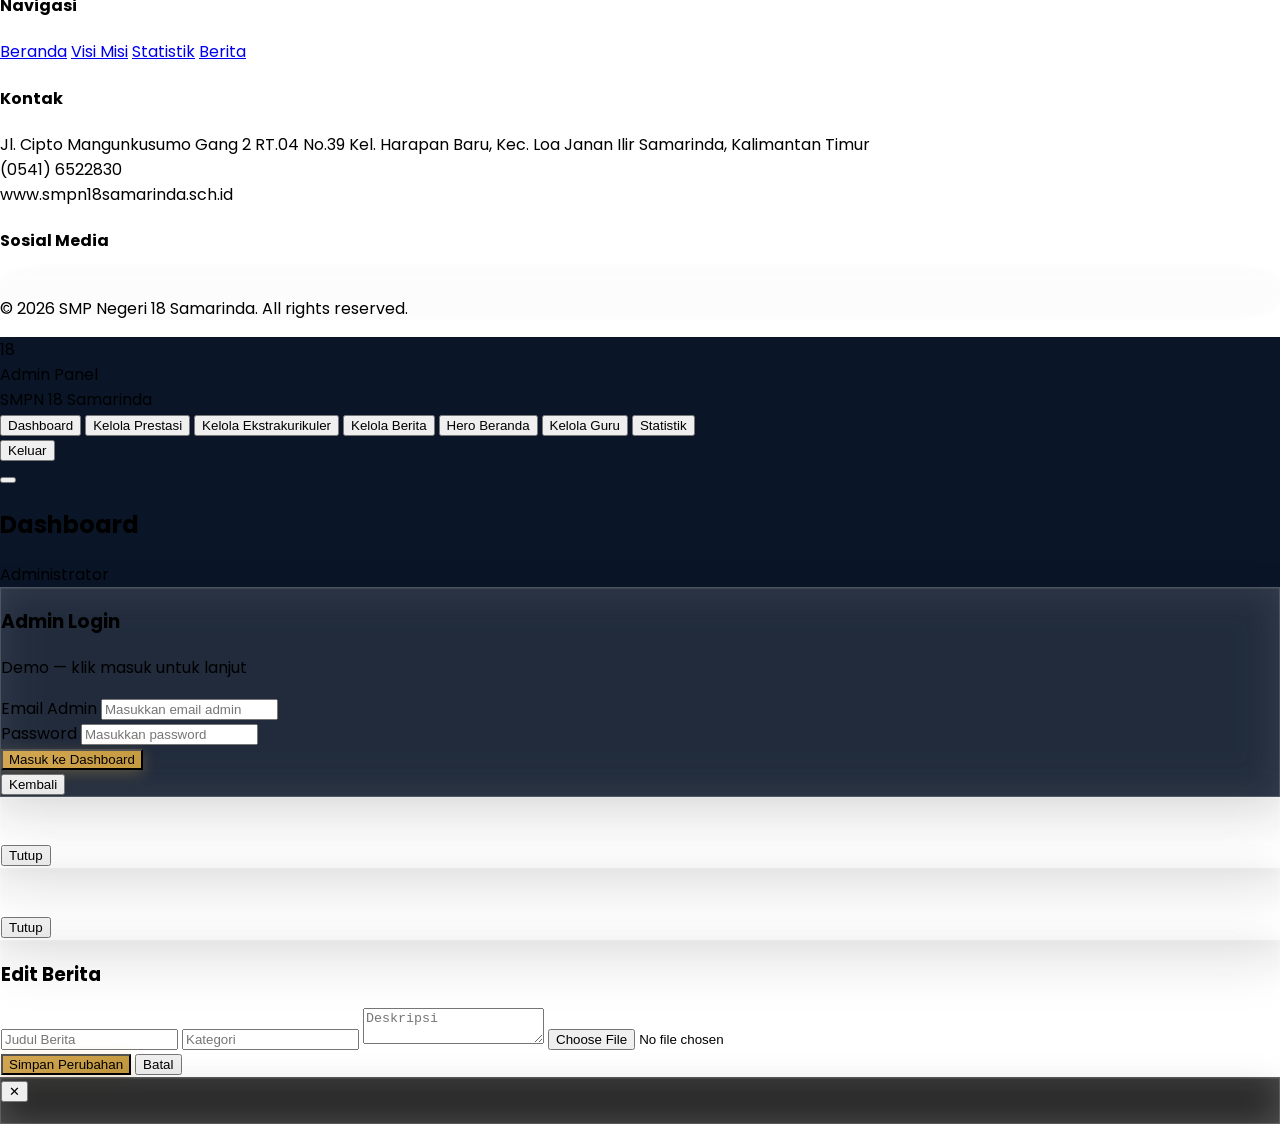
==== commit c5c1400c: "Update index.html" ====
--- a/index.html
+++ b/index.html
@@ -888,7 +888,8 @@
 class="fixed inset-0 hidden bg-black/70 z-[90] items-center justify-center p-5"
 >
 
-<div class="glass rounded-2xl max-w-xl w-full p-6">
+<!-- <div class="glass rounded-2xl max-w-xl w-full p-6"> -->
+<div class="glass rounded-2xl max-w-xl w-full max-h-[90vh] overflow-y-auto p-6">
 
 <img
 id="ekstra-detail-image"
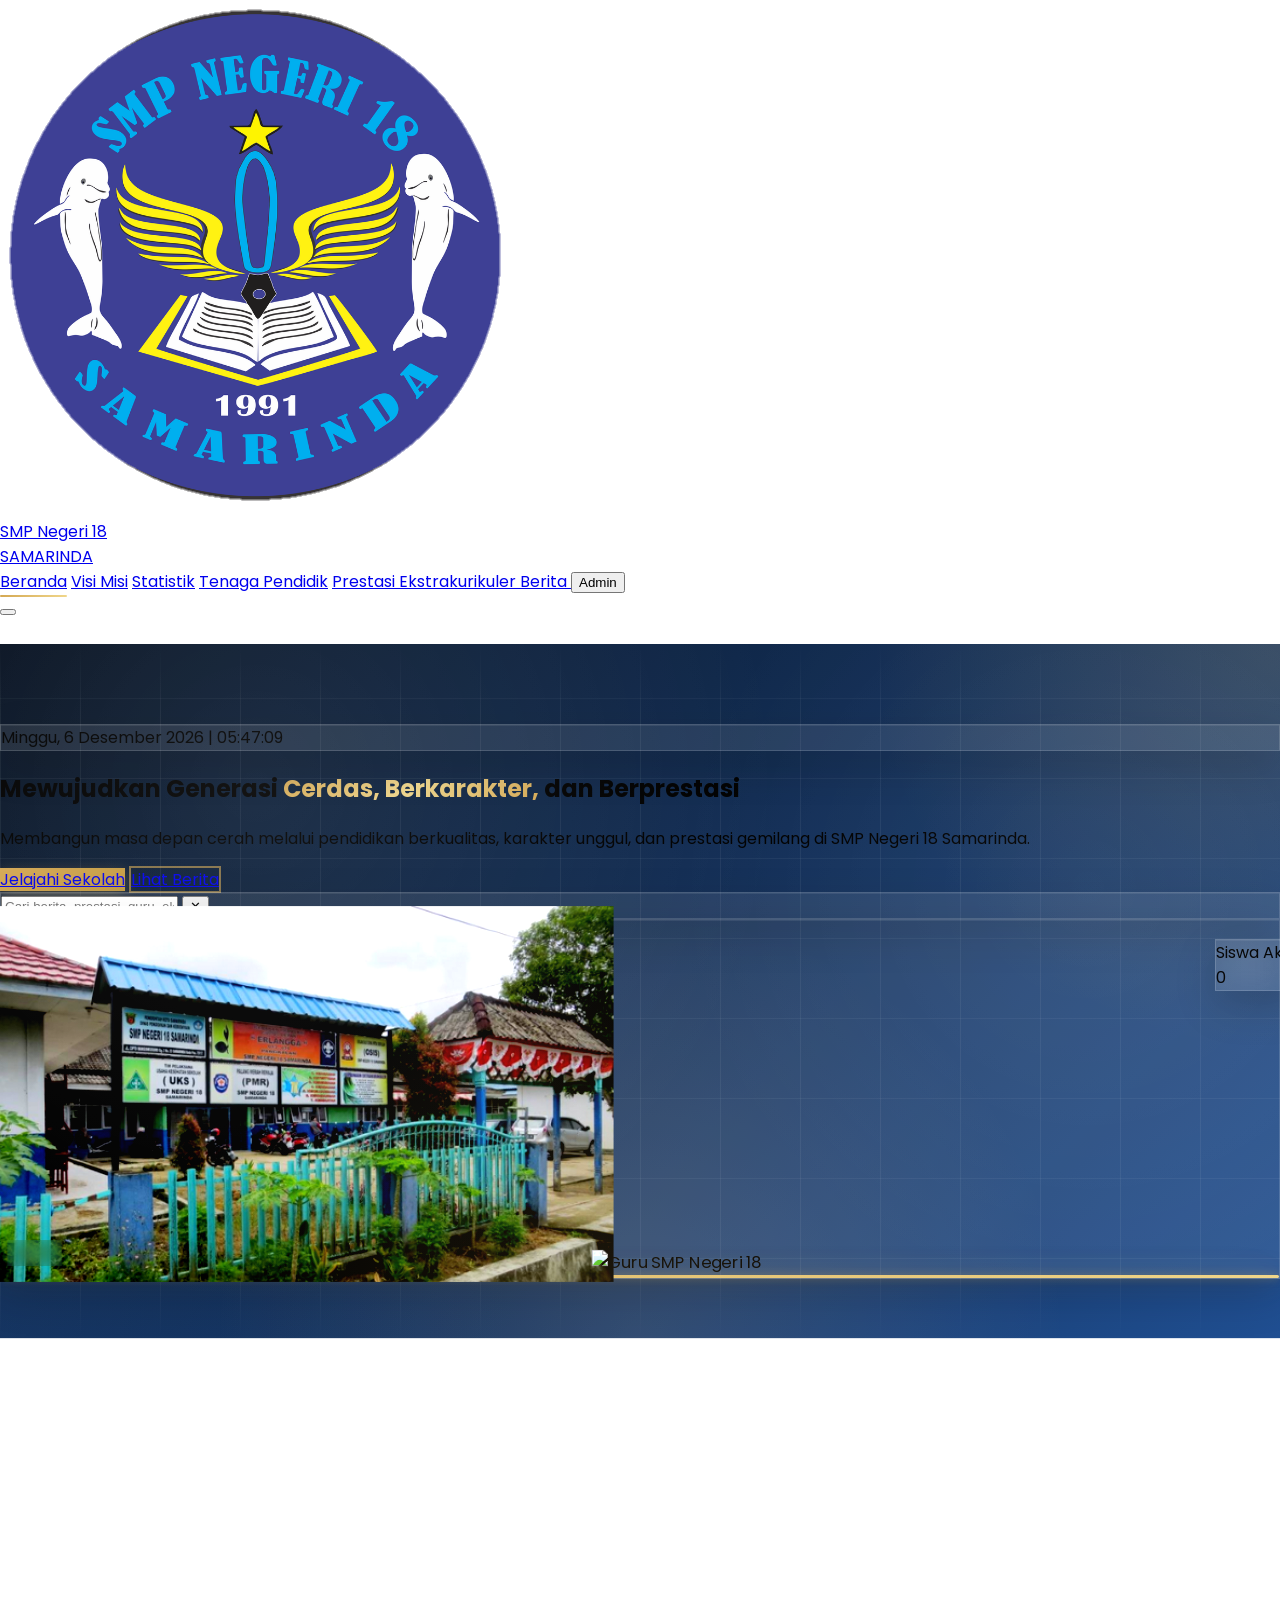
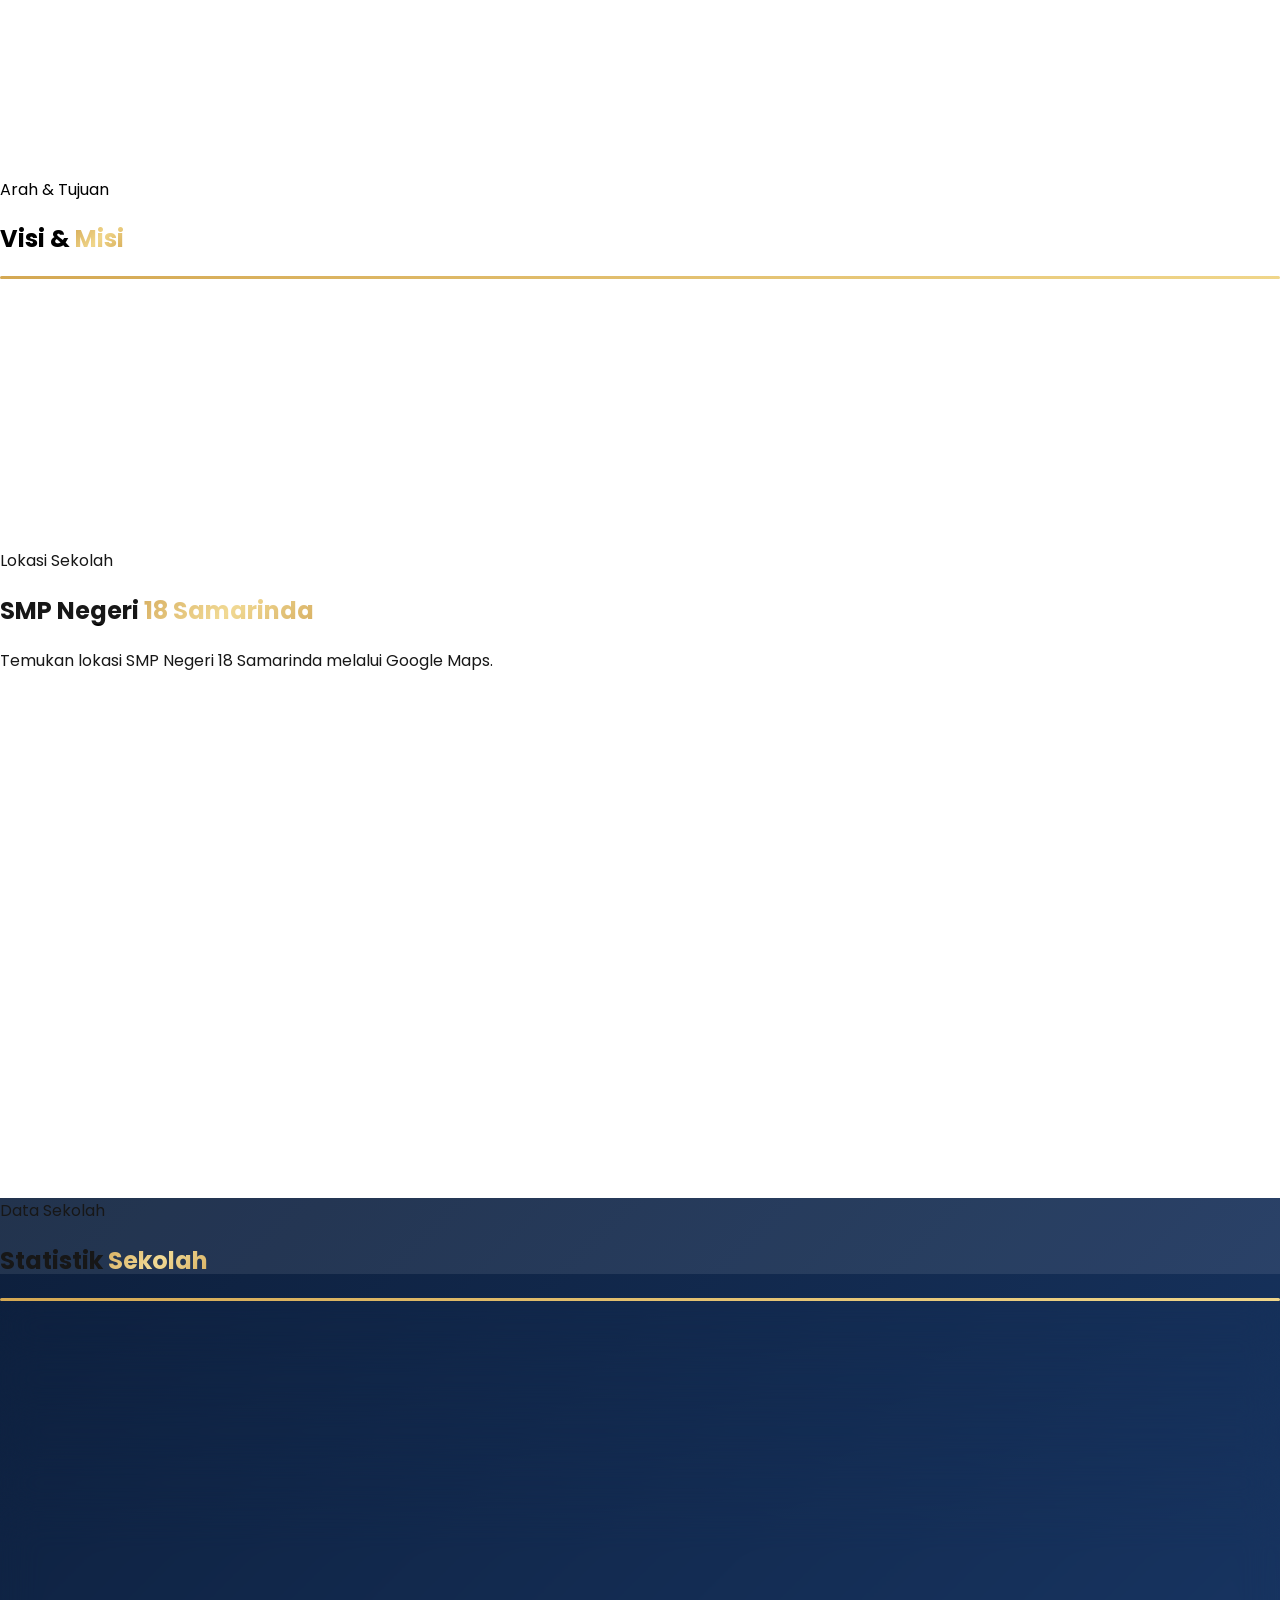
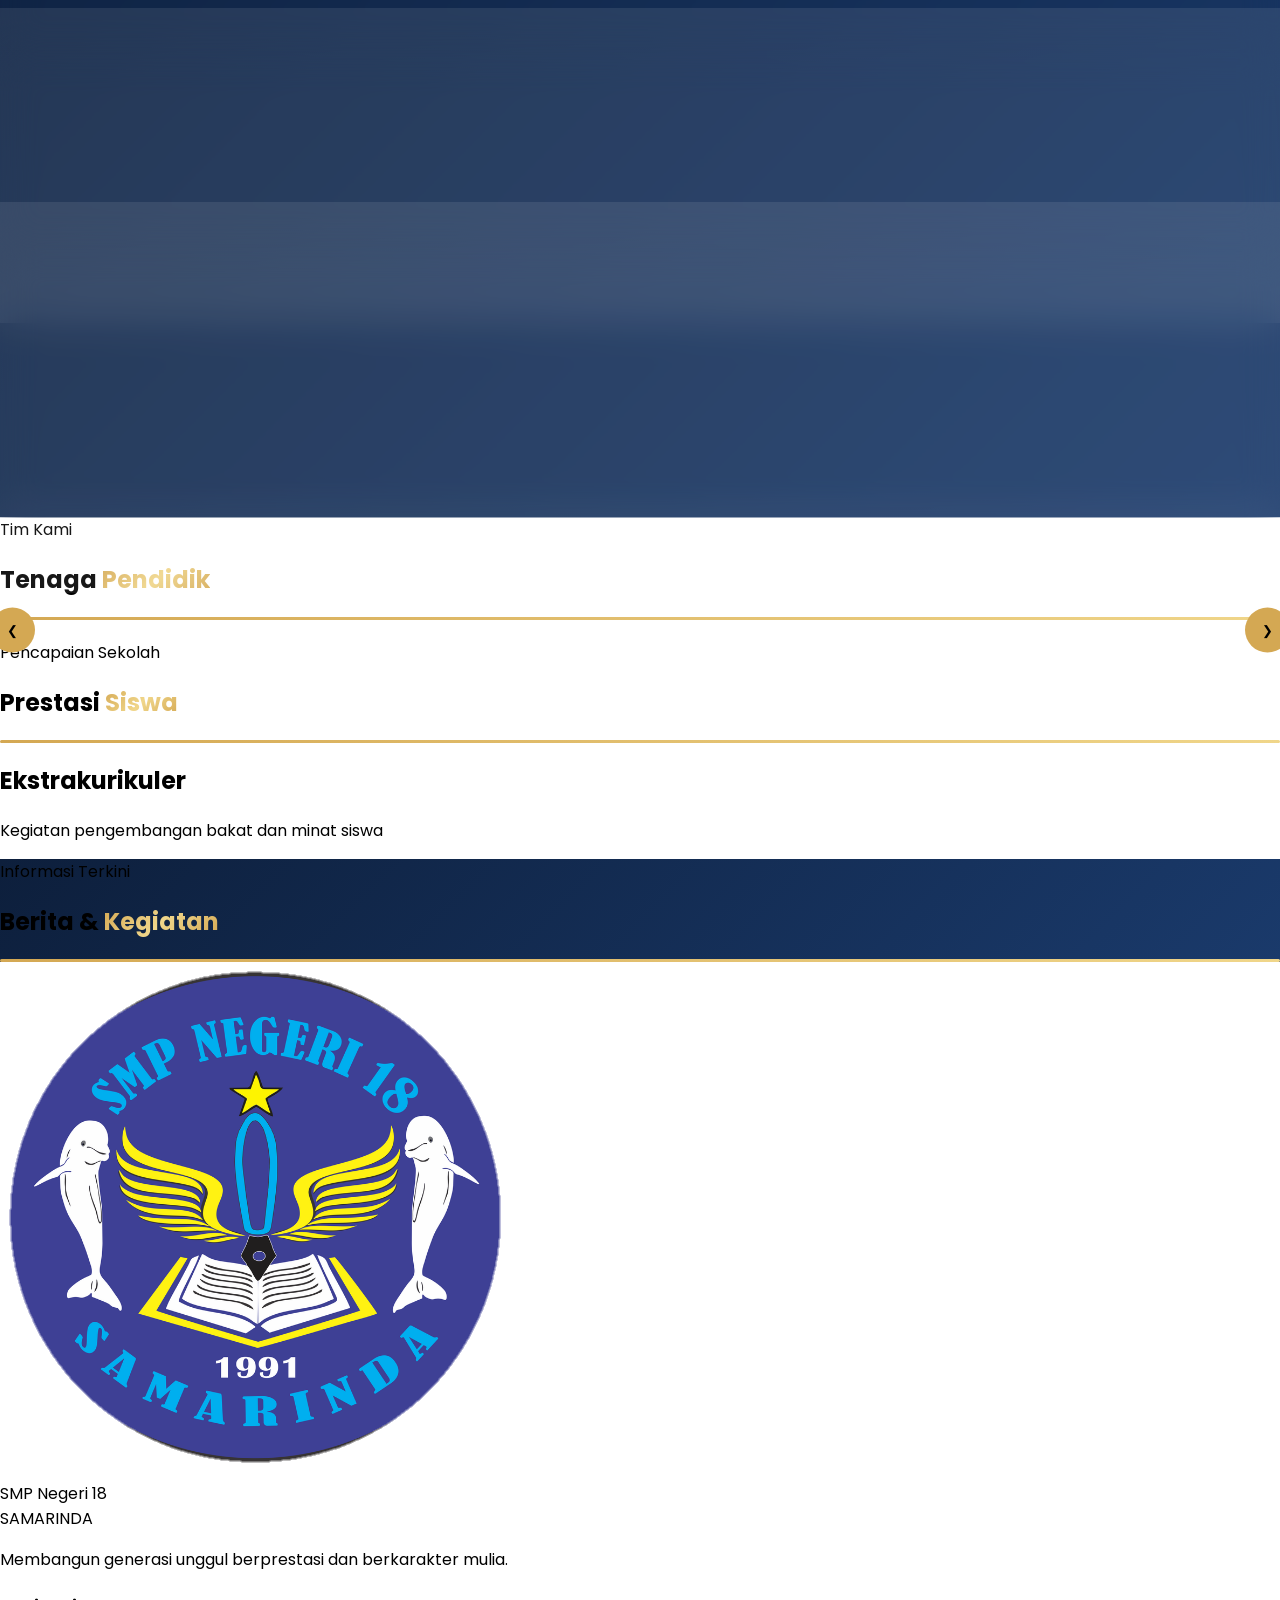
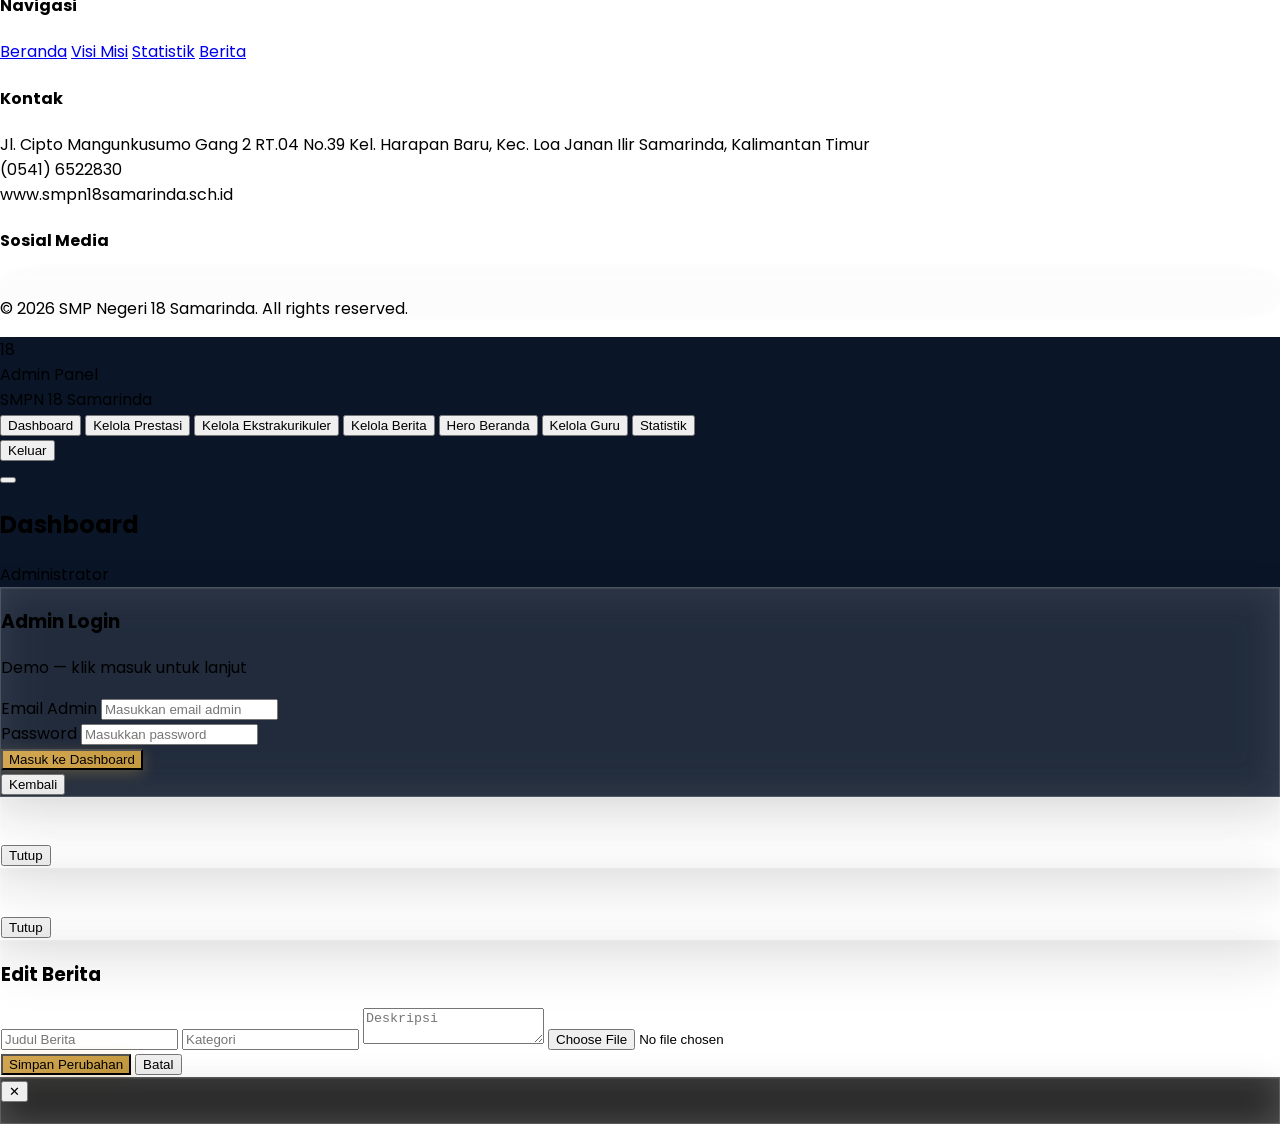
==== commit 0b12f377: "Update index.html" ====
--- a/index.html
+++ b/index.html
@@ -62,6 +62,11 @@
    onclick="toggleMobile()"
    class="text-2xl font-semibold text-white/90 hover:text-gold-light transition-colors">
    Prestasi
+   </a>
+
+   <a href="#ekstrakurikuler" onclick="toggleMobile()" 
+   class="text-2xl font-semibold text-white/90 hover:text-gold-light transition-colors">
+   Ekstrakurikuler
    </a>
    
    <a href="#berita" 
